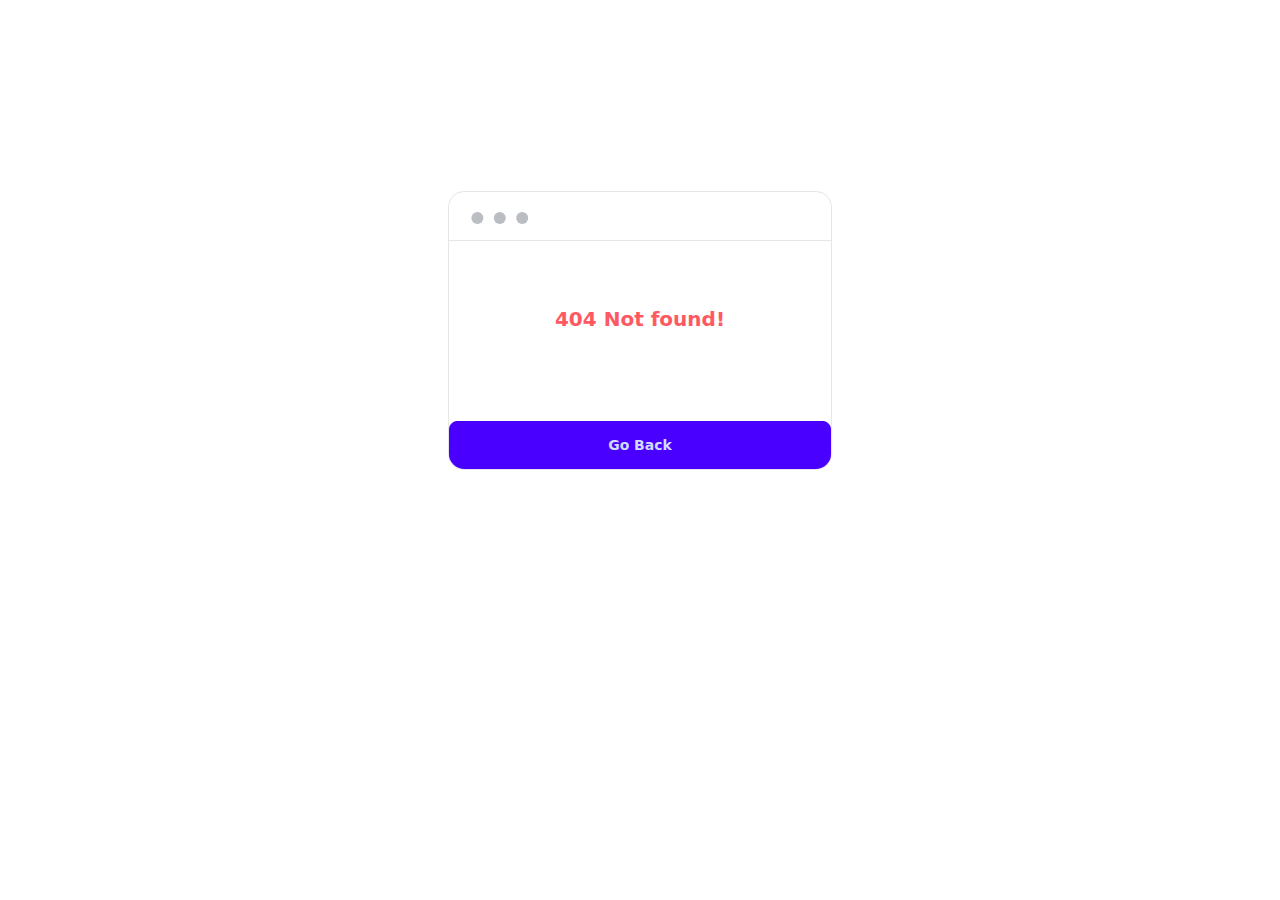
==== index.html @ d7403f7e "deploy" ====
<!doctype html>
<html lang="en">
  <head>
    <meta charset="UTF-8" />
    <link rel="icon" type="image/svg+xml" href="/vite.svg" />
    <meta name="viewport" content="width=device-width, initial-scale=1.0, maximum-scale=1.0, user-scalable=no">
    <link rel="stylesheet" href="https://rsms.me/inter/inter.css">
    <title>ShaFi</title>
    <script type="module" crossorigin src="/assets/index-BonFLyp7.js"></script>
    <link rel="stylesheet" crossorigin href="/assets/index-BYydeKK0.css">
  </head>
  <body>
    <div id="root"></div>
  </body>
</html>
---- assets/index-BYydeKK0.css ----
@charset "UTF-8";.react-datepicker__year-read-view--down-arrow,.react-datepicker__month-read-view--down-arrow,.react-datepicker__month-year-read-view--down-arrow,.react-datepicker__navigation-icon:before{border-color:#ccc;border-style:solid;border-width:3px 3px 0 0;content:"";display:block;height:9px;position:absolute;top:6px;width:9px}.react-datepicker-wrapper{display:inline-block;padding:0;border:0}.react-datepicker{font-family:Helvetica Neue,helvetica,arial,sans-serif;font-size:.8rem;background-color:#fff;color:#000;border:1px solid #aeaeae;border-radius:.3rem;display:inline-block;position:relative;line-height:initial}.react-datepicker--time-only .react-datepicker__time-container{border-left:0}.react-datepicker--time-only .react-datepicker__time,.react-datepicker--time-only .react-datepicker__time-box{border-bottom-left-radius:.3rem;border-bottom-right-radius:.3rem}.react-datepicker-popper{z-index:1;line-height:0}.react-datepicker-popper .react-datepicker__triangle{stroke:#aeaeae}.react-datepicker-popper[data-placement^=bottom] .react-datepicker__triangle{fill:#f0f0f0;color:#f0f0f0}.react-datepicker-popper[data-placement^=top] .react-datepicker__triangle{fill:#fff;color:#fff}.react-datepicker__header{text-align:center;background-color:#f0f0f0;border-bottom:1px solid #aeaeae;border-top-left-radius:.3rem;padding:8px 0;position:relative}.react-datepicker__header--time{padding-bottom:8px;padding-left:5px;padding-right:5px}.react-datepicker__header--time:not(.react-datepicker__header--time--only){border-top-left-radius:0}.react-datepicker__header:not(.react-datepicker__header--has-time-select){border-top-right-radius:.3rem}.react-datepicker__year-dropdown-container--select,.react-datepicker__month-dropdown-container--select,.react-datepicker__month-year-dropdown-container--select,.react-datepicker__year-dropdown-container--scroll,.react-datepicker__month-dropdown-container--scroll,.react-datepicker__month-year-dropdown-container--scroll{display:inline-block;margin:0 15px}.react-datepicker__current-month,.react-datepicker-time__header,.react-datepicker-year-header{margin-top:0;color:#000;font-weight:700;font-size:.944rem}h2.react-datepicker__current-month{padding:0;margin:0}.react-datepicker-time__header{text-overflow:ellipsis;white-space:nowrap;overflow:hidden}.react-datepicker__navigation{align-items:center;background:none;display:flex;justify-content:center;text-align:center;cursor:pointer;position:absolute;top:2px;padding:0;border:none;z-index:1;height:32px;width:32px;text-indent:-999em;overflow:hidden}.react-datepicker__navigation--previous{left:2px}.react-datepicker__navigation--next{right:2px}.react-datepicker__navigation--next--with-time:not(.react-datepicker__navigation--next--with-today-button){right:85px}.react-datepicker__navigation--years{position:relative;top:0;display:block;margin-left:auto;margin-right:auto}.react-datepicker__navigation--years-previous{top:4px}.react-datepicker__navigation--years-upcoming{top:-4px}.react-datepicker__navigation:hover *:before{border-color:#a6a6a6}.react-datepicker__navigation-icon{position:relative;top:-1px;font-size:20px;width:0}.react-datepicker__navigation-icon--next{left:-2px}.react-datepicker__navigation-icon--next:before{transform:rotate(45deg);left:-7px}.react-datepicker__navigation-icon--previous{right:-2px}.react-datepicker__navigation-icon--previous:before{transform:rotate(225deg);right:-7px}.react-datepicker__month-container{float:left}.react-datepicker__year{margin:.4rem;text-align:center}.react-datepicker__year-wrapper{display:flex;flex-wrap:wrap;max-width:180px}.react-datepicker__year .react-datepicker__year-text{display:inline-block;width:4rem;margin:2px}.react-datepicker__month{margin:.4rem;text-align:center}.react-datepicker__month .react-datepicker__month-text,.react-datepicker__month .react-datepicker__quarter-text{display:inline-block;width:4rem;margin:2px}.react-datepicker__input-time-container{clear:both;width:100%;float:left;margin:5px 0 10px 15px;text-align:left}.react-datepicker__input-time-container .react-datepicker-time__caption,.react-datepicker__input-time-container .react-datepicker-time__input-container{display:inline-block}.react-datepicker__input-time-container .react-datepicker-time__input-container .react-datepicker-time__input{display:inline-block;margin-left:10px}.react-datepicker__input-time-container .react-datepicker-time__input-container .react-datepicker-time__input input{width:auto}.react-datepicker__input-time-container .react-datepicker-time__input-container .react-datepicker-time__input input[type=time]::-webkit-inner-spin-button,.react-datepicker__input-time-container .react-datepicker-time__input-container .react-datepicker-time__input input[type=time]::-webkit-outer-spin-button{-webkit-appearance:none;margin:0}.react-datepicker__input-time-container .react-datepicker-time__input-container .react-datepicker-time__input input[type=time]{-moz-appearance:textfield}.react-datepicker__input-time-container .react-datepicker-time__input-container .react-datepicker-time__delimiter{margin-left:5px;display:inline-block}.react-datepicker__time-container{float:right;border-left:1px solid #aeaeae;width:85px}.react-datepicker__time-container--with-today-button{display:inline;border:1px solid #aeaeae;border-radius:.3rem;position:absolute;right:-87px;top:0}.react-datepicker__time-container .react-datepicker__time{position:relative;background:#fff;border-bottom-right-radius:.3rem}.react-datepicker__time-container .react-datepicker__time .react-datepicker__time-box{width:85px;overflow-x:hidden;margin:0 auto;text-align:center;border-bottom-right-radius:.3rem}.react-datepicker__time-container .react-datepicker__time .react-datepicker__time-box ul.react-datepicker__time-list{list-style:none;margin:0;height:calc(195px + .85rem);overflow-y:scroll;padding-right:0;padding-left:0;width:100%;box-sizing:content-box}.react-datepicker__time-container .react-datepicker__time .react-datepicker__time-box ul.react-datepicker__time-list li.react-datepicker__time-list-item{height:30px;padding:5px 10px;white-space:nowrap}.react-datepicker__time-container .react-datepicker__time .react-datepicker__time-box ul.react-datepicker__time-list li.react-datepicker__time-list-item:hover{cursor:pointer;background-color:#f0f0f0}.react-datepicker__time-container .react-datepicker__time .react-datepicker__time-box ul.react-datepicker__time-list li.react-datepicker__time-list-item--selected{background-color:#216ba5;color:#fff;font-weight:700}.react-datepicker__time-container .react-datepicker__time .react-datepicker__time-box ul.react-datepicker__time-list li.react-datepicker__time-list-item--selected:hover{background-color:#216ba5}.react-datepicker__time-container .react-datepicker__time .react-datepicker__time-box ul.react-datepicker__time-list li.react-datepicker__time-list-item--disabled{color:#ccc}.react-datepicker__time-container .react-datepicker__time .react-datepicker__time-box ul.react-datepicker__time-list li.react-datepicker__time-list-item--disabled:hover{cursor:default;background-color:transparent}.react-datepicker__week-number{color:#ccc;display:inline-block;width:1.7rem;line-height:1.7rem;text-align:center;margin:.166rem}.react-datepicker__week-number.react-datepicker__week-number--clickable{cursor:pointer}.react-datepicker__week-number.react-datepicker__week-number--clickable:not(.react-datepicker__week-number--selected,.react-datepicker__week-number--keyboard-selected):hover{border-radius:.3rem;background-color:#f0f0f0}.react-datepicker__week-number--selected{border-radius:.3rem;background-color:#216ba5;color:#fff}.react-datepicker__week-number--selected:hover{background-color:#1d5d90}.react-datepicker__week-number--keyboard-selected{border-radius:.3rem;background-color:#2a87d0;color:#fff}.react-datepicker__week-number--keyboard-selected:hover{background-color:#1d5d90}.react-datepicker__day-names{white-space:nowrap;margin-bottom:-8px}.react-datepicker__week{white-space:nowrap}.react-datepicker__day-name,.react-datepicker__day,.react-datepicker__time-name{color:#000;display:inline-block;width:1.7rem;line-height:1.7rem;text-align:center;margin:.166rem}.react-datepicker__day,.react-datepicker__month-text,.react-datepicker__quarter-text,.react-datepicker__year-text{cursor:pointer}.react-datepicker__day:not([aria-disabled=true]):hover,.react-datepicker__month-text:not([aria-disabled=true]):hover,.react-datepicker__quarter-text:not([aria-disabled=true]):hover,.react-datepicker__year-text:not([aria-disabled=true]):hover{border-radius:.3rem;background-color:#f0f0f0}.react-datepicker__day--today,.react-datepicker__month-text--today,.react-datepicker__quarter-text--today,.react-datepicker__year-text--today{font-weight:700}.react-datepicker__day--highlighted,.react-datepicker__month-text--highlighted,.react-datepicker__quarter-text--highlighted,.react-datepicker__year-text--highlighted{border-radius:.3rem;background-color:#3dcc4a;color:#fff}.react-datepicker__day--highlighted:not([aria-disabled=true]):hover,.react-datepicker__month-text--highlighted:not([aria-disabled=true]):hover,.react-datepicker__quarter-text--highlighted:not([aria-disabled=true]):hover,.react-datepicker__year-text--highlighted:not([aria-disabled=true]):hover{background-color:#32be3f}.react-datepicker__day--highlighted-custom-1,.react-datepicker__month-text--highlighted-custom-1,.react-datepicker__quarter-text--highlighted-custom-1,.react-datepicker__year-text--highlighted-custom-1{color:#f0f}.react-datepicker__day--highlighted-custom-2,.react-datepicker__month-text--highlighted-custom-2,.react-datepicker__quarter-text--highlighted-custom-2,.react-datepicker__year-text--highlighted-custom-2{color:green}.react-datepicker__day--holidays,.react-datepicker__month-text--holidays,.react-datepicker__quarter-text--holidays,.react-datepicker__year-text--holidays{position:relative;border-radius:.3rem;background-color:#ff6803;color:#fff}.react-datepicker__day--holidays .overlay,.react-datepicker__month-text--holidays .overlay,.react-datepicker__quarter-text--holidays .overlay,.react-datepicker__year-text--holidays .overlay{position:absolute;bottom:100%;left:50%;transform:translate(-50%);background-color:#333;color:#fff;padding:4px;border-radius:4px;white-space:nowrap;visibility:hidden;opacity:0;transition:visibility 0s,opacity .3s ease-in-out}.react-datepicker__day--holidays:not([aria-disabled=true]):hover,.react-datepicker__month-text--holidays:not([aria-disabled=true]):hover,.react-datepicker__quarter-text--holidays:not([aria-disabled=true]):hover,.react-datepicker__year-text--holidays:not([aria-disabled=true]):hover{background-color:#cf5300}.react-datepicker__day--holidays:hover .overlay,.react-datepicker__month-text--holidays:hover .overlay,.react-datepicker__quarter-text--holidays:hover .overlay,.react-datepicker__year-text--holidays:hover .overlay{visibility:visible;opacity:1}.react-datepicker__day--selected,.react-datepicker__day--in-selecting-range,.react-datepicker__day--in-range,.react-datepicker__month-text--selected,.react-datepicker__month-text--in-selecting-range,.react-datepicker__month-text--in-range,.react-datepicker__quarter-text--selected,.react-datepicker__quarter-text--in-selecting-range,.react-datepicker__quarter-text--in-range,.react-datepicker__year-text--selected,.react-datepicker__year-text--in-selecting-range,.react-datepicker__year-text--in-range{border-radius:.3rem;background-color:#216ba5;color:#fff}.react-datepicker__day--selected:not([aria-disabled=true]):hover,.react-datepicker__day--in-selecting-range:not([aria-disabled=true]):hover,.react-datepicker__day--in-range:not([aria-disabled=true]):hover,.react-datepicker__month-text--selected:not([aria-disabled=true]):hover,.react-datepicker__month-text--in-selecting-range:not([aria-disabled=true]):hover,.react-datepicker__month-text--in-range:not([aria-disabled=true]):hover,.react-datepicker__quarter-text--selected:not([aria-disabled=true]):hover,.react-datepicker__quarter-text--in-selecting-range:not([aria-disabled=true]):hover,.react-datepicker__quarter-text--in-range:not([aria-disabled=true]):hover,.react-datepicker__year-text--selected:not([aria-disabled=true]):hover,.react-datepicker__year-text--in-selecting-range:not([aria-disabled=true]):hover,.react-datepicker__year-text--in-range:not([aria-disabled=true]):hover{background-color:#1d5d90}.react-datepicker__day--keyboard-selected,.react-datepicker__month-text--keyboard-selected,.react-datepicker__quarter-text--keyboard-selected,.react-datepicker__year-text--keyboard-selected{border-radius:.3rem;background-color:#bad9f1;color:#000}.react-datepicker__day--keyboard-selected:not([aria-disabled=true]):hover,.react-datepicker__month-text--keyboard-selected:not([aria-disabled=true]):hover,.react-datepicker__quarter-text--keyboard-selected:not([aria-disabled=true]):hover,.react-datepicker__year-text--keyboard-selected:not([aria-disabled=true]):hover{background-color:#1d5d90}.react-datepicker__day--in-selecting-range:not(.react-datepicker__day--in-range,.react-datepicker__month-text--in-range,.react-datepicker__quarter-text--in-range,.react-datepicker__year-text--in-range),.react-datepicker__month-text--in-selecting-range:not(.react-datepicker__day--in-range,.react-datepicker__month-text--in-range,.react-datepicker__quarter-text--in-range,.react-datepicker__year-text--in-range),.react-datepicker__quarter-text--in-selecting-range:not(.react-datepicker__day--in-range,.react-datepicker__month-text--in-range,.react-datepicker__quarter-text--in-range,.react-datepicker__year-text--in-range),.react-datepicker__year-text--in-selecting-range:not(.react-datepicker__day--in-range,.react-datepicker__month-text--in-range,.react-datepicker__quarter-text--in-range,.react-datepicker__year-text--in-range){background-color:#216ba580}.react-datepicker__month--selecting-range .react-datepicker__day--in-range:not(.react-datepicker__day--in-selecting-range,.react-datepicker__month-text--in-selecting-range,.react-datepicker__quarter-text--in-selecting-range,.react-datepicker__year-text--in-selecting-range),.react-datepicker__year--selecting-range .react-datepicker__day--in-range:not(.react-datepicker__day--in-selecting-range,.react-datepicker__month-text--in-selecting-range,.react-datepicker__quarter-text--in-selecting-range,.react-datepicker__year-text--in-selecting-range),.react-datepicker__month--selecting-range .react-datepicker__month-text--in-range:not(.react-datepicker__day--in-selecting-range,.react-datepicker__month-text--in-selecting-range,.react-datepicker__quarter-text--in-selecting-range,.react-datepicker__year-text--in-selecting-range),.react-datepicker__year--selecting-range .react-datepicker__month-text--in-range:not(.react-datepicker__day--in-selecting-range,.react-datepicker__month-text--in-selecting-range,.react-datepicker__quarter-text--in-selecting-range,.react-datepicker__year-text--in-selecting-range),.react-datepicker__month--selecting-range .react-datepicker__quarter-text--in-range:not(.react-datepicker__day--in-selecting-range,.react-datepicker__month-text--in-selecting-range,.react-datepicker__quarter-text--in-selecting-range,.react-datepicker__year-text--in-selecting-range),.react-datepicker__year--selecting-range .react-datepicker__quarter-text--in-range:not(.react-datepicker__day--in-selecting-range,.react-datepicker__month-text--in-selecting-range,.react-datepicker__quarter-text--in-selecting-range,.react-datepicker__year-text--in-selecting-range),.react-datepicker__month--selecting-range .react-datepicker__year-text--in-range:not(.react-datepicker__day--in-selecting-range,.react-datepicker__month-text--in-selecting-range,.react-datepicker__quarter-text--in-selecting-range,.react-datepicker__year-text--in-selecting-range),.react-datepicker__year--selecting-range .react-datepicker__year-text--in-range:not(.react-datepicker__day--in-selecting-range,.react-datepicker__month-text--in-selecting-range,.react-datepicker__quarter-text--in-selecting-range,.react-datepicker__year-text--in-selecting-range){background-color:#f0f0f0;color:#000}.react-datepicker__day--disabled,.react-datepicker__month-text--disabled,.react-datepicker__quarter-text--disabled,.react-datepicker__year-text--disabled{cursor:default;color:#ccc}.react-datepicker__day--disabled .overlay,.react-datepicker__month-text--disabled .overlay,.react-datepicker__quarter-text--disabled .overlay,.react-datepicker__year-text--disabled .overlay{position:absolute;bottom:70%;left:50%;transform:translate(-50%);background-color:#333;color:#fff;padding:4px;border-radius:4px;white-space:nowrap;visibility:hidden;opacity:0;transition:visibility 0s,opacity .3s ease-in-out}.react-datepicker__input-container{position:relative;display:inline-block;width:100%}.react-datepicker__input-container .react-datepicker__calendar-icon{position:absolute;padding:.5rem;box-sizing:content-box}.react-datepicker__view-calendar-icon input{padding:6px 10px 5px 25px}.react-datepicker__year-read-view,.react-datepicker__month-read-view,.react-datepicker__month-year-read-view{border:1px solid transparent;border-radius:.3rem;position:relative}.react-datepicker__year-read-view:hover,.react-datepicker__month-read-view:hover,.react-datepicker__month-year-read-view:hover{cursor:pointer}.react-datepicker__year-read-view:hover .react-datepicker__year-read-view--down-arrow,.react-datepicker__year-read-view:hover .react-datepicker__month-read-view--down-arrow,.react-datepicker__month-read-view:hover .react-datepicker__year-read-view--down-arrow,.react-datepicker__month-read-view:hover .react-datepicker__month-read-view--down-arrow,.react-datepicker__month-year-read-view:hover .react-datepicker__year-read-view--down-arrow,.react-datepicker__month-year-read-view:hover .react-datepicker__month-read-view--down-arrow{border-top-color:#b3b3b3}.react-datepicker__year-read-view--down-arrow,.react-datepicker__month-read-view--down-arrow,.react-datepicker__month-year-read-view--down-arrow{transform:rotate(135deg);right:-16px;top:0}.react-datepicker__year-dropdown,.react-datepicker__month-dropdown,.react-datepicker__month-year-dropdown{background-color:#f0f0f0;position:absolute;width:50%;left:25%;top:30px;z-index:1;text-align:center;border-radius:.3rem;border:1px solid #aeaeae}.react-datepicker__year-dropdown:hover,.react-datepicker__month-dropdown:hover,.react-datepicker__month-year-dropdown:hover{cursor:pointer}.react-datepicker__year-dropdown--scrollable,.react-datepicker__month-dropdown--scrollable,.react-datepicker__month-year-dropdown--scrollable{height:150px;overflow-y:scroll}.react-datepicker__year-option,.react-datepicker__month-option,.react-datepicker__month-year-option{line-height:20px;width:100%;display:block;margin-left:auto;margin-right:auto}.react-datepicker__year-option:first-of-type,.react-datepicker__month-option:first-of-type,.react-datepicker__month-year-option:first-of-type{border-top-left-radius:.3rem;border-top-right-radius:.3rem}.react-datepicker__year-option:last-of-type,.react-datepicker__month-option:last-of-type,.react-datepicker__month-year-option:last-of-type{-webkit-user-select:none;-moz-user-select:none;user-select:none;border-bottom-left-radius:.3rem;border-bottom-right-radius:.3rem}.react-datepicker__year-option:hover,.react-datepicker__month-option:hover,.react-datepicker__month-year-option:hover{background-color:#ccc}.react-datepicker__year-option:hover .react-datepicker__navigation--years-upcoming,.react-datepicker__month-option:hover .react-datepicker__navigation--years-upcoming,.react-datepicker__month-year-option:hover .react-datepicker__navigation--years-upcoming{border-bottom-color:#b3b3b3}.react-datepicker__year-option:hover .react-datepicker__navigation--years-previous,.react-datepicker__month-option:hover .react-datepicker__navigation--years-previous,.react-datepicker__month-year-option:hover .react-datepicker__navigation--years-previous{border-top-color:#b3b3b3}.react-datepicker__year-option--selected,.react-datepicker__month-option--selected,.react-datepicker__month-year-option--selected{position:absolute;left:15px}.react-datepicker__close-icon{cursor:pointer;background-color:transparent;border:0;outline:0;padding:0 6px 0 0;position:absolute;top:0;right:0;height:100%;display:table-cell;vertical-align:middle}.react-datepicker__close-icon:after{cursor:pointer;background-color:#216ba5;color:#fff;border-radius:50%;height:16px;width:16px;padding:2px;font-size:12px;line-height:1;text-align:center;display:table-cell;vertical-align:middle;content:"×"}.react-datepicker__close-icon--disabled{cursor:default}.react-datepicker__close-icon--disabled:after{cursor:default;background-color:#ccc}.react-datepicker__today-button{background:#f0f0f0;border-top:1px solid #aeaeae;cursor:pointer;text-align:center;font-weight:700;padding:5px 0;clear:left}.react-datepicker__portal{position:fixed;width:100vw;height:100vh;background-color:#000c;left:0;top:0;justify-content:center;align-items:center;display:flex;z-index:2147483647}.react-datepicker__portal .react-datepicker__day-name,.react-datepicker__portal .react-datepicker__day,.react-datepicker__portal .react-datepicker__time-name{width:3rem;line-height:3rem}@media (max-width: 400px),(max-height: 550px){.react-datepicker__portal .react-datepicker__day-name,.react-datepicker__portal .react-datepicker__day,.react-datepicker__portal .react-datepicker__time-name{width:2rem;line-height:2rem}}.react-datepicker__portal .react-datepicker__current-month,.react-datepicker__portal .react-datepicker-time__header{font-size:1.44rem}.react-datepicker__children-container{width:13.8rem;margin:.4rem;padding-right:.2rem;padding-left:.2rem;height:auto}.react-datepicker__aria-live{position:absolute;clip-path:circle(0);border:0;height:1px;margin:-1px;overflow:hidden;padding:0;width:1px;white-space:nowrap}.react-datepicker__calendar-icon{width:1em;height:1em;vertical-align:-.125em}.react-calendar__month-view{margin-bottom:20px}.react-calendar__navigation{display:flex}.react-calendar__navigation__label{display:flex;justify-content:center;align-items:center;flex-wrap:wrap}*,:before,:after{--tw-border-spacing-x: 0;--tw-border-spacing-y: 0;--tw-translate-x: 0;--tw-translate-y: 0;--tw-rotate: 0;--tw-skew-x: 0;--tw-skew-y: 0;--tw-scale-x: 1;--tw-scale-y: 1;--tw-pan-x: ;--tw-pan-y: ;--tw-pinch-zoom: ;--tw-scroll-snap-strictness: proximity;--tw-gradient-from-position: ;--tw-gradient-via-position: ;--tw-gradient-to-position: ;--tw-ordinal: ;--tw-slashed-zero: ;--tw-numeric-figure: ;--tw-numeric-spacing: ;--tw-numeric-fraction: ;--tw-ring-inset: ;--tw-ring-offset-width: 0px;--tw-ring-offset-color: #fff;--tw-ring-color: rgb(59 130 246 / .5);--tw-ring-offset-shadow: 0 0 #0000;--tw-ring-shadow: 0 0 #0000;--tw-shadow: 0 0 #0000;--tw-shadow-colored: 0 0 #0000;--tw-blur: ;--tw-brightness: ;--tw-contrast: ;--tw-grayscale: ;--tw-hue-rotate: ;--tw-invert: ;--tw-saturate: ;--tw-sepia: ;--tw-drop-shadow: ;--tw-backdrop-blur: ;--tw-backdrop-brightness: ;--tw-backdrop-contrast: ;--tw-backdrop-grayscale: ;--tw-backdrop-hue-rotate: ;--tw-backdrop-invert: ;--tw-backdrop-opacity: ;--tw-backdrop-saturate: ;--tw-backdrop-sepia: ;--tw-contain-size: ;--tw-contain-layout: ;--tw-contain-paint: ;--tw-contain-style: }::backdrop{--tw-border-spacing-x: 0;--tw-border-spacing-y: 0;--tw-translate-x: 0;--tw-translate-y: 0;--tw-rotate: 0;--tw-skew-x: 0;--tw-skew-y: 0;--tw-scale-x: 1;--tw-scale-y: 1;--tw-pan-x: ;--tw-pan-y: ;--tw-pinch-zoom: ;--tw-scroll-snap-strictness: proximity;--tw-gradient-from-position: ;--tw-gradient-via-position: ;--tw-gradient-to-position: ;--tw-ordinal: ;--tw-slashed-zero: ;--tw-numeric-figure: ;--tw-numeric-spacing: ;--tw-numeric-fraction: ;--tw-ring-inset: ;--tw-ring-offset-width: 0px;--tw-ring-offset-color: #fff;--tw-ring-color: rgb(59 130 246 / .5);--tw-ring-offset-shadow: 0 0 #0000;--tw-ring-shadow: 0 0 #0000;--tw-shadow: 0 0 #0000;--tw-shadow-colored: 0 0 #0000;--tw-blur: ;--tw-brightness: ;--tw-contrast: ;--tw-grayscale: ;--tw-hue-rotate: ;--tw-invert: ;--tw-saturate: ;--tw-sepia: ;--tw-drop-shadow: ;--tw-backdrop-blur: ;--tw-backdrop-brightness: ;--tw-backdrop-contrast: ;--tw-backdrop-grayscale: ;--tw-backdrop-hue-rotate: ;--tw-backdrop-invert: ;--tw-backdrop-opacity: ;--tw-backdrop-saturate: ;--tw-backdrop-sepia: ;--tw-contain-size: ;--tw-contain-layout: ;--tw-contain-paint: ;--tw-contain-style: }*,:before,:after{box-sizing:border-box;border-width:0;border-style:solid;border-color:#e5e7eb}:before,:after{--tw-content: ""}html,:host{line-height:1.5;-webkit-text-size-adjust:100%;-moz-tab-size:4;-o-tab-size:4;tab-size:4;font-family:InterVariable,ui-sans-serif,system-ui,sans-serif,"Apple Color Emoji","Segoe UI Emoji",Segoe UI Symbol,"Noto Color Emoji";font-feature-settings:normal;font-variation-settings:normal;-webkit-tap-highlight-color:transparent}body{margin:0;line-height:inherit}hr{height:0;color:inherit;border-top-width:1px}abbr:where([title]){-webkit-text-decoration:underline dotted;text-decoration:underline dotted}h1,h2,h3,h4,h5,h6{font-size:inherit;font-weight:inherit}a{color:inherit;text-decoration:inherit}b,strong{font-weight:bolder}code,kbd,samp,pre{font-family:ui-monospace,SFMono-Regular,Menlo,Monaco,Consolas,Liberation Mono,Courier New,monospace;font-feature-settings:normal;font-variation-settings:normal;font-size:1em}small{font-size:80%}sub,sup{font-size:75%;line-height:0;position:relative;vertical-align:baseline}sub{bottom:-.25em}sup{top:-.5em}table{text-indent:0;border-color:inherit;border-collapse:collapse}button,input,optgroup,select,textarea{font-family:inherit;font-feature-settings:inherit;font-variation-settings:inherit;font-size:100%;font-weight:inherit;line-height:inherit;letter-spacing:inherit;color:inherit;margin:0;padding:0}button,select{text-transform:none}button,input:where([type=button]),input:where([type=reset]),input:where([type=submit]){-webkit-appearance:button;background-color:transparent;background-image:none}:-moz-focusring{outline:auto}:-moz-ui-invalid{box-shadow:none}progress{vertical-align:baseline}::-webkit-inner-spin-button,::-webkit-outer-spin-button{height:auto}[type=search]{-webkit-appearance:textfield;outline-offset:-2px}::-webkit-search-decoration{-webkit-appearance:none}::-webkit-file-upload-button{-webkit-appearance:button;font:inherit}summary{display:list-item}blockquote,dl,dd,h1,h2,h3,h4,h5,h6,hr,figure,p,pre{margin:0}fieldset{margin:0;padding:0}legend{padding:0}ol,ul,menu{list-style:none;margin:0;padding:0}dialog{padding:0}textarea{resize:vertical}input::-moz-placeholder,textarea::-moz-placeholder{opacity:1;color:#9ca3af}input::placeholder,textarea::placeholder{opacity:1;color:#9ca3af}button,[role=button]{cursor:pointer}:disabled{cursor:default}img,svg,video,canvas,audio,iframe,embed,object{display:block;vertical-align:middle}img,video{max-width:100%;height:auto}[hidden]:where(:not([hidden=until-found])){display:none}:root,[data-theme]{background-color:var(--fallback-b1,oklch(var(--b1)/1));color:var(--fallback-bc,oklch(var(--bc)/1))}@supports not (color: oklch(0% 0 0)){:root{color-scheme:light;--fallback-p: #491eff;--fallback-pc: #d4dbff;--fallback-s: #ff41c7;--fallback-sc: #fff9fc;--fallback-a: #00cfbd;--fallback-ac: #00100d;--fallback-n: #2b3440;--fallback-nc: #d7dde4;--fallback-b1: #ffffff;--fallback-b2: #e5e6e6;--fallback-b3: #e5e6e6;--fallback-bc: #1f2937;--fallback-in: #00b3f0;--fallback-inc: #000000;--fallback-su: #00ca92;--fallback-suc: #000000;--fallback-wa: #ffc22d;--fallback-wac: #000000;--fallback-er: #ff6f70;--fallback-erc: #000000}@media (prefers-color-scheme: dark){:root{color-scheme:dark;--fallback-p: #7582ff;--fallback-pc: #050617;--fallback-s: #ff71cf;--fallback-sc: #190211;--fallback-a: #00c7b5;--fallback-ac: #000e0c;--fallback-n: #2a323c;--fallback-nc: #a6adbb;--fallback-b1: #1d232a;--fallback-b2: #191e24;--fallback-b3: #15191e;--fallback-bc: #a6adbb;--fallback-in: #00b3f0;--fallback-inc: #000000;--fallback-su: #00ca92;--fallback-suc: #000000;--fallback-wa: #ffc22d;--fallback-wac: #000000;--fallback-er: #ff6f70;--fallback-erc: #000000}}}html{-webkit-tap-highlight-color:transparent}*{scrollbar-color:color-mix(in oklch,currentColor 35%,transparent) transparent}*:hover{scrollbar-color:color-mix(in oklch,currentColor 60%,transparent) transparent}:root{color-scheme:light;--in: 72.06% .191 231.6;--su: 64.8% .15 160;--wa: 84.71% .199 83.87;--er: 71.76% .221 22.18;--pc: 89.824% .06192 275.75;--ac: 15.352% .0368 183.61;--inc: 0% 0 0;--suc: 0% 0 0;--wac: 0% 0 0;--erc: 0% 0 0;--rounded-box: 1rem;--rounded-btn: .5rem;--rounded-badge: 1.9rem;--animation-btn: .25s;--animation-input: .2s;--btn-focus-scale: .95;--border-btn: 1px;--tab-border: 1px;--tab-radius: .5rem;--p: 49.12% .3096 275.75;--s: 69.71% .329 342.55;--sc: 98.71% .0106 342.55;--a: 76.76% .184 183.61;--n: 32.1785% .02476 255.701624;--nc: 89.4994% .011585 252.096176;--b1: 100% 0 0;--b2: 96.1151% 0 0;--b3: 92.4169% .00108 197.137559;--bc: 27.8078% .029596 256.847952}@media (prefers-color-scheme: dark){:root{color-scheme:dark;--in: 72.06% .191 231.6;--su: 64.8% .15 160;--wa: 84.71% .199 83.87;--er: 71.76% .221 22.18;--pc: 13.138% .0392 275.75;--sc: 14.96% .052 342.55;--ac: 14.902% .0334 183.61;--inc: 0% 0 0;--suc: 0% 0 0;--wac: 0% 0 0;--erc: 0% 0 0;--rounded-box: 1rem;--rounded-btn: .5rem;--rounded-badge: 1.9rem;--animation-btn: .25s;--animation-input: .2s;--btn-focus-scale: .95;--border-btn: 1px;--tab-border: 1px;--tab-radius: .5rem;--p: 65.69% .196 275.75;--s: 74.8% .26 342.55;--a: 74.51% .167 183.61;--n: 31.3815% .021108 254.139175;--nc: 74.6477% .0216 264.435964;--b1: 25.3267% .015896 252.417568;--b2: 23.2607% .013807 253.100675;--b3: 21.1484% .01165 254.087939;--bc: 74.6477% .0216 264.435964}}[data-theme=light]{color-scheme:light;--in: 72.06% .191 231.6;--su: 64.8% .15 160;--wa: 84.71% .199 83.87;--er: 71.76% .221 22.18;--pc: 89.824% .06192 275.75;--ac: 15.352% .0368 183.61;--inc: 0% 0 0;--suc: 0% 0 0;--wac: 0% 0 0;--erc: 0% 0 0;--rounded-box: 1rem;--rounded-btn: .5rem;--rounded-badge: 1.9rem;--animation-btn: .25s;--animation-input: .2s;--btn-focus-scale: .95;--border-btn: 1px;--tab-border: 1px;--tab-radius: .5rem;--p: 49.12% .3096 275.75;--s: 69.71% .329 342.55;--sc: 98.71% .0106 342.55;--a: 76.76% .184 183.61;--n: 32.1785% .02476 255.701624;--nc: 89.4994% .011585 252.096176;--b1: 100% 0 0;--b2: 96.1151% 0 0;--b3: 92.4169% .00108 197.137559;--bc: 27.8078% .029596 256.847952}:root:has(input.theme-controller[value=light]:checked){color-scheme:light;--in: 72.06% .191 231.6;--su: 64.8% .15 160;--wa: 84.71% .199 83.87;--er: 71.76% .221 22.18;--pc: 89.824% .06192 275.75;--ac: 15.352% .0368 183.61;--inc: 0% 0 0;--suc: 0% 0 0;--wac: 0% 0 0;--erc: 0% 0 0;--rounded-box: 1rem;--rounded-btn: .5rem;--rounded-badge: 1.9rem;--animation-btn: .25s;--animation-input: .2s;--btn-focus-scale: .95;--border-btn: 1px;--tab-border: 1px;--tab-radius: .5rem;--p: 49.12% .3096 275.75;--s: 69.71% .329 342.55;--sc: 98.71% .0106 342.55;--a: 76.76% .184 183.61;--n: 32.1785% .02476 255.701624;--nc: 89.4994% .011585 252.096176;--b1: 100% 0 0;--b2: 96.1151% 0 0;--b3: 92.4169% .00108 197.137559;--bc: 27.8078% .029596 256.847952}[data-theme=dark]{color-scheme:dark;--in: 72.06% .191 231.6;--su: 64.8% .15 160;--wa: 84.71% .199 83.87;--er: 71.76% .221 22.18;--pc: 13.138% .0392 275.75;--sc: 14.96% .052 342.55;--ac: 14.902% .0334 183.61;--inc: 0% 0 0;--suc: 0% 0 0;--wac: 0% 0 0;--erc: 0% 0 0;--rounded-box: 1rem;--rounded-btn: .5rem;--rounded-badge: 1.9rem;--animation-btn: .25s;--animation-input: .2s;--btn-focus-scale: .95;--border-btn: 1px;--tab-border: 1px;--tab-radius: .5rem;--p: 65.69% .196 275.75;--s: 74.8% .26 342.55;--a: 74.51% .167 183.61;--n: 31.3815% .021108 254.139175;--nc: 74.6477% .0216 264.435964;--b1: 25.3267% .015896 252.417568;--b2: 23.2607% .013807 253.100675;--b3: 21.1484% .01165 254.087939;--bc: 74.6477% .0216 264.435964}:root:has(input.theme-controller[value=dark]:checked){color-scheme:dark;--in: 72.06% .191 231.6;--su: 64.8% .15 160;--wa: 84.71% .199 83.87;--er: 71.76% .221 22.18;--pc: 13.138% .0392 275.75;--sc: 14.96% .052 342.55;--ac: 14.902% .0334 183.61;--inc: 0% 0 0;--suc: 0% 0 0;--wac: 0% 0 0;--erc: 0% 0 0;--rounded-box: 1rem;--rounded-btn: .5rem;--rounded-badge: 1.9rem;--animation-btn: .25s;--animation-input: .2s;--btn-focus-scale: .95;--border-btn: 1px;--tab-border: 1px;--tab-radius: .5rem;--p: 65.69% .196 275.75;--s: 74.8% .26 342.55;--a: 74.51% .167 183.61;--n: 31.3815% .021108 254.139175;--nc: 74.6477% .0216 264.435964;--b1: 25.3267% .015896 252.417568;--b2: 23.2607% .013807 253.100675;--b3: 21.1484% .01165 254.087939;--bc: 74.6477% .0216 264.435964}[data-theme=cupcake]{color-scheme:light;--in: 72.06% .191 231.6;--su: 64.8% .15 160;--wa: 84.71% .199 83.87;--er: 71.76% .221 22.18;--pc: 15.2344% .017892 200.026556;--sc: 15.787% .020249 356.29965;--ac: 15.8762% .029206 78.618794;--nc: 84.7148% .013247 313.189598;--inc: 0% 0 0;--suc: 0% 0 0;--wac: 0% 0 0;--erc: 0% 0 0;--rounded-box: 1rem;--rounded-badge: 1.9rem;--animation-btn: .25s;--animation-input: .2s;--btn-focus-scale: .95;--border-btn: 1px;--p: 76.172% .089459 200.026556;--s: 78.9351% .101246 356.29965;--a: 79.3811% .146032 78.618794;--n: 23.5742% .066235 313.189598;--b1: 97.7882% .00418 56.375637;--b2: 93.9822% .007638 61.449292;--b3: 91.5861% .006811 53.440502;--bc: 23.5742% .066235 313.189598;--rounded-btn: 1.9rem;--tab-border: 2px;--tab-radius: .7rem}:root:has(input.theme-controller[value=cupcake]:checked){color-scheme:light;--in: 72.06% .191 231.6;--su: 64.8% .15 160;--wa: 84.71% .199 83.87;--er: 71.76% .221 22.18;--pc: 15.2344% .017892 200.026556;--sc: 15.787% .020249 356.29965;--ac: 15.8762% .029206 78.618794;--nc: 84.7148% .013247 313.189598;--inc: 0% 0 0;--suc: 0% 0 0;--wac: 0% 0 0;--erc: 0% 0 0;--rounded-box: 1rem;--rounded-badge: 1.9rem;--animation-btn: .25s;--animation-input: .2s;--btn-focus-scale: .95;--border-btn: 1px;--p: 76.172% .089459 200.026556;--s: 78.9351% .101246 356.29965;--a: 79.3811% .146032 78.618794;--n: 23.5742% .066235 313.189598;--b1: 97.7882% .00418 56.375637;--b2: 93.9822% .007638 61.449292;--b3: 91.5861% .006811 53.440502;--bc: 23.5742% .066235 313.189598;--rounded-btn: 1.9rem;--tab-border: 2px;--tab-radius: .7rem}[data-theme=night]{color-scheme:dark;--b2: 19.3144% .037037 265.754874;--b3: 17.8606% .034249 265.754874;--bc: 84.1536% .007965 265.754874;--pc: 15.0703% .027798 232.66148;--sc: 13.6023% .031661 276.934902;--ac: 14.4721% .035244 350.048739;--nc: 85.5899% .00737 260.030984;--suc: 15.6904% .026506 181.911977;--wac: 16.6486% .027912 82.95003;--erc: 14.3572% .034051 13.11834;--rounded-box: 1rem;--rounded-btn: .5rem;--rounded-badge: 1.9rem;--animation-btn: .25s;--animation-input: .2s;--btn-focus-scale: .95;--border-btn: 1px;--tab-border: 1px;--tab-radius: .5rem;--p: 75.3513% .138989 232.66148;--s: 68.0113% .158303 276.934902;--a: 72.3603% .176218 350.048739;--n: 27.9495% .036848 260.030984;--b1: 20.7682% .039824 265.754874;--in: 68.4553% .148062 237.25135;--inc: 0% 0 0;--su: 78.452% .132529 181.911977;--wa: 83.2428% .139558 82.95003;--er: 71.7858% .170255 13.11834}:root:has(input.theme-controller[value=night]:checked){color-scheme:dark;--b2: 19.3144% .037037 265.754874;--b3: 17.8606% .034249 265.754874;--bc: 84.1536% .007965 265.754874;--pc: 15.0703% .027798 232.66148;--sc: 13.6023% .031661 276.934902;--ac: 14.4721% .035244 350.048739;--nc: 85.5899% .00737 260.030984;--suc: 15.6904% .026506 181.911977;--wac: 16.6486% .027912 82.95003;--erc: 14.3572% .034051 13.11834;--rounded-box: 1rem;--rounded-btn: .5rem;--rounded-badge: 1.9rem;--animation-btn: .25s;--animation-input: .2s;--btn-focus-scale: .95;--border-btn: 1px;--tab-border: 1px;--tab-radius: .5rem;--p: 75.3513% .138989 232.66148;--s: 68.0113% .158303 276.934902;--a: 72.3603% .176218 350.048739;--n: 27.9495% .036848 260.030984;--b1: 20.7682% .039824 265.754874;--in: 68.4553% .148062 237.25135;--inc: 0% 0 0;--su: 78.452% .132529 181.911977;--wa: 83.2428% .139558 82.95003;--er: 71.7858% .170255 13.11834}[data-theme=dim]{color-scheme:dark;--pc: 17.2267% .028331 139.549991;--sc: 14.6752% .033181 35.353059;--ac: 14.8459% .026728 311.37924;--inc: 17.2157% .028409 206.182959;--suc: 17.2343% .028437 166.534048;--wac: 17.2327% .028447 94.818679;--erc: 16.4838% .019914 33.756357;--rounded-box: 1rem;--rounded-btn: .5rem;--rounded-badge: 1.9rem;--animation-btn: .25s;--animation-input: .2s;--btn-focus-scale: .95;--border-btn: 1px;--tab-border: 1px;--tab-radius: .5rem;--p: 86.1335% .141656 139.549991;--s: 73.3759% .165904 35.353059;--a: 74.2296% .133641 311.37924;--n: 24.7311% .020483 264.094728;--nc: 82.9011% .031335 222.959324;--b1: 30.8577% .023243 264.149498;--b2: 28.0368% .01983 264.182074;--b3: 26.3469% .018403 262.177739;--bc: 82.9011% .031335 222.959324;--in: 86.0785% .142046 206.182959;--su: 86.1717% .142187 166.534048;--wa: 86.1634% .142236 94.818679;--er: 82.4189% .09957 33.756357}:root:has(input.theme-controller[value=dim]:checked){color-scheme:dark;--pc: 17.2267% .028331 139.549991;--sc: 14.6752% .033181 35.353059;--ac: 14.8459% .026728 311.37924;--inc: 17.2157% .028409 206.182959;--suc: 17.2343% .028437 166.534048;--wac: 17.2327% .028447 94.818679;--erc: 16.4838% .019914 33.756357;--rounded-box: 1rem;--rounded-btn: .5rem;--rounded-badge: 1.9rem;--animation-btn: .25s;--animation-input: .2s;--btn-focus-scale: .95;--border-btn: 1px;--tab-border: 1px;--tab-radius: .5rem;--p: 86.1335% .141656 139.549991;--s: 73.3759% .165904 35.353059;--a: 74.2296% .133641 311.37924;--n: 24.7311% .020483 264.094728;--nc: 82.9011% .031335 222.959324;--b1: 30.8577% .023243 264.149498;--b2: 28.0368% .01983 264.182074;--b3: 26.3469% .018403 262.177739;--bc: 82.9011% .031335 222.959324;--in: 86.0785% .142046 206.182959;--su: 86.1717% .142187 166.534048;--wa: 86.1634% .142236 94.818679;--er: 82.4189% .09957 33.756357}[data-theme=lemonade]{color-scheme:light;--b2: 91.8003% .0186 123.72;--b3: 84.8906% .0172 123.72;--bc: 19.742% .004 123.72;--pc: 11.784% .0398 134.6;--sc: 15.55% .0392 111.09;--ac: 17.078% .0402 100.73;--nc: 86.196% .015 108.6;--inc: 17.238% .0094 224.14;--suc: 17.238% .0094 157.85;--wac: 17.238% .0094 102.15;--erc: 17.238% .0094 25.85;--rounded-box: 1rem;--rounded-btn: .5rem;--rounded-badge: 1.9rem;--animation-btn: .25s;--animation-input: .2s;--btn-focus-scale: .95;--border-btn: 1px;--tab-border: 1px;--tab-radius: .5rem;--p: 58.92% .199 134.6;--s: 77.75% .196 111.09;--a: 85.39% .201 100.73;--n: 30.98% .075 108.6;--b1: 98.71% .02 123.72;--in: 86.19% .047 224.14;--su: 86.19% .047 157.85;--wa: 86.19% .047 102.15;--er: 86.19% .047 25.85}:root:has(input.theme-controller[value=lemonade]:checked){color-scheme:light;--b2: 91.8003% .0186 123.72;--b3: 84.8906% .0172 123.72;--bc: 19.742% .004 123.72;--pc: 11.784% .0398 134.6;--sc: 15.55% .0392 111.09;--ac: 17.078% .0402 100.73;--nc: 86.196% .015 108.6;--inc: 17.238% .0094 224.14;--suc: 17.238% .0094 157.85;--wac: 17.238% .0094 102.15;--erc: 17.238% .0094 25.85;--rounded-box: 1rem;--rounded-btn: .5rem;--rounded-badge: 1.9rem;--animation-btn: .25s;--animation-input: .2s;--btn-focus-scale: .95;--border-btn: 1px;--tab-border: 1px;--tab-radius: .5rem;--p: 58.92% .199 134.6;--s: 77.75% .196 111.09;--a: 85.39% .201 100.73;--n: 30.98% .075 108.6;--b1: 98.71% .02 123.72;--in: 86.19% .047 224.14;--su: 86.19% .047 157.85;--wa: 86.19% .047 102.15;--er: 86.19% .047 25.85}.container{width:100%}@media (min-width: 320px){.container{max-width:320px}}@media (min-width: 480px){.container{max-width:480px}}@media (min-width: 640px){.container{max-width:640px}}@media (min-width: 768px){.container{max-width:768px}}@media (min-width: 1024px){.container{max-width:1024px}}@media (min-width: 1280px){.container{max-width:1280px}}@media (min-width: 1536px){.container{max-width:1536px}}.alert{display:grid;width:100%;grid-auto-flow:row;align-content:flex-start;align-items:center;justify-items:center;gap:1rem;text-align:center;border-radius:var(--rounded-box, 1rem);border-width:1px;--tw-border-opacity: 1;border-color:var(--fallback-b2,oklch(var(--b2)/var(--tw-border-opacity)));padding:1rem;--tw-text-opacity: 1;color:var(--fallback-bc,oklch(var(--bc)/var(--tw-text-opacity)));--alert-bg: var(--fallback-b2,oklch(var(--b2)/1));--alert-bg-mix: var(--fallback-b1,oklch(var(--b1)/1));background-color:var(--alert-bg)}@media (min-width: 640px){.alert{grid-auto-flow:column;grid-template-columns:auto minmax(auto,1fr);justify-items:start;text-align:start}}.artboard{width:100%}.avatar{position:relative;display:inline-flex}.avatar>div{display:block;aspect-ratio:1 / 1;overflow:hidden}.avatar img{height:100%;width:100%;-o-object-fit:cover;object-fit:cover}.avatar.placeholder>div{display:flex;align-items:center;justify-content:center}.badge{display:inline-flex;align-items:center;justify-content:center;transition-property:color,background-color,border-color,text-decoration-color,fill,stroke,opacity,box-shadow,transform,filter,-webkit-backdrop-filter;transition-property:color,background-color,border-color,text-decoration-color,fill,stroke,opacity,box-shadow,transform,filter,backdrop-filter;transition-property:color,background-color,border-color,text-decoration-color,fill,stroke,opacity,box-shadow,transform,filter,backdrop-filter,-webkit-backdrop-filter;transition-timing-function:cubic-bezier(.4,0,.2,1);transition-timing-function:cubic-bezier(0,0,.2,1);transition-duration:.2s;height:1.25rem;font-size:.875rem;line-height:1.25rem;width:-moz-fit-content;width:fit-content;padding-left:.563rem;padding-right:.563rem;border-radius:var(--rounded-badge, 1.9rem);border-width:1px;--tw-border-opacity: 1;border-color:var(--fallback-b2,oklch(var(--b2)/var(--tw-border-opacity)));--tw-bg-opacity: 1;background-color:var(--fallback-b1,oklch(var(--b1)/var(--tw-bg-opacity)));--tw-text-opacity: 1;color:var(--fallback-bc,oklch(var(--bc)/var(--tw-text-opacity)))}.btm-nav{position:fixed;bottom:0;left:0;right:0;display:flex;width:100%;flex-direction:row;align-items:center;justify-content:space-around;padding-bottom:env(safe-area-inset-bottom);height:4rem;--tw-bg-opacity: 1;background-color:var(--fallback-b1,oklch(var(--b1)/var(--tw-bg-opacity)));color:currentColor}.btm-nav>*{position:relative;display:flex;height:100%;flex-basis:100%;cursor:pointer;flex-direction:column;align-items:center;justify-content:center;gap:.25rem;border-color:currentColor}@media (hover:hover){.link-hover:hover{text-decoration-line:underline}.label a:hover{--tw-text-opacity: 1;color:var(--fallback-bc,oklch(var(--bc)/var(--tw-text-opacity)))}.menu li>*:not(ul,.menu-title,details,.btn):active,.menu li>*:not(ul,.menu-title,details,.btn).active,.menu li>details>summary:active{--tw-bg-opacity: 1;background-color:var(--fallback-n,oklch(var(--n)/var(--tw-bg-opacity)));--tw-text-opacity: 1;color:var(--fallback-nc,oklch(var(--nc)/var(--tw-text-opacity)))}.radio-primary:hover{--tw-border-opacity: 1;border-color:var(--fallback-p,oklch(var(--p)/var(--tw-border-opacity)))}.radio-accent:hover{--tw-border-opacity: 1;border-color:var(--fallback-a,oklch(var(--a)/var(--tw-border-opacity)))}.radio-success:hover{--tw-border-opacity: 1;border-color:var(--fallback-su,oklch(var(--su)/var(--tw-border-opacity)))}.radio-warning:hover{--tw-border-opacity: 1;border-color:var(--fallback-wa,oklch(var(--wa)/var(--tw-border-opacity)))}.radio-error:hover{--tw-border-opacity: 1;border-color:var(--fallback-er,oklch(var(--er)/var(--tw-border-opacity)))}.tab:hover{--tw-text-opacity: 1}.tabs-boxed :is(.tab-active,[aria-selected=true]):not(.tab-disabled):not([disabled]):hover,.tabs-boxed :is(input:checked):hover{--tw-text-opacity: 1;color:var(--fallback-pc,oklch(var(--pc)/var(--tw-text-opacity)))}.table tr.hover:hover,.table tr.hover:nth-child(2n):hover{--tw-bg-opacity: 1;background-color:var(--fallback-b2,oklch(var(--b2)/var(--tw-bg-opacity)))}.table-zebra tr.hover:hover,.table-zebra tr.hover:nth-child(2n):hover{--tw-bg-opacity: 1;background-color:var(--fallback-b3,oklch(var(--b3)/var(--tw-bg-opacity)))}}.btn{display:inline-flex;height:3rem;min-height:3rem;flex-shrink:0;cursor:pointer;-webkit-user-select:none;-moz-user-select:none;user-select:none;flex-wrap:wrap;align-items:center;justify-content:center;border-radius:var(--rounded-btn, .5rem);border-color:transparent;border-color:oklch(var(--btn-color, var(--b2)) / var(--tw-border-opacity));padding-left:1rem;padding-right:1rem;text-align:center;font-size:.875rem;line-height:1em;gap:.5rem;font-weight:600;text-decoration-line:none;transition-duration:.2s;transition-timing-function:cubic-bezier(0,0,.2,1);border-width:var(--border-btn, 1px);transition-property:color,background-color,border-color,opacity,box-shadow,transform;--tw-text-opacity: 1;color:var(--fallback-bc,oklch(var(--bc)/var(--tw-text-opacity)));--tw-shadow: 0 1px 2px 0 rgb(0 0 0 / .05);--tw-shadow-colored: 0 1px 2px 0 var(--tw-shadow-color);box-shadow:var(--tw-ring-offset-shadow, 0 0 #0000),var(--tw-ring-shadow, 0 0 #0000),var(--tw-shadow);outline-color:var(--fallback-bc,oklch(var(--bc)/1));background-color:oklch(var(--btn-color, var(--b2)) / var(--tw-bg-opacity));--tw-bg-opacity: 1;--tw-border-opacity: 1}.btn-disabled,.btn[disabled],.btn:disabled{pointer-events:none}.btn-square{height:3rem;width:3rem;padding:0}.btn-circle{height:3rem;width:3rem;border-radius:9999px;padding:0}:where(.btn:is(input[type=checkbox])),:where(.btn:is(input[type=radio])){width:auto;-webkit-appearance:none;-moz-appearance:none;appearance:none}.btn:is(input[type=checkbox]):after,.btn:is(input[type=radio]):after{--tw-content: attr(aria-label);content:var(--tw-content)}.card{position:relative;display:flex;flex-direction:column;border-radius:var(--rounded-box, 1rem)}.card:focus{outline:2px solid transparent;outline-offset:2px}.card-body{display:flex;flex:1 1 auto;flex-direction:column;padding:var(--padding-card, 2rem);gap:.5rem}.card-body :where(p){flex-grow:1}.card-actions{display:flex;flex-wrap:wrap;align-items:flex-start;gap:.5rem}.card figure{display:flex;align-items:center;justify-content:center}.card.image-full{display:grid}.card.image-full:before{position:relative;content:"";z-index:10;border-radius:var(--rounded-box, 1rem);--tw-bg-opacity: 1;background-color:var(--fallback-n,oklch(var(--n)/var(--tw-bg-opacity)));opacity:.75}.card.image-full:before,.card.image-full>*{grid-column-start:1;grid-row-start:1}.card.image-full>figure img{height:100%;-o-object-fit:cover;object-fit:cover}.card.image-full>.card-body{position:relative;z-index:20;--tw-text-opacity: 1;color:var(--fallback-nc,oklch(var(--nc)/var(--tw-text-opacity)))}.carousel{display:inline-flex;overflow-x:scroll;scroll-snap-type:x mandatory;scroll-behavior:smooth;-ms-overflow-style:none;scrollbar-width:none}.carousel-item{box-sizing:content-box;display:flex;flex:none;scroll-snap-align:start}.carousel-start .carousel-item{scroll-snap-align:start}.carousel-center .carousel-item{scroll-snap-align:center}.carousel-end .carousel-item{scroll-snap-align:end}.checkbox{flex-shrink:0;--chkbg: var(--fallback-bc,oklch(var(--bc)/1));--chkfg: var(--fallback-b1,oklch(var(--b1)/1));height:1.5rem;width:1.5rem;cursor:pointer;-webkit-appearance:none;-moz-appearance:none;appearance:none;border-radius:var(--rounded-btn, .5rem);border-width:1px;border-color:var(--fallback-bc,oklch(var(--bc)/var(--tw-border-opacity)));--tw-border-opacity: .2}.collapse:not(td):not(tr):not(colgroup){visibility:visible}.collapse{position:relative;display:grid;overflow:hidden;grid-template-rows:auto 0fr;transition:grid-template-rows .2s;width:100%;border-radius:var(--rounded-box, 1rem)}.collapse-title,.collapse>input[type=checkbox],.collapse>input[type=radio],.collapse-content{grid-column-start:1;grid-row-start:1}.collapse>input[type=checkbox],.collapse>input[type=radio]{-webkit-appearance:none;-moz-appearance:none;appearance:none;opacity:0}.collapse-content{visibility:hidden;grid-column-start:1;grid-row-start:2;min-height:0px;transition:visibility .2s;transition:padding .2s ease-out,background-color .2s ease-out;padding-left:1rem;padding-right:1rem;cursor:unset}.collapse[open],.collapse-open,.collapse:focus:not(.collapse-close){grid-template-rows:auto 1fr}.collapse:not(.collapse-close):has(>input[type=checkbox]:checked),.collapse:not(.collapse-close):has(>input[type=radio]:checked){grid-template-rows:auto 1fr}.collapse[open]>.collapse-content,.collapse-open>.collapse-content,.collapse:focus:not(.collapse-close)>.collapse-content,.collapse:not(.collapse-close)>input[type=checkbox]:checked~.collapse-content,.collapse:not(.collapse-close)>input[type=radio]:checked~.collapse-content{visibility:visible;min-height:-moz-fit-content;min-height:fit-content}.divider{display:flex;flex-direction:row;align-items:center;align-self:stretch;margin-top:1rem;margin-bottom:1rem;height:1rem;white-space:nowrap}.divider:before,.divider:after{height:.125rem;width:100%;flex-grow:1;--tw-content: "";content:var(--tw-content);background-color:var(--fallback-bc,oklch(var(--bc)/.1))}.dropdown{position:relative;display:inline-block}.dropdown>*:not(summary):focus{outline:2px solid transparent;outline-offset:2px}.dropdown .dropdown-content{position:absolute}.dropdown:is(:not(details)) .dropdown-content{visibility:hidden;opacity:0;transform-origin:top;--tw-scale-x: .95;--tw-scale-y: .95;transform:translate(var(--tw-translate-x),var(--tw-translate-y)) rotate(var(--tw-rotate)) skew(var(--tw-skew-x)) skewY(var(--tw-skew-y)) scaleX(var(--tw-scale-x)) scaleY(var(--tw-scale-y));transition-property:color,background-color,border-color,text-decoration-color,fill,stroke,opacity,box-shadow,transform,filter,-webkit-backdrop-filter;transition-property:color,background-color,border-color,text-decoration-color,fill,stroke,opacity,box-shadow,transform,filter,backdrop-filter;transition-property:color,background-color,border-color,text-decoration-color,fill,stroke,opacity,box-shadow,transform,filter,backdrop-filter,-webkit-backdrop-filter;transition-timing-function:cubic-bezier(.4,0,.2,1);transition-timing-function:cubic-bezier(0,0,.2,1);transition-duration:.2s}.dropdown-end .dropdown-content{inset-inline-end:0px}.dropdown-left .dropdown-content{bottom:auto;inset-inline-end:100%;top:0;transform-origin:right}.dropdown-right .dropdown-content{bottom:auto;inset-inline-start:100%;top:0;transform-origin:left}.dropdown-bottom .dropdown-content{bottom:auto;top:100%;transform-origin:top}.dropdown-top .dropdown-content{bottom:100%;top:auto;transform-origin:bottom}.dropdown-end.dropdown-right .dropdown-content,.dropdown-end.dropdown-left .dropdown-content{bottom:0;top:auto}.dropdown.dropdown-open .dropdown-content,.dropdown:not(.dropdown-hover):focus .dropdown-content,.dropdown:focus-within .dropdown-content{visibility:visible;opacity:1}@media (hover: hover){.dropdown.dropdown-hover:hover .dropdown-content{visibility:visible;opacity:1}.btm-nav>*.disabled:hover,.btm-nav>*[disabled]:hover{pointer-events:none;--tw-border-opacity: 0;background-color:var(--fallback-n,oklch(var(--n)/var(--tw-bg-opacity)));--tw-bg-opacity: .1;color:var(--fallback-bc,oklch(var(--bc)/var(--tw-text-opacity)));--tw-text-opacity: .2}.btm-nav>*.\!disabled:hover{pointer-events:none!important;--tw-border-opacity: 0 !important;background-color:var(--fallback-n,oklch(var(--n)/var(--tw-bg-opacity)))!important;--tw-bg-opacity: .1 !important;color:var(--fallback-bc,oklch(var(--bc)/var(--tw-text-opacity)))!important;--tw-text-opacity: .2 !important}.btn:hover{--tw-border-opacity: 1;border-color:var(--fallback-b3,oklch(var(--b3)/var(--tw-border-opacity)));--tw-bg-opacity: 1;background-color:var(--fallback-b3,oklch(var(--b3)/var(--tw-bg-opacity)))}@supports (color: color-mix(in oklab,black,black)){.btn:hover{background-color:color-mix(in oklab,oklch(var(--btn-color, var(--b2)) / var(--tw-bg-opacity, 1)) 90%,black);border-color:color-mix(in oklab,oklch(var(--btn-color, var(--b2)) / var(--tw-border-opacity, 1)) 90%,black)}}@supports not (color: oklch(0% 0 0)){.btn:hover{background-color:var(--btn-color, var(--fallback-b2));border-color:var(--btn-color, var(--fallback-b2))}}.btn.glass:hover{--glass-opacity: 25%;--glass-border-opacity: 15%}.btn-ghost:hover{border-color:transparent}@supports (color: oklch(0% 0 0)){.btn-ghost:hover{background-color:var(--fallback-bc,oklch(var(--bc)/.2))}}.btn-link:hover{border-color:transparent;background-color:transparent;text-decoration-line:underline}.btn-outline:hover{--tw-border-opacity: 1;border-color:var(--fallback-bc,oklch(var(--bc)/var(--tw-border-opacity)));--tw-bg-opacity: 1;background-color:var(--fallback-bc,oklch(var(--bc)/var(--tw-bg-opacity)));--tw-text-opacity: 1;color:var(--fallback-b1,oklch(var(--b1)/var(--tw-text-opacity)))}.btn-outline.btn-primary:hover{--tw-text-opacity: 1;color:var(--fallback-pc,oklch(var(--pc)/var(--tw-text-opacity)))}@supports (color: color-mix(in oklab,black,black)){.btn-outline.btn-primary:hover{background-color:color-mix(in oklab,var(--fallback-p,oklch(var(--p)/1)) 90%,black);border-color:color-mix(in oklab,var(--fallback-p,oklch(var(--p)/1)) 90%,black)}}.btn-outline.btn-secondary:hover{--tw-text-opacity: 1;color:var(--fallback-sc,oklch(var(--sc)/var(--tw-text-opacity)))}@supports (color: color-mix(in oklab,black,black)){.btn-outline.btn-secondary:hover{background-color:color-mix(in oklab,var(--fallback-s,oklch(var(--s)/1)) 90%,black);border-color:color-mix(in oklab,var(--fallback-s,oklch(var(--s)/1)) 90%,black)}}.btn-outline.btn-accent:hover{--tw-text-opacity: 1;color:var(--fallback-ac,oklch(var(--ac)/var(--tw-text-opacity)))}@supports (color: color-mix(in oklab,black,black)){.btn-outline.btn-accent:hover{background-color:color-mix(in oklab,var(--fallback-a,oklch(var(--a)/1)) 90%,black);border-color:color-mix(in oklab,var(--fallback-a,oklch(var(--a)/1)) 90%,black)}}.btn-outline.btn-success:hover{--tw-text-opacity: 1;color:var(--fallback-suc,oklch(var(--suc)/var(--tw-text-opacity)))}@supports (color: color-mix(in oklab,black,black)){.btn-outline.btn-success:hover{background-color:color-mix(in oklab,var(--fallback-su,oklch(var(--su)/1)) 90%,black);border-color:color-mix(in oklab,var(--fallback-su,oklch(var(--su)/1)) 90%,black)}}.btn-outline.btn-info:hover{--tw-text-opacity: 1;color:var(--fallback-inc,oklch(var(--inc)/var(--tw-text-opacity)))}@supports (color: color-mix(in oklab,black,black)){.btn-outline.btn-info:hover{background-color:color-mix(in oklab,var(--fallback-in,oklch(var(--in)/1)) 90%,black);border-color:color-mix(in oklab,var(--fallback-in,oklch(var(--in)/1)) 90%,black)}}.btn-outline.btn-warning:hover{--tw-text-opacity: 1;color:var(--fallback-wac,oklch(var(--wac)/var(--tw-text-opacity)))}@supports (color: color-mix(in oklab,black,black)){.btn-outline.btn-warning:hover{background-color:color-mix(in oklab,var(--fallback-wa,oklch(var(--wa)/1)) 90%,black);border-color:color-mix(in oklab,var(--fallback-wa,oklch(var(--wa)/1)) 90%,black)}}.btn-outline.btn-error:hover{--tw-text-opacity: 1;color:var(--fallback-erc,oklch(var(--erc)/var(--tw-text-opacity)))}@supports (color: color-mix(in oklab,black,black)){.btn-outline.btn-error:hover{background-color:color-mix(in oklab,var(--fallback-er,oklch(var(--er)/1)) 90%,black);border-color:color-mix(in oklab,var(--fallback-er,oklch(var(--er)/1)) 90%,black)}}.btn-disabled:hover,.btn[disabled]:hover,.btn:disabled:hover{--tw-border-opacity: 0;background-color:var(--fallback-n,oklch(var(--n)/var(--tw-bg-opacity)));--tw-bg-opacity: .2;color:var(--fallback-bc,oklch(var(--bc)/var(--tw-text-opacity)));--tw-text-opacity: .2}@supports (color: color-mix(in oklab,black,black)){.btn:is(input[type=checkbox]:checked):hover,.btn:is(input[type=radio]:checked):hover{background-color:color-mix(in oklab,var(--fallback-p,oklch(var(--p)/1)) 90%,black);border-color:color-mix(in oklab,var(--fallback-p,oklch(var(--p)/1)) 90%,black)}}.dropdown.dropdown-hover:hover .dropdown-content{--tw-scale-x: 1;--tw-scale-y: 1;transform:translate(var(--tw-translate-x),var(--tw-translate-y)) rotate(var(--tw-rotate)) skew(var(--tw-skew-x)) skewY(var(--tw-skew-y)) scaleX(var(--tw-scale-x)) scaleY(var(--tw-scale-y))}:where(.menu li:not(.menu-title,.disabled)>*:not(ul,details,.menu-title)):not(.active,.btn):hover,:where(.menu li:not(.menu-title,.disabled)>details>summary:not(.menu-title)):not(.active,.btn):hover{cursor:pointer;outline:2px solid transparent;outline-offset:2px}@supports (color: oklch(0% 0 0)){:where(.menu li:not(.menu-title,.disabled)>*:not(ul,details,.menu-title)):not(.active,.btn):hover,:where(.menu li:not(.menu-title,.disabled)>details>summary:not(.menu-title)):not(.active,.btn):hover{background-color:var(--fallback-bc,oklch(var(--bc)/.1))}}.tab[disabled],.tab[disabled]:hover{cursor:not-allowed;color:var(--fallback-bc,oklch(var(--bc)/var(--tw-text-opacity)));--tw-text-opacity: .2}}.dropdown:is(details) summary::-webkit-details-marker{display:none}.footer{display:grid;width:100%;grid-auto-flow:row;place-items:start;-moz-column-gap:1rem;column-gap:1rem;row-gap:2.5rem;font-size:.875rem;line-height:1.25rem}.footer>*{display:grid;place-items:start;gap:.5rem}.footer-center{place-items:center;text-align:center}.footer-center>*{place-items:center}@media (min-width: 48rem){.footer{grid-auto-flow:column}.footer-center{grid-auto-flow:row dense}}.form-control{display:flex;flex-direction:column}.label{display:flex;-webkit-user-select:none;-moz-user-select:none;user-select:none;align-items:center;justify-content:space-between;padding:.5rem .25rem}.hero{display:grid;width:100%;place-items:center;background-size:cover;background-position:center}.hero>*{grid-column-start:1;grid-row-start:1}.hero-overlay{grid-column-start:1;grid-row-start:1;height:100%;width:100%;background-color:var(--fallback-n,oklch(var(--n)/var(--tw-bg-opacity)));--tw-bg-opacity: .5}.hero-content{z-index:0;display:flex;align-items:center;justify-content:center;max-width:80rem;gap:1rem;padding:1rem}.indicator{position:relative;display:inline-flex;width:-moz-max-content;width:max-content}.indicator :where(.indicator-item){z-index:1;position:absolute;transform:translate(var(--tw-translate-x),var(--tw-translate-y)) rotate(var(--tw-rotate)) skew(var(--tw-skew-x)) skewY(var(--tw-skew-y)) scaleX(var(--tw-scale-x)) scaleY(var(--tw-scale-y));white-space:nowrap}.input{flex-shrink:1;-webkit-appearance:none;-moz-appearance:none;appearance:none;height:3rem;padding-left:1rem;padding-right:1rem;font-size:1rem;line-height:2;line-height:1.5rem;border-radius:var(--rounded-btn, .5rem);border-width:1px;border-color:transparent;--tw-bg-opacity: 1;background-color:var(--fallback-b1,oklch(var(--b1)/var(--tw-bg-opacity)))}.input[type=number]::-webkit-inner-spin-button,.input-md[type=number]::-webkit-inner-spin-button{margin-top:-1rem;margin-bottom:-1rem;margin-inline-end:-1rem}.join{display:inline-flex;align-items:stretch;border-radius:var(--rounded-btn, .5rem)}.join :where(.join-item){border-start-end-radius:0;border-end-end-radius:0;border-end-start-radius:0;border-start-start-radius:0}.join .join-item:not(:first-child):not(:last-child),.join *:not(:first-child):not(:last-child) .join-item{border-start-end-radius:0;border-end-end-radius:0;border-end-start-radius:0;border-start-start-radius:0}.join .join-item:first-child:not(:last-child),.join *:first-child:not(:last-child) .join-item{border-start-end-radius:0;border-end-end-radius:0}.join .dropdown .join-item:first-child:not(:last-child),.join *:first-child:not(:last-child) .dropdown .join-item{border-start-end-radius:inherit;border-end-end-radius:inherit}.join :where(.join-item:first-child:not(:last-child)),.join :where(*:first-child:not(:last-child) .join-item){border-end-start-radius:inherit;border-start-start-radius:inherit}.join .join-item:last-child:not(:first-child),.join *:last-child:not(:first-child) .join-item{border-end-start-radius:0;border-start-start-radius:0}.join :where(.join-item:last-child:not(:first-child)),.join :where(*:last-child:not(:first-child) .join-item){border-start-end-radius:inherit;border-end-end-radius:inherit}@supports not selector(:has(*)){:where(.join *){border-radius:inherit}}@supports selector(:has(*)){:where(.join *:has(.join-item)){border-radius:inherit}}.kbd{display:inline-flex;align-items:center;justify-content:center;border-radius:var(--rounded-btn, .5rem);border-width:1px;border-color:var(--fallback-bc,oklch(var(--bc)/var(--tw-border-opacity)));--tw-border-opacity: .2;--tw-bg-opacity: 1;background-color:var(--fallback-b2,oklch(var(--b2)/var(--tw-bg-opacity)));padding-left:.5rem;padding-right:.5rem;--tw-text-opacity: 1;color:var(--fallback-bc,oklch(var(--bc)/var(--tw-text-opacity)));border-bottom-width:2px;min-height:2.2em;min-width:2.2em}.link{cursor:pointer;text-decoration-line:underline}.link-hover{text-decoration-line:none}.mask{-webkit-mask-size:contain;mask-size:contain;-webkit-mask-repeat:no-repeat;mask-repeat:no-repeat;-webkit-mask-position:center;mask-position:center}.menu{display:flex;flex-direction:column;flex-wrap:wrap;font-size:.875rem;line-height:1.25rem;padding:.5rem}.menu :where(li ul){position:relative;white-space:nowrap;margin-inline-start:1rem;padding-inline-start:.5rem}.menu :where(li:not(.menu-title)>*:not(ul,details,.menu-title,.btn)),.menu :where(li:not(.menu-title)>details>summary:not(.menu-title)){display:grid;grid-auto-flow:column;align-content:flex-start;align-items:center;gap:.5rem;grid-auto-columns:minmax(auto,max-content) auto max-content;-webkit-user-select:none;-moz-user-select:none;user-select:none}.menu li.disabled{cursor:not-allowed;-webkit-user-select:none;-moz-user-select:none;user-select:none;color:var(--fallback-bc,oklch(var(--bc)/.3))}.menu li.\!disabled{cursor:not-allowed!important;-webkit-user-select:none!important;-moz-user-select:none!important;user-select:none!important;color:var(--fallback-bc,oklch(var(--bc)/.3))!important}.menu :where(li>.menu-dropdown:not(.menu-dropdown-show)){display:none}:where(.menu li){position:relative;display:flex;flex-shrink:0;flex-direction:column;flex-wrap:wrap;align-items:stretch}:where(.menu li) .badge{justify-self:end}.mockup-code{position:relative;overflow:hidden;overflow-x:auto;min-width:18rem;border-radius:var(--rounded-box, 1rem);--tw-bg-opacity: 1;background-color:var(--fallback-n,oklch(var(--n)/var(--tw-bg-opacity)));padding-top:1.25rem;padding-bottom:1.25rem;--tw-text-opacity: 1;color:var(--fallback-nc,oklch(var(--nc)/var(--tw-text-opacity)));direction:ltr}.mockup-code pre[data-prefix]:before{content:attr(data-prefix);display:inline-block;text-align:right;width:2rem;opacity:.5}.mockup-window{position:relative;overflow:hidden;overflow-x:auto;display:flex;flex-direction:column;border-radius:var(--rounded-box, 1rem);padding-top:1.25rem}.mockup-window pre[data-prefix]:before{content:attr(data-prefix);display:inline-block;text-align:right}.mockup-browser{position:relative;overflow:hidden;overflow-x:auto;border-radius:var(--rounded-box, 1rem)}.mockup-browser pre[data-prefix]:before{content:attr(data-prefix);display:inline-block;text-align:right}.modal{pointer-events:none;position:fixed;top:0;right:0;bottom:0;left:0;margin:0;display:grid;height:100%;max-height:none;width:100%;max-width:none;justify-items:center;padding:0;opacity:0;overscroll-behavior:contain;z-index:999;background-color:transparent;color:inherit;transition-duration:.2s;transition-timing-function:cubic-bezier(0,0,.2,1);transition-property:transform,opacity,visibility;overflow-y:hidden}:where(.modal){align-items:center}.modal-box{max-height:calc(100vh - 5em);grid-column-start:1;grid-row-start:1;width:91.666667%;max-width:32rem;--tw-scale-x: .9;--tw-scale-y: .9;transform:translate(var(--tw-translate-x),var(--tw-translate-y)) rotate(var(--tw-rotate)) skew(var(--tw-skew-x)) skewY(var(--tw-skew-y)) scaleX(var(--tw-scale-x)) scaleY(var(--tw-scale-y));border-bottom-right-radius:var(--rounded-box, 1rem);border-bottom-left-radius:var(--rounded-box, 1rem);border-top-left-radius:var(--rounded-box, 1rem);border-top-right-radius:var(--rounded-box, 1rem);--tw-bg-opacity: 1;background-color:var(--fallback-b1,oklch(var(--b1)/var(--tw-bg-opacity)));padding:1.5rem;transition-property:color,background-color,border-color,text-decoration-color,fill,stroke,opacity,box-shadow,transform,filter,-webkit-backdrop-filter;transition-property:color,background-color,border-color,text-decoration-color,fill,stroke,opacity,box-shadow,transform,filter,backdrop-filter;transition-property:color,background-color,border-color,text-decoration-color,fill,stroke,opacity,box-shadow,transform,filter,backdrop-filter,-webkit-backdrop-filter;transition-timing-function:cubic-bezier(.4,0,.2,1);transition-timing-function:cubic-bezier(0,0,.2,1);transition-duration:.2s;box-shadow:#00000040 0 25px 50px -12px;overflow-y:auto;overscroll-behavior:contain}.modal-open,.modal:target,.modal-toggle:checked+.modal,.modal[open]{pointer-events:auto;visibility:visible;opacity:1}.modal-action{display:flex;margin-top:1.5rem;justify-content:flex-end}.modal-toggle{position:fixed;height:0px;width:0px;-webkit-appearance:none;-moz-appearance:none;appearance:none;opacity:0}:root:has(:is(.modal-open,.modal:target,.modal-toggle:checked+.modal,.modal[open])){overflow:hidden;scrollbar-gutter:stable}.navbar{display:flex;align-items:center;padding:var(--navbar-padding, .5rem);min-height:4rem;width:100%}:where(.navbar>*:not(script,style)){display:inline-flex;align-items:center}.navbar-start{width:50%;justify-content:flex-start}.navbar-center{flex-shrink:0}.navbar-end{width:50%;justify-content:flex-end}.progress{position:relative;width:100%;-webkit-appearance:none;-moz-appearance:none;appearance:none;overflow:hidden;height:.5rem;border-radius:var(--rounded-box, 1rem);background-color:var(--fallback-bc,oklch(var(--bc)/.2))}.radio{flex-shrink:0;--chkbg: var(--bc);height:1.5rem;width:1.5rem;cursor:pointer;-webkit-appearance:none;-moz-appearance:none;appearance:none;border-radius:9999px;border-width:1px;border-color:var(--fallback-bc,oklch(var(--bc)/var(--tw-border-opacity)));--tw-border-opacity: .2}.range{height:1.5rem;width:100%;cursor:pointer;-moz-appearance:none;appearance:none;-webkit-appearance:none;--range-shdw: var(--fallback-bc,oklch(var(--bc)/1));overflow:hidden;border-radius:var(--rounded-box, 1rem);background-color:transparent}.range:focus{outline:none}.select{display:inline-flex;cursor:pointer;-webkit-user-select:none;-moz-user-select:none;user-select:none;-webkit-appearance:none;-moz-appearance:none;appearance:none;height:3rem;min-height:3rem;padding-inline-start:1rem;padding-inline-end:2.5rem;font-size:.875rem;line-height:1.25rem;line-height:2;border-radius:var(--rounded-btn, .5rem);border-width:1px;border-color:transparent;--tw-bg-opacity: 1;background-color:var(--fallback-b1,oklch(var(--b1)/var(--tw-bg-opacity)));background-image:linear-gradient(45deg,transparent 50%,currentColor 50%),linear-gradient(135deg,currentColor 50%,transparent 50%);background-position:calc(100% - 20px) calc(1px + 50%),calc(100% - 16.1px) calc(1px + 50%);background-size:4px 4px,4px 4px;background-repeat:no-repeat}.select[multiple]{height:auto}.stats{display:inline-grid;border-radius:var(--rounded-box, 1rem);--tw-bg-opacity: 1;background-color:var(--fallback-b1,oklch(var(--b1)/var(--tw-bg-opacity)));--tw-text-opacity: 1;color:var(--fallback-bc,oklch(var(--bc)/var(--tw-text-opacity)))}:where(.stats){grid-auto-flow:column;overflow-x:auto}.stat{display:inline-grid;width:100%;grid-template-columns:repeat(1,1fr);-moz-column-gap:1rem;column-gap:1rem;border-color:var(--fallback-bc,oklch(var(--bc)/var(--tw-border-opacity)));--tw-border-opacity: .1;padding:1rem 1.5rem}.stat-title{grid-column-start:1;white-space:nowrap;color:var(--fallback-bc,oklch(var(--bc)/.6))}.stat-value{grid-column-start:1;white-space:nowrap;font-size:2.25rem;line-height:2.5rem;font-weight:800}.stat-desc{grid-column-start:1;white-space:nowrap;font-size:.75rem;line-height:1rem;color:var(--fallback-bc,oklch(var(--bc)/.6))}.steps{display:inline-grid;grid-auto-flow:column;overflow:hidden;overflow-x:auto;counter-reset:step;grid-auto-columns:1fr}.steps .step{display:grid;grid-template-columns:repeat(1,minmax(0,1fr));grid-template-columns:auto;grid-template-rows:repeat(2,minmax(0,1fr));grid-template-rows:40px 1fr;place-items:center;text-align:center;min-width:4rem}.swap{position:relative;display:inline-grid;-webkit-user-select:none;-moz-user-select:none;user-select:none;place-content:center;cursor:pointer}.swap>*{grid-column-start:1;grid-row-start:1;transition-duration:.3s;transition-timing-function:cubic-bezier(0,0,.2,1);transition-property:transform,opacity}.swap input{-webkit-appearance:none;-moz-appearance:none;appearance:none}.swap .swap-on,.swap .swap-indeterminate,.swap input:indeterminate~.swap-on{opacity:0}.swap input:checked~.swap-off,.swap-active .swap-off,.swap input:indeterminate~.swap-off{opacity:0}.swap input:checked~.swap-on,.swap-active .swap-on,.swap input:indeterminate~.swap-indeterminate{opacity:1}.tabs-lifted:has(.tab-content[class^=rounded-]) .tab:first-child:not(:is(.tab-active,[aria-selected=true])),.tabs-lifted:has(.tab-content[class*=" rounded-"]) .tab:first-child:not(:is(.tab-active,[aria-selected=true])){border-bottom-color:transparent}.tab{position:relative;grid-row-start:1;display:inline-flex;height:2rem;cursor:pointer;-webkit-user-select:none;-moz-user-select:none;user-select:none;-webkit-appearance:none;-moz-appearance:none;appearance:none;flex-wrap:wrap;align-items:center;justify-content:center;text-align:center;font-size:.875rem;line-height:1.25rem;line-height:2;--tab-padding: 1rem;--tw-text-opacity: .5;--tab-color: var(--fallback-bc,oklch(var(--bc)/1));--tab-bg: var(--fallback-b1,oklch(var(--b1)/1));--tab-border-color: var(--fallback-b3,oklch(var(--b3)/1));color:var(--tab-color);padding-inline-start:var(--tab-padding, 1rem);padding-inline-end:var(--tab-padding, 1rem)}.tab:is(input[type=radio]){width:auto;border-bottom-right-radius:0;border-bottom-left-radius:0}.tab:is(input[type=radio]):after{--tw-content: attr(aria-label);content:var(--tw-content)}.tab:not(input):empty{cursor:default;grid-column-start:span 9999}.tab-content{grid-column-start:1;grid-column-end:span 9999;grid-row-start:2;margin-top:calc(var(--tab-border) * -1);display:none;border-color:transparent;border-width:var(--tab-border, 0)}:checked+.tab-content:nth-child(2),:is(.tab-active,[aria-selected=true])+.tab-content:nth-child(2){border-start-start-radius:0px}input.tab:checked+.tab-content,:is(.tab-active,[aria-selected=true])+.tab-content{display:block}.table{position:relative;width:100%;border-radius:var(--rounded-box, 1rem);text-align:left;font-size:.875rem;line-height:1.25rem}.table :where(.table-pin-rows thead tr){position:sticky;top:0;z-index:1;--tw-bg-opacity: 1;background-color:var(--fallback-b1,oklch(var(--b1)/var(--tw-bg-opacity)))}.table :where(.table-pin-rows tfoot tr){position:sticky;bottom:0;z-index:1;--tw-bg-opacity: 1;background-color:var(--fallback-b1,oklch(var(--b1)/var(--tw-bg-opacity)))}.table :where(.table-pin-cols tr th){position:sticky;left:0;right:0;--tw-bg-opacity: 1;background-color:var(--fallback-b1,oklch(var(--b1)/var(--tw-bg-opacity)))}.table-zebra tbody tr:nth-child(2n) :where(.table-pin-cols tr th){--tw-bg-opacity: 1;background-color:var(--fallback-b2,oklch(var(--b2)/var(--tw-bg-opacity)))}.textarea{min-height:3rem;flex-shrink:1;padding:.5rem 1rem;font-size:.875rem;line-height:1.25rem;line-height:2;border-radius:var(--rounded-btn, .5rem);border-width:1px;border-color:transparent;--tw-bg-opacity: 1;background-color:var(--fallback-b1,oklch(var(--b1)/var(--tw-bg-opacity)))}.toggle{flex-shrink:0;--tglbg: var(--fallback-b1,oklch(var(--b1)/1));--handleoffset: 1.5rem;--handleoffsetcalculator: calc(var(--handleoffset) * -1);--togglehandleborder: 0 0;height:1.5rem;width:3rem;cursor:pointer;-webkit-appearance:none;-moz-appearance:none;appearance:none;border-radius:var(--rounded-badge, 1.9rem);border-width:1px;border-color:currentColor;background-color:currentColor;color:var(--fallback-bc,oklch(var(--bc)/.5));transition:background,box-shadow var(--animation-input, .2s) ease-out;box-shadow:var(--handleoffsetcalculator) 0 0 2px var(--tglbg) inset,0 0 0 2px var(--tglbg) inset,var(--togglehandleborder)}.alert-info{border-color:var(--fallback-in,oklch(var(--in)/.2));--tw-text-opacity: 1;color:var(--fallback-inc,oklch(var(--inc)/var(--tw-text-opacity)));--alert-bg: var(--fallback-in,oklch(var(--in)/1));--alert-bg-mix: var(--fallback-b1,oklch(var(--b1)/1))}.alert-success{border-color:var(--fallback-su,oklch(var(--su)/.2));--tw-text-opacity: 1;color:var(--fallback-suc,oklch(var(--suc)/var(--tw-text-opacity)));--alert-bg: var(--fallback-su,oklch(var(--su)/1));--alert-bg-mix: var(--fallback-b1,oklch(var(--b1)/1))}.alert-warning{border-color:var(--fallback-wa,oklch(var(--wa)/.2));--tw-text-opacity: 1;color:var(--fallback-wac,oklch(var(--wac)/var(--tw-text-opacity)));--alert-bg: var(--fallback-wa,oklch(var(--wa)/1));--alert-bg-mix: var(--fallback-b1,oklch(var(--b1)/1))}.alert-error{border-color:var(--fallback-er,oklch(var(--er)/.2));--tw-text-opacity: 1;color:var(--fallback-erc,oklch(var(--erc)/var(--tw-text-opacity)));--alert-bg: var(--fallback-er,oklch(var(--er)/1));--alert-bg-mix: var(--fallback-b1,oklch(var(--b1)/1))}.avatar-group{display:flex;overflow:hidden}.avatar-group :where(.avatar){overflow:hidden;border-radius:9999px;border-width:4px;--tw-border-opacity: 1;border-color:var(--fallback-b1,oklch(var(--b1)/var(--tw-border-opacity)))}.badge-neutral{--tw-border-opacity: 1;border-color:var(--fallback-n,oklch(var(--n)/var(--tw-border-opacity)));--tw-bg-opacity: 1;background-color:var(--fallback-n,oklch(var(--n)/var(--tw-bg-opacity)));--tw-text-opacity: 1;color:var(--fallback-nc,oklch(var(--nc)/var(--tw-text-opacity)))}.badge-primary{--tw-border-opacity: 1;border-color:var(--fallback-p,oklch(var(--p)/var(--tw-border-opacity)));--tw-bg-opacity: 1;background-color:var(--fallback-p,oklch(var(--p)/var(--tw-bg-opacity)));--tw-text-opacity: 1;color:var(--fallback-pc,oklch(var(--pc)/var(--tw-text-opacity)))}.badge-secondary{--tw-border-opacity: 1;border-color:var(--fallback-s,oklch(var(--s)/var(--tw-border-opacity)));--tw-bg-opacity: 1;background-color:var(--fallback-s,oklch(var(--s)/var(--tw-bg-opacity)));--tw-text-opacity: 1;color:var(--fallback-sc,oklch(var(--sc)/var(--tw-text-opacity)))}.badge-accent{--tw-border-opacity: 1;border-color:var(--fallback-a,oklch(var(--a)/var(--tw-border-opacity)));--tw-bg-opacity: 1;background-color:var(--fallback-a,oklch(var(--a)/var(--tw-bg-opacity)));--tw-text-opacity: 1;color:var(--fallback-ac,oklch(var(--ac)/var(--tw-text-opacity)))}.badge-info{border-color:transparent;--tw-bg-opacity: 1;background-color:var(--fallback-in,oklch(var(--in)/var(--tw-bg-opacity)));--tw-text-opacity: 1;color:var(--fallback-inc,oklch(var(--inc)/var(--tw-text-opacity)))}.badge-success{border-color:transparent;--tw-bg-opacity: 1;background-color:var(--fallback-su,oklch(var(--su)/var(--tw-bg-opacity)));--tw-text-opacity: 1;color:var(--fallback-suc,oklch(var(--suc)/var(--tw-text-opacity)))}.badge-warning{border-color:transparent;--tw-bg-opacity: 1;background-color:var(--fallback-wa,oklch(var(--wa)/var(--tw-bg-opacity)));--tw-text-opacity: 1;color:var(--fallback-wac,oklch(var(--wac)/var(--tw-text-opacity)))}.badge-error{border-color:transparent;--tw-bg-opacity: 1;background-color:var(--fallback-er,oklch(var(--er)/var(--tw-bg-opacity)));--tw-text-opacity: 1;color:var(--fallback-erc,oklch(var(--erc)/var(--tw-text-opacity)))}.badge-ghost{--tw-border-opacity: 1;border-color:var(--fallback-b2,oklch(var(--b2)/var(--tw-border-opacity)));--tw-bg-opacity: 1;background-color:var(--fallback-b2,oklch(var(--b2)/var(--tw-bg-opacity)));--tw-text-opacity: 1;color:var(--fallback-bc,oklch(var(--bc)/var(--tw-text-opacity)))}.badge-outline{border-color:currentColor;--tw-border-opacity: .5;background-color:transparent;color:currentColor}.badge-outline.badge-neutral{--tw-text-opacity: 1;color:var(--fallback-n,oklch(var(--n)/var(--tw-text-opacity)))}.badge-outline.badge-primary{--tw-text-opacity: 1;color:var(--fallback-p,oklch(var(--p)/var(--tw-text-opacity)))}.badge-outline.badge-secondary{--tw-text-opacity: 1;color:var(--fallback-s,oklch(var(--s)/var(--tw-text-opacity)))}.badge-outline.badge-accent{--tw-text-opacity: 1;color:var(--fallback-a,oklch(var(--a)/var(--tw-text-opacity)))}.badge-outline.badge-info{--tw-text-opacity: 1;color:var(--fallback-in,oklch(var(--in)/var(--tw-text-opacity)))}.badge-outline.badge-success{--tw-text-opacity: 1;color:var(--fallback-su,oklch(var(--su)/var(--tw-text-opacity)))}.badge-outline.badge-warning{--tw-text-opacity: 1;color:var(--fallback-wa,oklch(var(--wa)/var(--tw-text-opacity)))}.badge-outline.badge-error{--tw-text-opacity: 1;color:var(--fallback-er,oklch(var(--er)/var(--tw-text-opacity)))}.btm-nav>*:not(.active){padding-top:.125rem}.btm-nav>*:where(.active){border-top-width:2px;--tw-bg-opacity: 1;background-color:var(--fallback-b1,oklch(var(--b1)/var(--tw-bg-opacity)))}.btm-nav>*.disabled,.btm-nav>*[disabled]{pointer-events:none;--tw-border-opacity: 0;background-color:var(--fallback-n,oklch(var(--n)/var(--tw-bg-opacity)));--tw-bg-opacity: .1;color:var(--fallback-bc,oklch(var(--bc)/var(--tw-text-opacity)));--tw-text-opacity: .2}.btm-nav>*.\!disabled{pointer-events:none!important;--tw-border-opacity: 0 !important;background-color:var(--fallback-n,oklch(var(--n)/var(--tw-bg-opacity)))!important;--tw-bg-opacity: .1 !important;color:var(--fallback-bc,oklch(var(--bc)/var(--tw-text-opacity)))!important;--tw-text-opacity: .2 !important}.btm-nav>* .label{font-size:1rem;line-height:1.5rem}@media (prefers-reduced-motion: no-preference){.btn{animation:button-pop var(--animation-btn, .25s) ease-out}}.btn:active:hover,.btn:active:focus{animation:button-pop 0s ease-out;transform:scale(var(--btn-focus-scale, .97))}@supports not (color: oklch(0% 0 0)){.btn{background-color:var(--btn-color, var(--fallback-b2));border-color:var(--btn-color, var(--fallback-b2))}.btn-primary{--btn-color: var(--fallback-p)}.btn-secondary{--btn-color: var(--fallback-s)}.btn-accent{--btn-color: var(--fallback-a)}.btn-neutral{--btn-color: var(--fallback-n)}.btn-info{--btn-color: var(--fallback-in)}.btn-success{--btn-color: var(--fallback-su)}.btn-warning{--btn-color: var(--fallback-wa)}.btn-error{--btn-color: var(--fallback-er)}}@supports (color: color-mix(in oklab,black,black)){.btn-active{background-color:color-mix(in oklab,oklch(var(--btn-color, var(--b3)) / var(--tw-bg-opacity, 1)) 90%,black);border-color:color-mix(in oklab,oklch(var(--btn-color, var(--b3)) / var(--tw-border-opacity, 1)) 90%,black)}.btn-outline.btn-primary.btn-active{background-color:color-mix(in oklab,var(--fallback-p,oklch(var(--p)/1)) 90%,black);border-color:color-mix(in oklab,var(--fallback-p,oklch(var(--p)/1)) 90%,black)}.btn-outline.btn-secondary.btn-active{background-color:color-mix(in oklab,var(--fallback-s,oklch(var(--s)/1)) 90%,black);border-color:color-mix(in oklab,var(--fallback-s,oklch(var(--s)/1)) 90%,black)}.btn-outline.btn-accent.btn-active{background-color:color-mix(in oklab,var(--fallback-a,oklch(var(--a)/1)) 90%,black);border-color:color-mix(in oklab,var(--fallback-a,oklch(var(--a)/1)) 90%,black)}.btn-outline.btn-success.btn-active{background-color:color-mix(in oklab,var(--fallback-su,oklch(var(--su)/1)) 90%,black);border-color:color-mix(in oklab,var(--fallback-su,oklch(var(--su)/1)) 90%,black)}.btn-outline.btn-info.btn-active{background-color:color-mix(in oklab,var(--fallback-in,oklch(var(--in)/1)) 90%,black);border-color:color-mix(in oklab,var(--fallback-in,oklch(var(--in)/1)) 90%,black)}.btn-outline.btn-warning.btn-active{background-color:color-mix(in oklab,var(--fallback-wa,oklch(var(--wa)/1)) 90%,black);border-color:color-mix(in oklab,var(--fallback-wa,oklch(var(--wa)/1)) 90%,black)}.btn-outline.btn-error.btn-active{background-color:color-mix(in oklab,var(--fallback-er,oklch(var(--er)/1)) 90%,black);border-color:color-mix(in oklab,var(--fallback-er,oklch(var(--er)/1)) 90%,black)}}.btn:focus-visible{outline-style:solid;outline-width:2px;outline-offset:2px}.btn-primary{--tw-text-opacity: 1;color:var(--fallback-pc,oklch(var(--pc)/var(--tw-text-opacity)));outline-color:var(--fallback-p,oklch(var(--p)/1))}@supports (color: oklch(0% 0 0)){.btn-primary{--btn-color: var(--p)}.btn-secondary{--btn-color: var(--s)}.btn-accent{--btn-color: var(--a)}.btn-neutral{--btn-color: var(--n)}.btn-info{--btn-color: var(--in)}.btn-success{--btn-color: var(--su)}.btn-warning{--btn-color: var(--wa)}.btn-error{--btn-color: var(--er)}}.btn-secondary{--tw-text-opacity: 1;color:var(--fallback-sc,oklch(var(--sc)/var(--tw-text-opacity)));outline-color:var(--fallback-s,oklch(var(--s)/1))}.btn-accent{--tw-text-opacity: 1;color:var(--fallback-ac,oklch(var(--ac)/var(--tw-text-opacity)));outline-color:var(--fallback-a,oklch(var(--a)/1))}.btn-neutral{--tw-text-opacity: 1;color:var(--fallback-nc,oklch(var(--nc)/var(--tw-text-opacity)));outline-color:var(--fallback-n,oklch(var(--n)/1))}.btn-info{--tw-text-opacity: 1;color:var(--fallback-inc,oklch(var(--inc)/var(--tw-text-opacity)));outline-color:var(--fallback-in,oklch(var(--in)/1))}.btn-success{--tw-text-opacity: 1;color:var(--fallback-suc,oklch(var(--suc)/var(--tw-text-opacity)));outline-color:var(--fallback-su,oklch(var(--su)/1))}.btn-warning{--tw-text-opacity: 1;color:var(--fallback-wac,oklch(var(--wac)/var(--tw-text-opacity)));outline-color:var(--fallback-wa,oklch(var(--wa)/1))}.btn-error{--tw-text-opacity: 1;color:var(--fallback-erc,oklch(var(--erc)/var(--tw-text-opacity)));outline-color:var(--fallback-er,oklch(var(--er)/1))}.btn.glass{--tw-shadow: 0 0 #0000;--tw-shadow-colored: 0 0 #0000;box-shadow:var(--tw-ring-offset-shadow, 0 0 #0000),var(--tw-ring-shadow, 0 0 #0000),var(--tw-shadow);outline-color:currentColor}.btn.glass.btn-active{--glass-opacity: 25%;--glass-border-opacity: 15%}.btn-ghost{border-width:1px;border-color:transparent;background-color:transparent;color:currentColor;--tw-shadow: 0 0 #0000;--tw-shadow-colored: 0 0 #0000;box-shadow:var(--tw-ring-offset-shadow, 0 0 #0000),var(--tw-ring-shadow, 0 0 #0000),var(--tw-shadow);outline-color:currentColor}.btn-ghost.btn-active{border-color:transparent;background-color:var(--fallback-bc,oklch(var(--bc)/.2))}.btn-link{border-color:transparent;background-color:transparent;--tw-text-opacity: 1;color:var(--fallback-p,oklch(var(--p)/var(--tw-text-opacity)));text-decoration-line:underline;--tw-shadow: 0 0 #0000;--tw-shadow-colored: 0 0 #0000;box-shadow:var(--tw-ring-offset-shadow, 0 0 #0000),var(--tw-ring-shadow, 0 0 #0000),var(--tw-shadow);outline-color:currentColor}.btn-link.btn-active{border-color:transparent;background-color:transparent;text-decoration-line:underline}.btn-outline{border-color:currentColor;background-color:transparent;--tw-text-opacity: 1;color:var(--fallback-bc,oklch(var(--bc)/var(--tw-text-opacity)));--tw-shadow: 0 0 #0000;--tw-shadow-colored: 0 0 #0000;box-shadow:var(--tw-ring-offset-shadow, 0 0 #0000),var(--tw-ring-shadow, 0 0 #0000),var(--tw-shadow)}.btn-outline.btn-active{--tw-border-opacity: 1;border-color:var(--fallback-bc,oklch(var(--bc)/var(--tw-border-opacity)));--tw-bg-opacity: 1;background-color:var(--fallback-bc,oklch(var(--bc)/var(--tw-bg-opacity)));--tw-text-opacity: 1;color:var(--fallback-b1,oklch(var(--b1)/var(--tw-text-opacity)))}.btn-outline.btn-primary{--tw-text-opacity: 1;color:var(--fallback-p,oklch(var(--p)/var(--tw-text-opacity)))}.btn-outline.btn-primary.btn-active{--tw-text-opacity: 1;color:var(--fallback-pc,oklch(var(--pc)/var(--tw-text-opacity)))}.btn-outline.btn-secondary{--tw-text-opacity: 1;color:var(--fallback-s,oklch(var(--s)/var(--tw-text-opacity)))}.btn-outline.btn-secondary.btn-active{--tw-text-opacity: 1;color:var(--fallback-sc,oklch(var(--sc)/var(--tw-text-opacity)))}.btn-outline.btn-accent{--tw-text-opacity: 1;color:var(--fallback-a,oklch(var(--a)/var(--tw-text-opacity)))}.btn-outline.btn-accent.btn-active{--tw-text-opacity: 1;color:var(--fallback-ac,oklch(var(--ac)/var(--tw-text-opacity)))}.btn-outline.btn-success{--tw-text-opacity: 1;color:var(--fallback-su,oklch(var(--su)/var(--tw-text-opacity)))}.btn-outline.btn-success.btn-active{--tw-text-opacity: 1;color:var(--fallback-suc,oklch(var(--suc)/var(--tw-text-opacity)))}.btn-outline.btn-info{--tw-text-opacity: 1;color:var(--fallback-in,oklch(var(--in)/var(--tw-text-opacity)))}.btn-outline.btn-info.btn-active{--tw-text-opacity: 1;color:var(--fallback-inc,oklch(var(--inc)/var(--tw-text-opacity)))}.btn-outline.btn-warning{--tw-text-opacity: 1;color:var(--fallback-wa,oklch(var(--wa)/var(--tw-text-opacity)))}.btn-outline.btn-warning.btn-active{--tw-text-opacity: 1;color:var(--fallback-wac,oklch(var(--wac)/var(--tw-text-opacity)))}.btn-outline.btn-error{--tw-text-opacity: 1;color:var(--fallback-er,oklch(var(--er)/var(--tw-text-opacity)))}.btn-outline.btn-error.btn-active{--tw-text-opacity: 1;color:var(--fallback-erc,oklch(var(--erc)/var(--tw-text-opacity)))}.btn.btn-disabled,.btn[disabled],.btn:disabled{--tw-border-opacity: 0;background-color:var(--fallback-n,oklch(var(--n)/var(--tw-bg-opacity)));--tw-bg-opacity: .2;color:var(--fallback-bc,oklch(var(--bc)/var(--tw-text-opacity)));--tw-text-opacity: .2}.btn:is(input[type=checkbox]:checked),.btn:is(input[type=radio]:checked){--tw-border-opacity: 1;border-color:var(--fallback-p,oklch(var(--p)/var(--tw-border-opacity)));--tw-bg-opacity: 1;background-color:var(--fallback-p,oklch(var(--p)/var(--tw-bg-opacity)));--tw-text-opacity: 1;color:var(--fallback-pc,oklch(var(--pc)/var(--tw-text-opacity)))}.btn:is(input[type=checkbox]:checked):focus-visible,.btn:is(input[type=radio]:checked):focus-visible{outline-color:var(--fallback-p,oklch(var(--p)/1))}@keyframes button-pop{0%{transform:scale(var(--btn-focus-scale, .98))}40%{transform:scale(1.02)}to{transform:scale(1)}}.card :where(figure:first-child){overflow:hidden;border-start-start-radius:inherit;border-start-end-radius:inherit;border-end-start-radius:unset;border-end-end-radius:unset}.card :where(figure:last-child){overflow:hidden;border-start-start-radius:unset;border-start-end-radius:unset;border-end-start-radius:inherit;border-end-end-radius:inherit}.card:focus-visible{outline:2px solid currentColor;outline-offset:2px}.card.bordered{border-width:1px;--tw-border-opacity: 1;border-color:var(--fallback-b2,oklch(var(--b2)/var(--tw-border-opacity)))}.card.compact .card-body{padding:1rem;font-size:.875rem;line-height:1.25rem}.card-title{display:flex;align-items:center;gap:.5rem;font-size:1.25rem;line-height:1.75rem;font-weight:600}.card.image-full :where(figure){overflow:hidden;border-radius:inherit}.carousel::-webkit-scrollbar{display:none}.checkbox:focus{box-shadow:none}.checkbox:focus-visible{outline-style:solid;outline-width:2px;outline-offset:2px;outline-color:var(--fallback-bc,oklch(var(--bc)/1))}.checkbox:disabled{border-width:0px;cursor:not-allowed;border-color:transparent;--tw-bg-opacity: 1;background-color:var(--fallback-bc,oklch(var(--bc)/var(--tw-bg-opacity)));opacity:.2}.checkbox:checked,.checkbox[aria-checked=true]{background-repeat:no-repeat;animation:checkmark var(--animation-input, .2s) ease-out;background-color:var(--chkbg);background-image:linear-gradient(-45deg,transparent 65%,var(--chkbg) 65.99%),linear-gradient(45deg,transparent 75%,var(--chkbg) 75.99%),linear-gradient(-45deg,var(--chkbg) 40%,transparent 40.99%),linear-gradient(45deg,var(--chkbg) 30%,var(--chkfg) 30.99%,var(--chkfg) 40%,transparent 40.99%),linear-gradient(-45deg,var(--chkfg) 50%,var(--chkbg) 50.99%)}.checkbox:indeterminate{--tw-bg-opacity: 1;background-color:var(--fallback-bc,oklch(var(--bc)/var(--tw-bg-opacity)));background-repeat:no-repeat;animation:checkmark var(--animation-input, .2s) ease-out;background-image:linear-gradient(90deg,transparent 80%,var(--chkbg) 80%),linear-gradient(-90deg,transparent 80%,var(--chkbg) 80%),linear-gradient(0deg,var(--chkbg) 43%,var(--chkfg) 43%,var(--chkfg) 57%,var(--chkbg) 57%)}@keyframes checkmark{0%{background-position-y:5px}50%{background-position-y:-2px}to{background-position-y:0}}details.collapse{width:100%}details.collapse summary{position:relative;display:block;outline:2px solid transparent;outline-offset:2px}details.collapse summary::-webkit-details-marker{display:none}.collapse:focus-visible{outline-style:solid;outline-width:2px;outline-offset:2px;outline-color:var(--fallback-bc,oklch(var(--bc)/1))}.collapse:has(.collapse-title:focus-visible),.collapse:has(>input[type=checkbox]:focus-visible),.collapse:has(>input[type=radio]:focus-visible){outline-style:solid;outline-width:2px;outline-offset:2px;outline-color:var(--fallback-bc,oklch(var(--bc)/1))}.collapse-arrow>.collapse-title:after{position:absolute;display:block;height:.5rem;width:.5rem;--tw-translate-y: -100%;--tw-rotate: 45deg;transform:translate(var(--tw-translate-x),var(--tw-translate-y)) rotate(var(--tw-rotate)) skew(var(--tw-skew-x)) skewY(var(--tw-skew-y)) scaleX(var(--tw-scale-x)) scaleY(var(--tw-scale-y));transition-property:all;transition-timing-function:cubic-bezier(.4,0,.2,1);transition-timing-function:cubic-bezier(0,0,.2,1);transition-duration:.15s;transition-duration:.2s;top:1.9rem;inset-inline-end:1.4rem;content:"";transform-origin:75% 75%;box-shadow:2px 2px;pointer-events:none}.collapse-plus>.collapse-title:after{position:absolute;display:block;height:.5rem;width:.5rem;transition-property:all;transition-timing-function:cubic-bezier(.4,0,.2,1);transition-timing-function:cubic-bezier(0,0,.2,1);transition-duration:.3s;top:.9rem;inset-inline-end:1.4rem;content:"+";pointer-events:none}.collapse:not(.collapse-open):not(.collapse-close)>input[type=checkbox],.collapse:not(.collapse-open):not(.collapse-close)>input[type=radio]:not(:checked),.collapse:not(.collapse-open):not(.collapse-close)>.collapse-title{cursor:pointer}.collapse:focus:not(.collapse-open):not(.collapse-close):not(.collapse[open])>.collapse-title{cursor:unset}.collapse-title{position:relative}:where(.collapse>input[type=checkbox]),:where(.collapse>input[type=radio]){z-index:1}.collapse-title,:where(.collapse>input[type=checkbox]),:where(.collapse>input[type=radio]){width:100%;padding:1rem;padding-inline-end:3rem;min-height:3.75rem;transition:background-color .2s ease-out}.collapse[open]>:where(.collapse-content),.collapse-open>:where(.collapse-content),.collapse:focus:not(.collapse-close)>:where(.collapse-content),.collapse:not(.collapse-close)>:where(input[type=checkbox]:checked~.collapse-content),.collapse:not(.collapse-close)>:where(input[type=radio]:checked~.collapse-content){padding-bottom:1rem;transition:padding .2s ease-out,background-color .2s ease-out}.collapse[open].collapse-arrow>.collapse-title:after,.collapse-open.collapse-arrow>.collapse-title:after,.collapse-arrow:focus:not(.collapse-close)>.collapse-title:after,.collapse-arrow:not(.collapse-close)>input[type=checkbox]:checked~.collapse-title:after,.collapse-arrow:not(.collapse-close)>input[type=radio]:checked~.collapse-title:after{--tw-translate-y: -50%;--tw-rotate: 225deg;transform:translate(var(--tw-translate-x),var(--tw-translate-y)) rotate(var(--tw-rotate)) skew(var(--tw-skew-x)) skewY(var(--tw-skew-y)) scaleX(var(--tw-scale-x)) scaleY(var(--tw-scale-y))}.collapse[open].collapse-plus>.collapse-title:after,.collapse-open.collapse-plus>.collapse-title:after,.collapse-plus:focus:not(.collapse-close)>.collapse-title:after,.collapse-plus:not(.collapse-close)>input[type=checkbox]:checked~.collapse-title:after,.collapse-plus:not(.collapse-close)>input[type=radio]:checked~.collapse-title:after{content:"−"}.divider:not(:empty){gap:1rem}.divider-primary:before,.divider-primary:after{--tw-bg-opacity: 1;background-color:var(--fallback-p,oklch(var(--p)/var(--tw-bg-opacity)))}.divider-secondary:before,.divider-secondary:after{--tw-bg-opacity: 1;background-color:var(--fallback-s,oklch(var(--s)/var(--tw-bg-opacity)))}.divider-accent:before,.divider-accent:after{--tw-bg-opacity: 1;background-color:var(--fallback-a,oklch(var(--a)/var(--tw-bg-opacity)))}.divider-success:before,.divider-success:after{--tw-bg-opacity: 1;background-color:var(--fallback-su,oklch(var(--su)/var(--tw-bg-opacity)))}.divider-warning:before,.divider-warning:after{--tw-bg-opacity: 1;background-color:var(--fallback-wa,oklch(var(--wa)/var(--tw-bg-opacity)))}.divider-info:before,.divider-info:after{--tw-bg-opacity: 1;background-color:var(--fallback-in,oklch(var(--in)/var(--tw-bg-opacity)))}.divider-error:before,.divider-error:after{--tw-bg-opacity: 1;background-color:var(--fallback-er,oklch(var(--er)/var(--tw-bg-opacity)))}.dropdown.dropdown-open .dropdown-content,.dropdown:focus .dropdown-content,.dropdown:focus-within .dropdown-content{--tw-scale-x: 1;--tw-scale-y: 1;transform:translate(var(--tw-translate-x),var(--tw-translate-y)) rotate(var(--tw-rotate)) skew(var(--tw-skew-x)) skewY(var(--tw-skew-y)) scaleX(var(--tw-scale-x)) scaleY(var(--tw-scale-y))}.label-text{font-size:.875rem;line-height:1.25rem;--tw-text-opacity: 1;color:var(--fallback-bc,oklch(var(--bc)/var(--tw-text-opacity)))}.label-text-alt{font-size:.75rem;line-height:1rem;--tw-text-opacity: 1;color:var(--fallback-bc,oklch(var(--bc)/var(--tw-text-opacity)))}.input input{--tw-bg-opacity: 1;background-color:var(--fallback-p,oklch(var(--p)/var(--tw-bg-opacity)));background-color:transparent}.input input:focus{outline:2px solid transparent;outline-offset:2px}.input[list]::-webkit-calendar-picker-indicator{line-height:1em}.input-bordered{border-color:var(--fallback-bc,oklch(var(--bc)/.2))}.input:focus,.input:focus-within{box-shadow:none;border-color:var(--fallback-bc,oklch(var(--bc)/.2));outline-style:solid;outline-width:2px;outline-offset:2px;outline-color:var(--fallback-bc,oklch(var(--bc)/.2))}.input:has(>input[disabled]),.input-disabled,.input:disabled,.input[disabled]{cursor:not-allowed;--tw-border-opacity: 1;border-color:var(--fallback-b2,oklch(var(--b2)/var(--tw-border-opacity)));--tw-bg-opacity: 1;background-color:var(--fallback-b2,oklch(var(--b2)/var(--tw-bg-opacity)));color:var(--fallback-bc,oklch(var(--bc)/.4))}.input:has(>input[disabled])::-moz-placeholder,.input-disabled::-moz-placeholder,.input:disabled::-moz-placeholder,.input[disabled]::-moz-placeholder{color:var(--fallback-bc,oklch(var(--bc)/var(--tw-placeholder-opacity)));--tw-placeholder-opacity: .2}.input:has(>input[disabled])::placeholder,.input-disabled::placeholder,.input:disabled::placeholder,.input[disabled]::placeholder{color:var(--fallback-bc,oklch(var(--bc)/var(--tw-placeholder-opacity)));--tw-placeholder-opacity: .2}.input:has(>input[disabled])>input[disabled]{cursor:not-allowed}.input::-webkit-date-and-time-value{text-align:inherit}.join>:where(*:not(:first-child)){margin-top:0;margin-bottom:0;margin-inline-start:-1px}.join>:where(*:not(:first-child)):is(.btn){margin-inline-start:calc(var(--border-btn) * -1)}.join-item:focus{isolation:isolate}.link:focus{outline:2px solid transparent;outline-offset:2px}.link:focus-visible{outline:2px solid currentColor;outline-offset:2px}.loading{pointer-events:none;display:inline-block;aspect-ratio:1 / 1;width:1.5rem;background-color:currentColor;-webkit-mask-size:100%;mask-size:100%;-webkit-mask-repeat:no-repeat;mask-repeat:no-repeat;-webkit-mask-position:center;mask-position:center;-webkit-mask-image:url("data:image/svg+xml,%3Csvg width='24' height='24' stroke='%23000' viewBox='0 0 24 24' xmlns='http://www.w3.org/2000/svg'%3E%3Cstyle%3E.spinner_V8m1%7Btransform-origin:center;animation:spinner_zKoa 2s linear infinite%7D.spinner_V8m1 circle%7Bstroke-linecap:round;animation:spinner_YpZS 1.5s ease-out infinite%7D%40keyframes spinner_zKoa%7B100%25%7Btransform:rotate(360deg)%7D%7D%40keyframes spinner_YpZS%7B0%25%7Bstroke-dasharray:0 150;stroke-dashoffset:0%7D47.5%25%7Bstroke-dasharray:42 150;stroke-dashoffset:-16%7D95%25%2C100%25%7Bstroke-dasharray:42 150;stroke-dashoffset:-59%7D%7D%3C%2Fstyle%3E%3Cg class='spinner_V8m1'%3E%3Ccircle cx='12' cy='12' r='9.5' fill='none' stroke-width='3'%3E%3C%2Fcircle%3E%3C%2Fg%3E%3C%2Fsvg%3E");mask-image:url("data:image/svg+xml,%3Csvg width='24' height='24' stroke='%23000' viewBox='0 0 24 24' xmlns='http://www.w3.org/2000/svg'%3E%3Cstyle%3E.spinner_V8m1%7Btransform-origin:center;animation:spinner_zKoa 2s linear infinite%7D.spinner_V8m1 circle%7Bstroke-linecap:round;animation:spinner_YpZS 1.5s ease-out infinite%7D%40keyframes spinner_zKoa%7B100%25%7Btransform:rotate(360deg)%7D%7D%40keyframes spinner_YpZS%7B0%25%7Bstroke-dasharray:0 150;stroke-dashoffset:0%7D47.5%25%7Bstroke-dasharray:42 150;stroke-dashoffset:-16%7D95%25%2C100%25%7Bstroke-dasharray:42 150;stroke-dashoffset:-59%7D%7D%3C%2Fstyle%3E%3Cg class='spinner_V8m1'%3E%3Ccircle cx='12' cy='12' r='9.5' fill='none' stroke-width='3'%3E%3C%2Fcircle%3E%3C%2Fg%3E%3C%2Fsvg%3E")}.loading-dots{-webkit-mask-image:url("data:image/svg+xml,%3Csvg width='24' height='24' viewBox='0 0 24 24' xmlns='http://www.w3.org/2000/svg'%3E%3Cstyle%3E.spinner_qM83%7Banimation:spinner_8HQG 1.05s infinite%7D.spinner_oXPr%7Banimation-delay:.1s%7D.spinner_ZTLf%7Banimation-delay:.2s%7D@keyframes spinner_8HQG%7B0%25,57.14%25%7Banimation-timing-function:cubic-bezier(0.33,.66,.66,1);transform:translate(0)%7D28.57%25%7Banimation-timing-function:cubic-bezier(0.33,0,.66,.33);transform:translateY(-6px)%7D100%25%7Btransform:translate(0)%7D%7D%3C/style%3E%3Ccircle class='spinner_qM83' cx='4' cy='12' r='3'/%3E%3Ccircle class='spinner_qM83 spinner_oXPr' cx='12' cy='12' r='3'/%3E%3Ccircle class='spinner_qM83 spinner_ZTLf' cx='20' cy='12' r='3'/%3E%3C/svg%3E");mask-image:url("data:image/svg+xml,%3Csvg width='24' height='24' viewBox='0 0 24 24' xmlns='http://www.w3.org/2000/svg'%3E%3Cstyle%3E.spinner_qM83%7Banimation:spinner_8HQG 1.05s infinite%7D.spinner_oXPr%7Banimation-delay:.1s%7D.spinner_ZTLf%7Banimation-delay:.2s%7D@keyframes spinner_8HQG%7B0%25,57.14%25%7Banimation-timing-function:cubic-bezier(0.33,.66,.66,1);transform:translate(0)%7D28.57%25%7Banimation-timing-function:cubic-bezier(0.33,0,.66,.33);transform:translateY(-6px)%7D100%25%7Btransform:translate(0)%7D%7D%3C/style%3E%3Ccircle class='spinner_qM83' cx='4' cy='12' r='3'/%3E%3Ccircle class='spinner_qM83 spinner_oXPr' cx='12' cy='12' r='3'/%3E%3Ccircle class='spinner_qM83 spinner_ZTLf' cx='20' cy='12' r='3'/%3E%3C/svg%3E")}.loading-bars{-webkit-mask-image:url("data:image/svg+xml,%0A%3Csvg width='24' height='24' viewBox='0 0 24 24' xmlns='http://www.w3.org/2000/svg'%3E%3Cstyle%3E.spinner_hzlK%7Banimation:spinner_vc4H .8s linear infinite;animation-delay:-.8s%7D.spinner_koGT%7Banimation-delay:-.65s%7D.spinner_YF1u%7Banimation-delay:-.5s%7D@keyframes spinner_vc4H%7B0%25%7By:1px;height:22px%7D93.75%25%7By:5px;height:14px;opacity:.2%7D%7D%3C/style%3E%3Crect class='spinner_hzlK' x='1' y='1' width='6' height='22'/%3E%3Crect class='spinner_hzlK spinner_koGT' x='9' y='1' width='6' height='22'/%3E%3Crect class='spinner_hzlK spinner_YF1u' x='17' y='1' width='6' height='22'/%3E%3C/svg%3E");mask-image:url("data:image/svg+xml,%0A%3Csvg width='24' height='24' viewBox='0 0 24 24' xmlns='http://www.w3.org/2000/svg'%3E%3Cstyle%3E.spinner_hzlK%7Banimation:spinner_vc4H .8s linear infinite;animation-delay:-.8s%7D.spinner_koGT%7Banimation-delay:-.65s%7D.spinner_YF1u%7Banimation-delay:-.5s%7D@keyframes spinner_vc4H%7B0%25%7By:1px;height:22px%7D93.75%25%7By:5px;height:14px;opacity:.2%7D%7D%3C/style%3E%3Crect class='spinner_hzlK' x='1' y='1' width='6' height='22'/%3E%3Crect class='spinner_hzlK spinner_koGT' x='9' y='1' width='6' height='22'/%3E%3Crect class='spinner_hzlK spinner_YF1u' x='17' y='1' width='6' height='22'/%3E%3C/svg%3E")}.loading-md{width:1.5rem}.loading-lg{width:2.5rem}.mask-squircle{-webkit-mask-image:url("data:image/svg+xml,%3csvg width='200' height='200' xmlns='http://www.w3.org/2000/svg'%3e%3cpath d='M100 0C20 0 0 20 0 100s20 100 100 100 100-20 100-100S180 0 100 0Z'/%3e%3c/svg%3e");mask-image:url("data:image/svg+xml,%3csvg width='200' height='200' xmlns='http://www.w3.org/2000/svg'%3e%3cpath d='M100 0C20 0 0 20 0 100s20 100 100 100 100-20 100-100S180 0 100 0Z'/%3e%3c/svg%3e")}:where(.menu li:empty){--tw-bg-opacity: 1;background-color:var(--fallback-bc,oklch(var(--bc)/var(--tw-bg-opacity)));opacity:.1;margin:.5rem 1rem;height:1px}.menu :where(li ul):before{position:absolute;bottom:.75rem;inset-inline-start:0px;top:.75rem;width:1px;--tw-bg-opacity: 1;background-color:var(--fallback-bc,oklch(var(--bc)/var(--tw-bg-opacity)));opacity:.1;content:""}.menu :where(li:not(.menu-title)>*:not(ul,details,.menu-title,.btn)),.menu :where(li:not(.menu-title)>details>summary:not(.menu-title)){border-radius:var(--rounded-btn, .5rem);padding:.5rem 1rem;text-align:start;transition-property:color,background-color,border-color,text-decoration-color,fill,stroke,opacity,box-shadow,transform,filter,-webkit-backdrop-filter;transition-property:color,background-color,border-color,text-decoration-color,fill,stroke,opacity,box-shadow,transform,filter,backdrop-filter;transition-property:color,background-color,border-color,text-decoration-color,fill,stroke,opacity,box-shadow,transform,filter,backdrop-filter,-webkit-backdrop-filter;transition-timing-function:cubic-bezier(.4,0,.2,1);transition-timing-function:cubic-bezier(0,0,.2,1);transition-duration:.2s;text-wrap:balance}:where(.menu li:not(.menu-title,.disabled)>*:not(ul,details,.menu-title)):not(summary,.active,.btn).focus,:where(.menu li:not(.menu-title,.disabled)>*:not(ul,details,.menu-title)):not(summary,.active,.btn):focus,:where(.menu li:not(.menu-title,.disabled)>*:not(ul,details,.menu-title)):is(summary):not(.active,.btn):focus-visible,:where(.menu li:not(.menu-title,.disabled)>details>summary:not(.menu-title)):not(summary,.active,.btn).focus,:where(.menu li:not(.menu-title,.disabled)>details>summary:not(.menu-title)):not(summary,.active,.btn):focus,:where(.menu li:not(.menu-title,.disabled)>details>summary:not(.menu-title)):is(summary):not(.active,.btn):focus-visible{cursor:pointer;background-color:var(--fallback-bc,oklch(var(--bc)/.1));--tw-text-opacity: 1;color:var(--fallback-bc,oklch(var(--bc)/var(--tw-text-opacity)));outline:2px solid transparent;outline-offset:2px}.menu li>*:not(ul,.menu-title,details,.btn):active,.menu li>*:not(ul,.menu-title,details,.btn).active,.menu li>details>summary:active{--tw-bg-opacity: 1;background-color:var(--fallback-n,oklch(var(--n)/var(--tw-bg-opacity)));--tw-text-opacity: 1;color:var(--fallback-nc,oklch(var(--nc)/var(--tw-text-opacity)))}.menu :where(li>details>summary)::-webkit-details-marker{display:none}.menu :where(li>details>summary):after,.menu :where(li>.menu-dropdown-toggle):after{justify-self:end;display:block;margin-top:-.5rem;height:.5rem;width:.5rem;transform:rotate(45deg);transition-property:transform,margin-top;transition-duration:.3s;transition-timing-function:cubic-bezier(.4,0,.2,1);content:"";transform-origin:75% 75%;box-shadow:2px 2px;pointer-events:none}.menu :where(li>details[open]>summary):after,.menu :where(li>.menu-dropdown-toggle.menu-dropdown-show):after{transform:rotate(225deg);margin-top:0}.menu-title{padding:.5rem 1rem;font-size:.875rem;line-height:1.25rem;font-weight:700;color:var(--fallback-bc,oklch(var(--bc)/.4))}.mockup-code:before{content:"";margin-bottom:1rem;display:block;height:.75rem;width:.75rem;border-radius:9999px;opacity:.3;box-shadow:1.4em 0,2.8em 0,4.2em 0}.mockup-code pre{padding-right:1.25rem}.mockup-code pre:before{content:"";margin-right:2ch}.mockup-window:before{content:"";margin-bottom:1rem;display:block;aspect-ratio:1 / 1;height:.75rem;flex-shrink:0;align-self:flex-start;border-radius:9999px;opacity:.3;box-shadow:1.4em 0,2.8em 0,4.2em 0}.mockup-window:where([dir=rtl],[dir=rtl] *):before{align-self:flex-end}.mockup-phone{display:inline-block;border:4px solid #444;border-radius:50px;background-color:#000;padding:10px;margin:0 auto;overflow:hidden}.mockup-phone .camera{position:relative;top:0;left:0;background:#000;height:25px;width:150px;margin:0 auto;border-bottom-left-radius:17px;border-bottom-right-radius:17px;z-index:11}.mockup-phone .camera:before{content:"";position:absolute;top:35%;left:50%;width:50px;height:4px;border-radius:5px;background-color:#0c0b0e;transform:translate(-50%,-50%)}.mockup-phone .camera:after{content:"";position:absolute;top:20%;left:70%;width:8px;height:8px;border-radius:5px;background-color:#0f0b25}.mockup-phone .display{overflow:hidden;border-radius:40px;margin-top:-25px}.mockup-browser .mockup-browser-toolbar{margin-top:.75rem;margin-bottom:.75rem;display:inline-flex;width:100%;align-items:center;padding-right:1.4em}.mockup-browser .mockup-browser-toolbar:where([dir=rtl],[dir=rtl] *){flex-direction:row-reverse}.mockup-browser .mockup-browser-toolbar:before{content:"";margin-right:4.8rem;display:inline-block;aspect-ratio:1 / 1;height:.75rem;border-radius:9999px;opacity:.3;box-shadow:1.4em 0,2.8em 0,4.2em 0}.mockup-browser .mockup-browser-toolbar .input{position:relative;margin-left:auto;margin-right:auto;display:block;height:1.75rem;width:24rem;overflow:hidden;text-overflow:ellipsis;white-space:nowrap;--tw-bg-opacity: 1;background-color:var(--fallback-b2,oklch(var(--b2)/var(--tw-bg-opacity)));padding-left:2rem;direction:ltr}.mockup-browser .mockup-browser-toolbar .input:before{content:"";position:absolute;left:.5rem;top:50%;aspect-ratio:1 / 1;height:.75rem;--tw-translate-y: -50%;transform:translate(var(--tw-translate-x),var(--tw-translate-y)) rotate(var(--tw-rotate)) skew(var(--tw-skew-x)) skewY(var(--tw-skew-y)) scaleX(var(--tw-scale-x)) scaleY(var(--tw-scale-y));border-radius:9999px;border-width:2px;border-color:currentColor;opacity:.6}.mockup-browser .mockup-browser-toolbar .input:after{content:"";position:absolute;left:1.25rem;top:50%;height:.5rem;--tw-translate-y: 25%;--tw-rotate: -45deg;transform:translate(var(--tw-translate-x),var(--tw-translate-y)) rotate(var(--tw-rotate)) skew(var(--tw-skew-x)) skewY(var(--tw-skew-y)) scaleX(var(--tw-scale-x)) scaleY(var(--tw-scale-y));border-radius:9999px;border-width:1px;border-color:currentColor;opacity:.6}.modal:not(dialog:not(.modal-open)),.modal::backdrop{background-color:#0006;animation:modal-pop .2s ease-out}.modal-backdrop{z-index:-1;grid-column-start:1;grid-row-start:1;display:grid;align-self:stretch;justify-self:stretch;color:transparent}.modal-open .modal-box,.modal-toggle:checked+.modal .modal-box,.modal:target .modal-box,.modal[open] .modal-box{--tw-translate-y: 0px;--tw-scale-x: 1;--tw-scale-y: 1;transform:translate(var(--tw-translate-x),var(--tw-translate-y)) rotate(var(--tw-rotate)) skew(var(--tw-skew-x)) skewY(var(--tw-skew-y)) scaleX(var(--tw-scale-x)) scaleY(var(--tw-scale-y))}.modal-action>:not([hidden])~:not([hidden]){--tw-space-x-reverse: 0;margin-right:calc(.5rem * var(--tw-space-x-reverse));margin-left:calc(.5rem * calc(1 - var(--tw-space-x-reverse)))}@keyframes modal-pop{0%{opacity:0}}.progress::-moz-progress-bar{border-radius:var(--rounded-box, 1rem);--tw-bg-opacity: 1;background-color:var(--fallback-bc,oklch(var(--bc)/var(--tw-bg-opacity)))}.progress:indeterminate{--progress-color: var(--fallback-bc,oklch(var(--bc)/1));background-image:repeating-linear-gradient(90deg,var(--progress-color) -1%,var(--progress-color) 10%,transparent 10%,transparent 90%);background-size:200%;background-position-x:15%;animation:progress-loading 5s ease-in-out infinite}.progress::-webkit-progress-bar{border-radius:var(--rounded-box, 1rem);background-color:transparent}.progress::-webkit-progress-value{border-radius:var(--rounded-box, 1rem);--tw-bg-opacity: 1;background-color:var(--fallback-bc,oklch(var(--bc)/var(--tw-bg-opacity)))}.progress:indeterminate::-moz-progress-bar{background-color:transparent;background-image:repeating-linear-gradient(90deg,var(--progress-color) -1%,var(--progress-color) 10%,transparent 10%,transparent 90%);background-size:200%;background-position-x:15%;animation:progress-loading 5s ease-in-out infinite}@keyframes progress-loading{50%{background-position-x:-115%}}.radio:focus{box-shadow:none}.radio:focus-visible{outline-style:solid;outline-width:2px;outline-offset:2px;outline-color:var(--fallback-bc,oklch(var(--bc)/1))}.radio:checked,.radio[aria-checked=true]{--tw-bg-opacity: 1;background-color:var(--fallback-bc,oklch(var(--bc)/var(--tw-bg-opacity)));background-image:none;animation:radiomark var(--animation-input, .2s) ease-out;box-shadow:0 0 0 4px var(--fallback-b1,oklch(var(--b1)/1)) inset,0 0 0 4px var(--fallback-b1,oklch(var(--b1)/1)) inset}.radio-primary{--chkbg: var(--p);--tw-border-opacity: 1;border-color:var(--fallback-p,oklch(var(--p)/var(--tw-border-opacity)))}.radio-primary:focus-visible{outline-color:var(--fallback-p,oklch(var(--p)/1))}.radio-primary:checked,.radio-primary[aria-checked=true]{--tw-border-opacity: 1;border-color:var(--fallback-p,oklch(var(--p)/var(--tw-border-opacity)));--tw-bg-opacity: 1;background-color:var(--fallback-p,oklch(var(--p)/var(--tw-bg-opacity)));--tw-text-opacity: 1;color:var(--fallback-pc,oklch(var(--pc)/var(--tw-text-opacity)))}.radio-accent{--chkbg: var(--a);--tw-border-opacity: 1;border-color:var(--fallback-a,oklch(var(--a)/var(--tw-border-opacity)))}.radio-accent:focus-visible{outline-color:var(--fallback-a,oklch(var(--a)/1))}.radio-accent:checked,.radio-accent[aria-checked=true]{--tw-border-opacity: 1;border-color:var(--fallback-a,oklch(var(--a)/var(--tw-border-opacity)));--tw-bg-opacity: 1;background-color:var(--fallback-a,oklch(var(--a)/var(--tw-bg-opacity)));--tw-text-opacity: 1;color:var(--fallback-ac,oklch(var(--ac)/var(--tw-text-opacity)))}.radio-success{--chkbg: var(--su);--tw-border-opacity: 1;border-color:var(--fallback-su,oklch(var(--su)/var(--tw-border-opacity)))}.radio-success:focus-visible{outline-color:var(--fallback-su,oklch(var(--su)/1))}.radio-success:checked,.radio-success[aria-checked=true]{--tw-border-opacity: 1;border-color:var(--fallback-su,oklch(var(--su)/var(--tw-border-opacity)));--tw-bg-opacity: 1;background-color:var(--fallback-su,oklch(var(--su)/var(--tw-bg-opacity)));--tw-text-opacity: 1;color:var(--fallback-suc,oklch(var(--suc)/var(--tw-text-opacity)))}.radio-warning{--chkbg: var(--wa);--tw-border-opacity: 1;border-color:var(--fallback-wa,oklch(var(--wa)/var(--tw-border-opacity)))}.radio-warning:focus-visible{outline-color:var(--fallback-wa,oklch(var(--wa)/1))}.radio-warning:checked,.radio-warning[aria-checked=true]{--tw-border-opacity: 1;border-color:var(--fallback-wa,oklch(var(--wa)/var(--tw-border-opacity)));--tw-bg-opacity: 1;background-color:var(--fallback-wa,oklch(var(--wa)/var(--tw-bg-opacity)));--tw-text-opacity: 1;color:var(--fallback-wac,oklch(var(--wac)/var(--tw-text-opacity)))}.radio-error{--chkbg: var(--er);--tw-border-opacity: 1;border-color:var(--fallback-er,oklch(var(--er)/var(--tw-border-opacity)))}.radio-error:focus-visible{outline-color:var(--fallback-er,oklch(var(--er)/1))}.radio-error:checked,.radio-error[aria-checked=true]{--tw-border-opacity: 1;border-color:var(--fallback-er,oklch(var(--er)/var(--tw-border-opacity)));--tw-bg-opacity: 1;background-color:var(--fallback-er,oklch(var(--er)/var(--tw-bg-opacity)));--tw-text-opacity: 1;color:var(--fallback-erc,oklch(var(--erc)/var(--tw-text-opacity)))}.radio:disabled{cursor:not-allowed;opacity:.2}@keyframes radiomark{0%{box-shadow:0 0 0 12px var(--fallback-b1,oklch(var(--b1)/1)) inset,0 0 0 12px var(--fallback-b1,oklch(var(--b1)/1)) inset}50%{box-shadow:0 0 0 3px var(--fallback-b1,oklch(var(--b1)/1)) inset,0 0 0 3px var(--fallback-b1,oklch(var(--b1)/1)) inset}to{box-shadow:0 0 0 4px var(--fallback-b1,oklch(var(--b1)/1)) inset,0 0 0 4px var(--fallback-b1,oklch(var(--b1)/1)) inset}}.range:focus-visible::-webkit-slider-thumb{--focus-shadow: 0 0 0 6px var(--fallback-b1,oklch(var(--b1)/1)) inset, 0 0 0 2rem var(--range-shdw) inset}.range:focus-visible::-moz-range-thumb{--focus-shadow: 0 0 0 6px var(--fallback-b1,oklch(var(--b1)/1)) inset, 0 0 0 2rem var(--range-shdw) inset}.range::-webkit-slider-runnable-track{height:.5rem;width:100%;border-radius:var(--rounded-box, 1rem);background-color:var(--fallback-bc,oklch(var(--bc)/.1))}.range::-moz-range-track{height:.5rem;width:100%;border-radius:var(--rounded-box, 1rem);background-color:var(--fallback-bc,oklch(var(--bc)/.1))}.range::-webkit-slider-thumb{position:relative;height:1.5rem;width:1.5rem;border-radius:var(--rounded-box, 1rem);border-style:none;--tw-bg-opacity: 1;background-color:var(--fallback-b1,oklch(var(--b1)/var(--tw-bg-opacity)));-moz-appearance:none;appearance:none;-webkit-appearance:none;top:50%;color:var(--range-shdw);transform:translateY(-50%);--filler-size: 100rem;--filler-offset: .6rem;box-shadow:0 0 0 3px var(--range-shdw) inset,var(--focus-shadow, 0 0),calc(var(--filler-size) * -1 - var(--filler-offset)) 0 0 var(--filler-size)}.range::-moz-range-thumb{position:relative;height:1.5rem;width:1.5rem;border-radius:var(--rounded-box, 1rem);border-style:none;--tw-bg-opacity: 1;background-color:var(--fallback-b1,oklch(var(--b1)/var(--tw-bg-opacity)));top:50%;color:var(--range-shdw);--filler-size: 100rem;--filler-offset: .5rem;box-shadow:0 0 0 3px var(--range-shdw) inset,var(--focus-shadow, 0 0),calc(var(--filler-size) * -1 - var(--filler-offset)) 0 0 var(--filler-size)}@keyframes rating-pop{0%{transform:translateY(-.125em)}40%{transform:translateY(-.125em)}to{transform:translateY(0)}}.select-bordered{border-color:var(--fallback-bc,oklch(var(--bc)/.2))}.select:focus{box-shadow:none;border-color:var(--fallback-bc,oklch(var(--bc)/.2));outline-style:solid;outline-width:2px;outline-offset:2px;outline-color:var(--fallback-bc,oklch(var(--bc)/.2))}.select-ghost{--tw-bg-opacity: .05}.select-ghost:focus{--tw-bg-opacity: 1;--tw-text-opacity: 1;color:var(--fallback-bc,oklch(var(--bc)/var(--tw-text-opacity)))}.select-disabled,.select:disabled,.select[disabled]{cursor:not-allowed;--tw-border-opacity: 1;border-color:var(--fallback-b2,oklch(var(--b2)/var(--tw-border-opacity)));--tw-bg-opacity: 1;background-color:var(--fallback-b2,oklch(var(--b2)/var(--tw-bg-opacity)));color:var(--fallback-bc,oklch(var(--bc)/.4))}.select-disabled::-moz-placeholder,.select:disabled::-moz-placeholder,.select[disabled]::-moz-placeholder{color:var(--fallback-bc,oklch(var(--bc)/var(--tw-placeholder-opacity)));--tw-placeholder-opacity: .2}.select-disabled::placeholder,.select:disabled::placeholder,.select[disabled]::placeholder{color:var(--fallback-bc,oklch(var(--bc)/var(--tw-placeholder-opacity)));--tw-placeholder-opacity: .2}.select-multiple,.select[multiple],.select[size].select:not([size="1"]){background-image:none;padding-right:1rem}[dir=rtl] .select{background-position:calc(0% + 12px) calc(1px + 50%),calc(0% + 16px) calc(1px + 50%)}.skeleton{border-radius:var(--rounded-box, 1rem);--tw-bg-opacity: 1;background-color:var(--fallback-b3,oklch(var(--b3)/var(--tw-bg-opacity)));will-change:background-position;animation:skeleton 1.8s ease-in-out infinite;background-image:linear-gradient(105deg,transparent 0%,transparent 40%,var(--fallback-b1,oklch(var(--b1)/1)) 50%,transparent 60%,transparent 100%);background-size:200% auto;background-repeat:no-repeat;background-position-x:-50%}@media (prefers-reduced-motion){.skeleton{animation-duration:15s}}@keyframes skeleton{0%{background-position:150%}to{background-position:-50%}}:where(.stats)>:not([hidden])~:not([hidden]){--tw-divide-x-reverse: 0;border-right-width:calc(1px * var(--tw-divide-x-reverse));border-left-width:calc(1px * calc(1 - var(--tw-divide-x-reverse)));--tw-divide-y-reverse: 0;border-top-width:calc(0px * calc(1 - var(--tw-divide-y-reverse)));border-bottom-width:calc(0px * var(--tw-divide-y-reverse))}[dir=rtl] .stats>*:not([hidden])~*:not([hidden]){--tw-divide-x-reverse: 1}.steps .step:before{top:0;grid-column-start:1;grid-row-start:1;height:.5rem;width:100%;transform:translate(var(--tw-translate-x),var(--tw-translate-y)) rotate(var(--tw-rotate)) skew(var(--tw-skew-x)) skewY(var(--tw-skew-y)) scaleX(var(--tw-scale-x)) scaleY(var(--tw-scale-y));--tw-bg-opacity: 1;background-color:var(--fallback-b3,oklch(var(--b3)/var(--tw-bg-opacity)));--tw-text-opacity: 1;color:var(--fallback-bc,oklch(var(--bc)/var(--tw-text-opacity)));content:"";margin-inline-start:-100%}.steps .step:after{content:counter(step);counter-increment:step;z-index:1;position:relative;grid-column-start:1;grid-row-start:1;display:grid;height:2rem;width:2rem;place-items:center;place-self:center;border-radius:9999px;--tw-bg-opacity: 1;background-color:var(--fallback-b3,oklch(var(--b3)/var(--tw-bg-opacity)));--tw-text-opacity: 1;color:var(--fallback-bc,oklch(var(--bc)/var(--tw-text-opacity)))}.steps .step:first-child:before{content:none}.steps .step[data-content]:after{content:attr(data-content)}.steps .step-neutral+.step-neutral:before,.steps .step-neutral:after{--tw-bg-opacity: 1;background-color:var(--fallback-n,oklch(var(--n)/var(--tw-bg-opacity)));--tw-text-opacity: 1;color:var(--fallback-nc,oklch(var(--nc)/var(--tw-text-opacity)))}.steps .step-primary+.step-primary:before,.steps .step-primary:after{--tw-bg-opacity: 1;background-color:var(--fallback-p,oklch(var(--p)/var(--tw-bg-opacity)));--tw-text-opacity: 1;color:var(--fallback-pc,oklch(var(--pc)/var(--tw-text-opacity)))}.steps .step-secondary+.step-secondary:before,.steps .step-secondary:after{--tw-bg-opacity: 1;background-color:var(--fallback-s,oklch(var(--s)/var(--tw-bg-opacity)));--tw-text-opacity: 1;color:var(--fallback-sc,oklch(var(--sc)/var(--tw-text-opacity)))}.steps .step-accent+.step-accent:before,.steps .step-accent:after{--tw-bg-opacity: 1;background-color:var(--fallback-a,oklch(var(--a)/var(--tw-bg-opacity)));--tw-text-opacity: 1;color:var(--fallback-ac,oklch(var(--ac)/var(--tw-text-opacity)))}.steps .step-info+.step-info:before{--tw-bg-opacity: 1;background-color:var(--fallback-in,oklch(var(--in)/var(--tw-bg-opacity)))}.steps .step-info:after{--tw-bg-opacity: 1;background-color:var(--fallback-in,oklch(var(--in)/var(--tw-bg-opacity)));--tw-text-opacity: 1;color:var(--fallback-inc,oklch(var(--inc)/var(--tw-text-opacity)))}.steps .step-success+.step-success:before{--tw-bg-opacity: 1;background-color:var(--fallback-su,oklch(var(--su)/var(--tw-bg-opacity)))}.steps .step-success:after{--tw-bg-opacity: 1;background-color:var(--fallback-su,oklch(var(--su)/var(--tw-bg-opacity)));--tw-text-opacity: 1;color:var(--fallback-suc,oklch(var(--suc)/var(--tw-text-opacity)))}.steps .step-warning+.step-warning:before{--tw-bg-opacity: 1;background-color:var(--fallback-wa,oklch(var(--wa)/var(--tw-bg-opacity)))}.steps .step-warning:after{--tw-bg-opacity: 1;background-color:var(--fallback-wa,oklch(var(--wa)/var(--tw-bg-opacity)));--tw-text-opacity: 1;color:var(--fallback-wac,oklch(var(--wac)/var(--tw-text-opacity)))}.steps .step-error+.step-error:before{--tw-bg-opacity: 1;background-color:var(--fallback-er,oklch(var(--er)/var(--tw-bg-opacity)))}.steps .step-error:after{--tw-bg-opacity: 1;background-color:var(--fallback-er,oklch(var(--er)/var(--tw-bg-opacity)));--tw-text-opacity: 1;color:var(--fallback-erc,oklch(var(--erc)/var(--tw-text-opacity)))}.swap-rotate .swap-on,.swap-rotate .swap-indeterminate,.swap-rotate input:indeterminate~.swap-on{--tw-rotate: 45deg;transform:translate(var(--tw-translate-x),var(--tw-translate-y)) rotate(var(--tw-rotate)) skew(var(--tw-skew-x)) skewY(var(--tw-skew-y)) scaleX(var(--tw-scale-x)) scaleY(var(--tw-scale-y))}.swap-rotate input:checked~.swap-off,.swap-active:where(.swap-rotate) .swap-off,.swap-rotate input:indeterminate~.swap-off{--tw-rotate: -45deg;transform:translate(var(--tw-translate-x),var(--tw-translate-y)) rotate(var(--tw-rotate)) skew(var(--tw-skew-x)) skewY(var(--tw-skew-y)) scaleX(var(--tw-scale-x)) scaleY(var(--tw-scale-y))}.swap-rotate input:checked~.swap-on,.swap-active:where(.swap-rotate) .swap-on,.swap-rotate input:indeterminate~.swap-indeterminate{--tw-rotate: 0deg;transform:translate(var(--tw-translate-x),var(--tw-translate-y)) rotate(var(--tw-rotate)) skew(var(--tw-skew-x)) skewY(var(--tw-skew-y)) scaleX(var(--tw-scale-x)) scaleY(var(--tw-scale-y))}.swap-flip{transform-style:preserve-3d;perspective:16em}.swap-flip .swap-on,.swap-flip .swap-indeterminate,.swap-flip input:indeterminate~.swap-on{transform:rotateY(180deg);backface-visibility:hidden;opacity:1}.swap-flip input:checked~.swap-off,.swap-active:where(.swap-flip) .swap-off,.swap-flip input:indeterminate~.swap-off{transform:rotateY(-180deg);backface-visibility:hidden;opacity:1}.swap-flip input:checked~.swap-on,.swap-active:where(.swap-flip) .swap-on,.swap-flip input:indeterminate~.swap-indeterminate{transform:rotateY(0)}.tabs-lifted>.tab:focus-visible{border-end-end-radius:0;border-end-start-radius:0}.tab:is(.tab-active,[aria-selected=true]):not(.tab-disabled):not([disabled]),.tab:is(input:checked){border-color:var(--fallback-bc,oklch(var(--bc)/var(--tw-border-opacity)));--tw-border-opacity: 1;--tw-text-opacity: 1}.tab:focus{outline:2px solid transparent;outline-offset:2px}.tab:focus-visible{outline:2px solid currentColor;outline-offset:-5px}.tab-disabled,.tab[disabled]{cursor:not-allowed;color:var(--fallback-bc,oklch(var(--bc)/var(--tw-text-opacity)));--tw-text-opacity: .2}.tabs-bordered>.tab{border-color:var(--fallback-bc,oklch(var(--bc)/var(--tw-border-opacity)));--tw-border-opacity: .2;border-style:solid;border-bottom-width:calc(var(--tab-border, 1px) + 1px)}.tabs-lifted>.tab{border:var(--tab-border, 1px) solid transparent;border-width:0 0 var(--tab-border, 1px) 0;border-start-start-radius:var(--tab-radius, .5rem);border-start-end-radius:var(--tab-radius, .5rem);border-bottom-color:var(--tab-border-color);padding-inline-start:var(--tab-padding, 1rem);padding-inline-end:var(--tab-padding, 1rem);padding-top:var(--tab-border, 1px)}.tabs-lifted>.tab:is(.tab-active,[aria-selected=true]):not(.tab-disabled):not([disabled]),.tabs-lifted>.tab:is(input:checked){background-color:var(--tab-bg);border-width:var(--tab-border, 1px) var(--tab-border, 1px) 0 var(--tab-border, 1px);border-inline-start-color:var(--tab-border-color);border-inline-end-color:var(--tab-border-color);border-top-color:var(--tab-border-color);padding-inline-start:calc(var(--tab-padding, 1rem) - var(--tab-border, 1px));padding-inline-end:calc(var(--tab-padding, 1rem) - var(--tab-border, 1px));padding-bottom:var(--tab-border, 1px);padding-top:0}.tabs-lifted>.tab:is(.tab-active,[aria-selected=true]):not(.tab-disabled):not([disabled]):before,.tabs-lifted>.tab:is(input:checked):before{z-index:1;content:"";display:block;position:absolute;width:calc(100% + var(--tab-radius, .5rem) * 2);height:var(--tab-radius, .5rem);bottom:0;background-size:var(--tab-radius, .5rem);background-position:top left,top right;background-repeat:no-repeat;--tab-grad: calc(69% - var(--tab-border, 1px));--radius-start: radial-gradient( circle at top left, transparent var(--tab-grad), var(--tab-border-color) calc(var(--tab-grad) + .25px), var(--tab-border-color) calc(var(--tab-grad) + var(--tab-border, 1px)), var(--tab-bg) calc(var(--tab-grad) + var(--tab-border, 1px) + .25px) );--radius-end: radial-gradient( circle at top right, transparent var(--tab-grad), var(--tab-border-color) calc(var(--tab-grad) + .25px), var(--tab-border-color) calc(var(--tab-grad) + var(--tab-border, 1px)), var(--tab-bg) calc(var(--tab-grad) + var(--tab-border, 1px) + .25px) );background-image:var(--radius-start),var(--radius-end)}.tabs-lifted>.tab:is(.tab-active,[aria-selected=true]):not(.tab-disabled):not([disabled]):first-child:before,.tabs-lifted>.tab:is(input:checked):first-child:before{background-image:var(--radius-end);background-position:top right}[dir=rtl] .tabs-lifted>.tab:is(.tab-active,[aria-selected=true]):not(.tab-disabled):not([disabled]):first-child:before,[dir=rtl] .tabs-lifted>.tab:is(input:checked):first-child:before{background-image:var(--radius-start);background-position:top left}.tabs-lifted>.tab:is(.tab-active,[aria-selected=true]):not(.tab-disabled):not([disabled]):last-child:before,.tabs-lifted>.tab:is(input:checked):last-child:before{background-image:var(--radius-start);background-position:top left}[dir=rtl] .tabs-lifted>.tab:is(.tab-active,[aria-selected=true]):not(.tab-disabled):not([disabled]):last-child:before,[dir=rtl] .tabs-lifted>.tab:is(input:checked):last-child:before{background-image:var(--radius-end);background-position:top right}.tabs-lifted>:is(.tab-active,[aria-selected=true]):not(.tab-disabled):not([disabled])+.tabs-lifted :is(.tab-active,[aria-selected=true]):not(.tab-disabled):not([disabled]):before,.tabs-lifted>.tab:is(input:checked)+.tabs-lifted .tab:is(input:checked):before{background-image:var(--radius-end);background-position:top right}.tabs-boxed{border-radius:var(--rounded-btn, .5rem);--tw-bg-opacity: 1;background-color:var(--fallback-b2,oklch(var(--b2)/var(--tw-bg-opacity)));padding:.25rem}.tabs-boxed .tab{border-radius:var(--rounded-btn, .5rem)}.tabs-boxed :is(.tab-active,[aria-selected=true]):not(.tab-disabled):not([disabled]),.tabs-boxed :is(input:checked){--tw-bg-opacity: 1;background-color:var(--fallback-p,oklch(var(--p)/var(--tw-bg-opacity)));--tw-text-opacity: 1;color:var(--fallback-pc,oklch(var(--pc)/var(--tw-text-opacity)))}.table:where([dir=rtl],[dir=rtl] *){text-align:right}.table :where(th,td){padding:.75rem 1rem;vertical-align:middle}.table tr.active,.table tr.active:nth-child(2n),.table-zebra tbody tr:nth-child(2n){--tw-bg-opacity: 1;background-color:var(--fallback-b2,oklch(var(--b2)/var(--tw-bg-opacity)))}.table-zebra tr.active,.table-zebra tr.active:nth-child(2n),.table-zebra-zebra tbody tr:nth-child(2n){--tw-bg-opacity: 1;background-color:var(--fallback-b3,oklch(var(--b3)/var(--tw-bg-opacity)))}.table :where(thead tr,tbody tr:not(:last-child),tbody tr:first-child:last-child){border-bottom-width:1px;--tw-border-opacity: 1;border-bottom-color:var(--fallback-b2,oklch(var(--b2)/var(--tw-border-opacity)))}.table :where(thead,tfoot){white-space:nowrap;font-size:.75rem;line-height:1rem;font-weight:700;color:var(--fallback-bc,oklch(var(--bc)/.6))}.table :where(tfoot){border-top-width:1px;--tw-border-opacity: 1;border-top-color:var(--fallback-b2,oklch(var(--b2)/var(--tw-border-opacity)))}.textarea-bordered{border-color:var(--fallback-bc,oklch(var(--bc)/.2))}.textarea:focus{box-shadow:none;border-color:var(--fallback-bc,oklch(var(--bc)/.2));outline-style:solid;outline-width:2px;outline-offset:2px;outline-color:var(--fallback-bc,oklch(var(--bc)/.2))}.textarea-disabled,.textarea:disabled,.textarea[disabled]{cursor:not-allowed;--tw-border-opacity: 1;border-color:var(--fallback-b2,oklch(var(--b2)/var(--tw-border-opacity)));--tw-bg-opacity: 1;background-color:var(--fallback-b2,oklch(var(--b2)/var(--tw-bg-opacity)));color:var(--fallback-bc,oklch(var(--bc)/.4))}.textarea-disabled::-moz-placeholder,.textarea:disabled::-moz-placeholder,.textarea[disabled]::-moz-placeholder{color:var(--fallback-bc,oklch(var(--bc)/var(--tw-placeholder-opacity)));--tw-placeholder-opacity: .2}.textarea-disabled::placeholder,.textarea:disabled::placeholder,.textarea[disabled]::placeholder{color:var(--fallback-bc,oklch(var(--bc)/var(--tw-placeholder-opacity)));--tw-placeholder-opacity: .2}@keyframes toast-pop{0%{transform:scale(.9);opacity:0}to{transform:scale(1);opacity:1}}[dir=rtl] .toggle{--handleoffsetcalculator: calc(var(--handleoffset) * 1)}.toggle:focus-visible{outline-style:solid;outline-width:2px;outline-offset:2px;outline-color:var(--fallback-bc,oklch(var(--bc)/.2))}.toggle:hover{background-color:currentColor}.toggle:checked,.toggle[aria-checked=true]{background-image:none;--handleoffsetcalculator: var(--handleoffset);--tw-text-opacity: 1;color:var(--fallback-bc,oklch(var(--bc)/var(--tw-text-opacity)))}[dir=rtl] .toggle:checked,[dir=rtl] .toggle[aria-checked=true]{--handleoffsetcalculator: calc(var(--handleoffset) * -1)}.toggle:indeterminate{--tw-text-opacity: 1;color:var(--fallback-bc,oklch(var(--bc)/var(--tw-text-opacity)));box-shadow:calc(var(--handleoffset) / 2) 0 0 2px var(--tglbg) inset,calc(var(--handleoffset) / -2) 0 0 2px var(--tglbg) inset,0 0 0 2px var(--tglbg) inset}[dir=rtl] .toggle:indeterminate{box-shadow:calc(var(--handleoffset) / 2) 0 0 2px var(--tglbg) inset,calc(var(--handleoffset) / -2) 0 0 2px var(--tglbg) inset,0 0 0 2px var(--tglbg) inset}.toggle-primary:focus-visible{outline-color:var(--fallback-p,oklch(var(--p)/1))}.toggle-primary:checked,.toggle-primary[aria-checked=true]{border-color:var(--fallback-p,oklch(var(--p)/var(--tw-border-opacity)));--tw-border-opacity: .1;--tw-bg-opacity: 1;background-color:var(--fallback-p,oklch(var(--p)/var(--tw-bg-opacity)));--tw-text-opacity: 1;color:var(--fallback-pc,oklch(var(--pc)/var(--tw-text-opacity)))}.toggle-accent:focus-visible{outline-color:var(--fallback-a,oklch(var(--a)/1))}.toggle-accent:checked,.toggle-accent[aria-checked=true]{border-color:var(--fallback-a,oklch(var(--a)/var(--tw-border-opacity)));--tw-border-opacity: .1;--tw-bg-opacity: 1;background-color:var(--fallback-a,oklch(var(--a)/var(--tw-bg-opacity)));--tw-text-opacity: 1;color:var(--fallback-ac,oklch(var(--ac)/var(--tw-text-opacity)))}.toggle:disabled{cursor:not-allowed;--tw-border-opacity: 1;border-color:var(--fallback-bc,oklch(var(--bc)/var(--tw-border-opacity)));background-color:transparent;opacity:.3;--togglehandleborder: 0 0 0 3px var(--fallback-bc,oklch(var(--bc)/1)) inset, var(--handleoffsetcalculator) 0 0 3px var(--fallback-bc,oklch(var(--bc)/1)) inset}.glass,.glass.btn-active{border:none;-webkit-backdrop-filter:blur(var(--glass-blur, 40px));backdrop-filter:blur(var(--glass-blur, 40px));background-color:transparent;background-image:linear-gradient(135deg,rgb(255 255 255 / var(--glass-opacity, 30%)),#0000),linear-gradient(var(--glass-reflex-degree, 100deg),rgb(255 255 255 / var(--glass-reflex-opacity, 10%)) 25%,rgb(0 0 0 / 0%) 25%);box-shadow:0 0 0 1px rgb(255 255 255 / var(--glass-border-opacity, 10%)) inset,0 0 0 2px #0000000d;text-shadow:0 1px rgb(0 0 0 / var(--glass-text-shadow-opacity, 5%))}@media (hover: hover){.glass.btn-active{border:none;-webkit-backdrop-filter:blur(var(--glass-blur, 40px));backdrop-filter:blur(var(--glass-blur, 40px));background-color:transparent;background-image:linear-gradient(135deg,rgb(255 255 255 / var(--glass-opacity, 30%)),#0000),linear-gradient(var(--glass-reflex-degree, 100deg),rgb(255 255 255 / var(--glass-reflex-opacity, 10%)) 25%,rgb(0 0 0 / 0%) 25%);box-shadow:0 0 0 1px rgb(255 255 255 / var(--glass-border-opacity, 10%)) inset,0 0 0 2px #0000000d;text-shadow:0 1px rgb(0 0 0 / var(--glass-text-shadow-opacity, 5%))}}.artboard.phone{width:320px}.artboard.phone-1{width:320px;height:568px}.artboard.phone-1.horizontal,.artboard.phone-1.artboard-horizontal{width:568px;height:320px}.artboard.phone-2{width:375px;height:667px}.artboard.phone-2.horizontal,.artboard.phone-2.artboard-horizontal{width:667px;height:375px}.artboard.phone-3{width:414px;height:736px}.artboard.phone-3.horizontal,.artboard.phone-3.artboard-horizontal{width:736px;height:414px}.artboard.phone-4{width:375px;height:812px}.artboard.phone-4.horizontal,.artboard.phone-4.artboard-horizontal{width:812px;height:375px}.artboard.phone-5{width:414px;height:896px}.artboard.phone-5.horizontal,.artboard.phone-5.artboard-horizontal{width:896px;height:414px}.artboard.phone-6{width:320px;height:1024px}.artboard.phone-6.horizontal,.artboard.phone-6.artboard-horizontal{width:1024px;height:320px}.badge-xs{height:.75rem;font-size:.75rem;line-height:.75rem;padding-left:.313rem;padding-right:.313rem}.badge-sm{height:1rem;font-size:.75rem;line-height:1rem;padding-left:.438rem;padding-right:.438rem}.btm-nav-xs{height:2.5rem}.btm-nav-xs>*:where(.active){border-top-width:1px}.btm-nav-xs .btm-nav-label{font-size:.75rem;line-height:1rem}.btm-nav-sm{height:3rem}.btm-nav-sm>*:where(.active){border-top-width:2px}.btm-nav-sm .btm-nav-label{font-size:.75rem;line-height:1rem}.btm-nav-md{height:4rem}.btm-nav-md>*:where(.active){border-top-width:2px}.btm-nav-md .btm-nav-label{font-size:.875rem;line-height:1.25rem}.btm-nav-lg{height:5rem}.btm-nav-lg>*:where(.active){border-top-width:4px}.btm-nav-lg .btm-nav-label{font-size:1rem;line-height:1.5rem}.btn-xs{height:1.5rem;min-height:1.5rem;padding-left:.5rem;padding-right:.5rem;font-size:.75rem}.btn-sm{height:2rem;min-height:2rem;padding-left:.75rem;padding-right:.75rem;font-size:.875rem}.btn-md{height:3rem;min-height:3rem;padding-left:1rem;padding-right:1rem;font-size:.875rem}.btn-lg{height:4rem;min-height:4rem;padding-left:1.5rem;padding-right:1.5rem;font-size:1.125rem}.btn-square:where(.btn-xs){height:1.5rem;width:1.5rem;padding:0}.btn-square:where(.btn-sm){height:2rem;width:2rem;padding:0}.btn-square:where(.btn-md){height:3rem;width:3rem;padding:0}.btn-square:where(.btn-lg){height:4rem;width:4rem;padding:0}.btn-circle:where(.btn-xs){height:1.5rem;width:1.5rem;border-radius:9999px;padding:0}.btn-circle:where(.btn-sm){height:2rem;width:2rem;border-radius:9999px;padding:0}.btn-circle:where(.btn-md){height:3rem;width:3rem;border-radius:9999px;padding:0}.btn-circle:where(.btn-lg){height:4rem;width:4rem;border-radius:9999px;padding:0}.indicator :where(.indicator-item){bottom:auto;inset-inline-end:0px;inset-inline-start:auto;top:0;--tw-translate-y: -50%;--tw-translate-x: 50%;transform:translate(var(--tw-translate-x),var(--tw-translate-y)) rotate(var(--tw-rotate)) skew(var(--tw-skew-x)) skewY(var(--tw-skew-y)) scaleX(var(--tw-scale-x)) scaleY(var(--tw-scale-y))}.indicator :where(.indicator-item):where([dir=rtl],[dir=rtl] *){--tw-translate-x: -50%;transform:translate(var(--tw-translate-x),var(--tw-translate-y)) rotate(var(--tw-rotate)) skew(var(--tw-skew-x)) skewY(var(--tw-skew-y)) scaleX(var(--tw-scale-x)) scaleY(var(--tw-scale-y))}.indicator :where(.indicator-item.indicator-start){inset-inline-end:auto;inset-inline-start:0px;--tw-translate-x: -50%;transform:translate(var(--tw-translate-x),var(--tw-translate-y)) rotate(var(--tw-rotate)) skew(var(--tw-skew-x)) skewY(var(--tw-skew-y)) scaleX(var(--tw-scale-x)) scaleY(var(--tw-scale-y))}.indicator :where(.indicator-item.indicator-start):where([dir=rtl],[dir=rtl] *){--tw-translate-x: 50%;transform:translate(var(--tw-translate-x),var(--tw-translate-y)) rotate(var(--tw-rotate)) skew(var(--tw-skew-x)) skewY(var(--tw-skew-y)) scaleX(var(--tw-scale-x)) scaleY(var(--tw-scale-y))}.indicator :where(.indicator-item.indicator-center){inset-inline-end:50%;inset-inline-start:50%;--tw-translate-x: -50%;transform:translate(var(--tw-translate-x),var(--tw-translate-y)) rotate(var(--tw-rotate)) skew(var(--tw-skew-x)) skewY(var(--tw-skew-y)) scaleX(var(--tw-scale-x)) scaleY(var(--tw-scale-y))}.indicator :where(.indicator-item.indicator-center):where([dir=rtl],[dir=rtl] *){--tw-translate-x: 50%;transform:translate(var(--tw-translate-x),var(--tw-translate-y)) rotate(var(--tw-rotate)) skew(var(--tw-skew-x)) skewY(var(--tw-skew-y)) scaleX(var(--tw-scale-x)) scaleY(var(--tw-scale-y))}.indicator :where(.indicator-item.indicator-end){inset-inline-end:0px;inset-inline-start:auto;--tw-translate-x: 50%;transform:translate(var(--tw-translate-x),var(--tw-translate-y)) rotate(var(--tw-rotate)) skew(var(--tw-skew-x)) skewY(var(--tw-skew-y)) scaleX(var(--tw-scale-x)) scaleY(var(--tw-scale-y))}.indicator :where(.indicator-item.indicator-end):where([dir=rtl],[dir=rtl] *){--tw-translate-x: -50%;transform:translate(var(--tw-translate-x),var(--tw-translate-y)) rotate(var(--tw-rotate)) skew(var(--tw-skew-x)) skewY(var(--tw-skew-y)) scaleX(var(--tw-scale-x)) scaleY(var(--tw-scale-y))}.indicator :where(.indicator-item.indicator-bottom){bottom:0;top:auto;--tw-translate-y: 50%;transform:translate(var(--tw-translate-x),var(--tw-translate-y)) rotate(var(--tw-rotate)) skew(var(--tw-skew-x)) skewY(var(--tw-skew-y)) scaleX(var(--tw-scale-x)) scaleY(var(--tw-scale-y))}.indicator :where(.indicator-item.indicator-middle){bottom:50%;top:50%;--tw-translate-y: -50%;transform:translate(var(--tw-translate-x),var(--tw-translate-y)) rotate(var(--tw-rotate)) skew(var(--tw-skew-x)) skewY(var(--tw-skew-y)) scaleX(var(--tw-scale-x)) scaleY(var(--tw-scale-y))}.indicator :where(.indicator-item.indicator-top){bottom:auto;top:0;--tw-translate-y: -50%;transform:translate(var(--tw-translate-x),var(--tw-translate-y)) rotate(var(--tw-rotate)) skew(var(--tw-skew-x)) skewY(var(--tw-skew-y)) scaleX(var(--tw-scale-x)) scaleY(var(--tw-scale-y))}.input-md{height:3rem;padding-left:1rem;padding-right:1rem;font-size:.875rem;line-height:1.25rem;line-height:2}.join.join-vertical{flex-direction:column}.join.join-vertical .join-item:first-child:not(:last-child),.join.join-vertical *:first-child:not(:last-child) .join-item{border-end-start-radius:0;border-end-end-radius:0;border-start-start-radius:inherit;border-start-end-radius:inherit}.join.join-vertical .join-item:last-child:not(:first-child),.join.join-vertical *:last-child:not(:first-child) .join-item{border-start-start-radius:0;border-start-end-radius:0;border-end-start-radius:inherit;border-end-end-radius:inherit}.join.join-horizontal{flex-direction:row}.join.join-horizontal .join-item:first-child:not(:last-child),.join.join-horizontal *:first-child:not(:last-child) .join-item{border-end-end-radius:0;border-start-end-radius:0;border-end-start-radius:inherit;border-start-start-radius:inherit}.join.join-horizontal .join-item:last-child:not(:first-child),.join.join-horizontal *:last-child:not(:first-child) .join-item{border-end-start-radius:0;border-start-start-radius:0;border-end-end-radius:inherit;border-start-end-radius:inherit}.menu-horizontal{display:inline-flex;flex-direction:row}.menu-horizontal>li:not(.menu-title)>details>ul{position:absolute}.modal-top{place-items:start}.modal-middle{place-items:center}.modal-bottom{place-items:end}.select-md{height:3rem;min-height:3rem;padding-left:1rem;padding-right:2.5rem;font-size:.875rem;line-height:1.25rem;line-height:2}[dir=rtl] .select-md{padding-left:2.5rem;padding-right:1rem}.select-lg{height:4rem;min-height:4rem;padding-left:1.5rem;padding-right:2rem;font-size:1.125rem;line-height:1.75rem;line-height:2}[dir=rtl] .select-lg{padding-left:2rem;padding-right:1.5rem}.stats-horizontal{grid-auto-flow:column}.stats-vertical{grid-auto-flow:row}.steps-horizontal{grid-auto-columns:1fr;display:inline-grid;grid-auto-flow:column;overflow:hidden;overflow-x:auto}.steps-horizontal .step{display:grid;grid-template-columns:repeat(1,minmax(0,1fr));grid-template-rows:repeat(2,minmax(0,1fr));place-items:center;text-align:center}.steps-vertical{grid-auto-rows:1fr;grid-auto-flow:row}.steps-vertical .step{display:grid;grid-template-columns:repeat(2,minmax(0,1fr));grid-template-rows:repeat(1,minmax(0,1fr))}.tabs-md :where(.tab){height:2rem;font-size:.875rem;line-height:1.25rem;line-height:2;--tab-padding: 1rem}.tabs-lg :where(.tab){height:3rem;font-size:1.125rem;line-height:1.75rem;line-height:2;--tab-padding: 1.25rem}.tabs-sm :where(.tab){height:1.5rem;font-size:.875rem;line-height:.75rem;--tab-padding: .75rem}.tabs-xs :where(.tab){height:1.25rem;font-size:.75rem;line-height:.75rem;--tab-padding: .5rem}.textarea-xs{padding:.25rem .5rem;font-size:.75rem;line-height:1rem;line-height:1.625}.textarea-md{padding:.75rem 1rem;font-size:.875rem;line-height:1.25rem;line-height:2}.textarea-lg{padding:1rem 1.5rem;font-size:1.125rem;line-height:1.75rem;line-height:2}.tooltip{position:relative;display:inline-block;--tooltip-offset: calc(100% + 1px + var(--tooltip-tail, 0px))}.tooltip:before{position:absolute;pointer-events:none;z-index:1;content:var(--tw-content);--tw-content: attr(data-tip)}.tooltip:before,.tooltip-top:before{transform:translate(-50%);top:auto;left:50%;right:auto;bottom:var(--tooltip-offset)}.tooltip-bottom:before{transform:translate(-50%);top:var(--tooltip-offset);left:50%;right:auto;bottom:auto}.avatar.online:before{content:"";position:absolute;z-index:10;display:block;border-radius:9999px;--tw-bg-opacity: 1;background-color:var(--fallback-su,oklch(var(--su)/var(--tw-bg-opacity)));outline-style:solid;outline-width:2px;outline-color:var(--fallback-b1,oklch(var(--b1)/1));width:15%;height:15%;top:7%;right:7%}.avatar.offline:before{content:"";position:absolute;z-index:10;display:block;border-radius:9999px;--tw-bg-opacity: 1;background-color:var(--fallback-b3,oklch(var(--b3)/var(--tw-bg-opacity)));outline-style:solid;outline-width:2px;outline-color:var(--fallback-b1,oklch(var(--b1)/1));width:15%;height:15%;top:7%;right:7%}.card-compact .card-body{padding:1rem;font-size:.875rem;line-height:1.25rem}.card-compact .card-title{margin-bottom:.25rem}.card-normal .card-body{padding:var(--padding-card, 2rem);font-size:1rem;line-height:1.5rem}.card-normal .card-title{margin-bottom:.75rem}.join.join-vertical>:where(*:not(:first-child)){margin-left:0;margin-right:0;margin-top:-1px}.join.join-vertical>:where(*:not(:first-child)):is(.btn){margin-top:calc(var(--border-btn) * -1)}.join.join-horizontal>:where(*:not(:first-child)){margin-top:0;margin-bottom:0;margin-inline-start:-1px}.join.join-horizontal>:where(*:not(:first-child)):is(.btn){margin-inline-start:calc(var(--border-btn) * -1);margin-top:0}.menu-horizontal>li:not(.menu-title)>details>ul{margin-inline-start:0px;margin-top:1rem;padding-top:.5rem;padding-bottom:.5rem;padding-inline-end:.5rem}.menu-horizontal>li>details>ul:before{content:none}:where(.menu-horizontal>li:not(.menu-title)>details>ul){border-radius:var(--rounded-box, 1rem);--tw-bg-opacity: 1;background-color:var(--fallback-b1,oklch(var(--b1)/var(--tw-bg-opacity)));--tw-shadow: 0 20px 25px -5px rgb(0 0 0 / .1), 0 8px 10px -6px rgb(0 0 0 / .1);--tw-shadow-colored: 0 20px 25px -5px var(--tw-shadow-color), 0 8px 10px -6px var(--tw-shadow-color);box-shadow:var(--tw-ring-offset-shadow, 0 0 #0000),var(--tw-ring-shadow, 0 0 #0000),var(--tw-shadow)}.menu-xs :where(li:not(.menu-title)>*:not(ul,details,.menu-title)),.menu-xs :where(li:not(.menu-title)>details>summary:not(.menu-title)){border-radius:.25rem;padding:.25rem .5rem;font-size:.75rem;line-height:1rem}.menu-xs .menu-title{padding:.25rem .5rem}.menu-sm :where(li:not(.menu-title)>*:not(ul,details,.menu-title)),.menu-sm :where(li:not(.menu-title)>details>summary:not(.menu-title)){border-radius:var(--rounded-btn, .5rem);padding:.25rem .75rem;font-size:.875rem;line-height:1.25rem}.menu-sm .menu-title{padding:.5rem .75rem}.menu-md :where(li:not(.menu-title)>*:not(ul,details,.menu-title)),.menu-md :where(li:not(.menu-title)>details>summary:not(.menu-title)){border-radius:var(--rounded-btn, .5rem);padding:.5rem 1rem;font-size:.875rem;line-height:1.25rem}.menu-md .menu-title{padding:.5rem 1rem}.menu-lg :where(li:not(.menu-title)>*:not(ul,details,.menu-title)),.menu-lg :where(li:not(.menu-title)>details>summary:not(.menu-title)){border-radius:var(--rounded-btn, .5rem);padding:.75rem 1.5rem;font-size:1.125rem;line-height:1.75rem}.menu-lg .menu-title{padding:.75rem 1.5rem}.modal-top :where(.modal-box){width:100%;max-width:none;--tw-translate-y: -2.5rem;--tw-scale-x: 1;--tw-scale-y: 1;transform:translate(var(--tw-translate-x),var(--tw-translate-y)) rotate(var(--tw-rotate)) skew(var(--tw-skew-x)) skewY(var(--tw-skew-y)) scaleX(var(--tw-scale-x)) scaleY(var(--tw-scale-y));border-bottom-right-radius:var(--rounded-box, 1rem);border-bottom-left-radius:var(--rounded-box, 1rem);border-top-left-radius:0;border-top-right-radius:0}.modal-middle :where(.modal-box){width:91.666667%;max-width:32rem;--tw-translate-y: 0px;--tw-scale-x: .9;--tw-scale-y: .9;transform:translate(var(--tw-translate-x),var(--tw-translate-y)) rotate(var(--tw-rotate)) skew(var(--tw-skew-x)) skewY(var(--tw-skew-y)) scaleX(var(--tw-scale-x)) scaleY(var(--tw-scale-y));border-top-left-radius:var(--rounded-box, 1rem);border-top-right-radius:var(--rounded-box, 1rem);border-bottom-right-radius:var(--rounded-box, 1rem);border-bottom-left-radius:var(--rounded-box, 1rem)}.modal-bottom :where(.modal-box){width:100%;max-width:none;--tw-translate-y: 2.5rem;--tw-scale-x: 1;--tw-scale-y: 1;transform:translate(var(--tw-translate-x),var(--tw-translate-y)) rotate(var(--tw-rotate)) skew(var(--tw-skew-x)) skewY(var(--tw-skew-y)) scaleX(var(--tw-scale-x)) scaleY(var(--tw-scale-y));border-top-left-radius:var(--rounded-box, 1rem);border-top-right-radius:var(--rounded-box, 1rem);border-bottom-right-radius:0;border-bottom-left-radius:0}.stats-horizontal>:not([hidden])~:not([hidden]){--tw-divide-x-reverse: 0;border-right-width:calc(1px * var(--tw-divide-x-reverse));border-left-width:calc(1px * calc(1 - var(--tw-divide-x-reverse)));--tw-divide-y-reverse: 0;border-top-width:calc(0px * calc(1 - var(--tw-divide-y-reverse)));border-bottom-width:calc(0px * var(--tw-divide-y-reverse))}.stats-horizontal{overflow-x:auto}.stats-horizontal:where([dir=rtl],[dir=rtl] *){--tw-divide-x-reverse: 1}.stats-vertical>:not([hidden])~:not([hidden]){--tw-divide-x-reverse: 0;border-right-width:calc(0px * var(--tw-divide-x-reverse));border-left-width:calc(0px * calc(1 - var(--tw-divide-x-reverse)));--tw-divide-y-reverse: 0;border-top-width:calc(1px * calc(1 - var(--tw-divide-y-reverse)));border-bottom-width:calc(1px * var(--tw-divide-y-reverse))}.stats-vertical{overflow-y:auto}.steps-horizontal .step{grid-template-rows:40px 1fr;grid-template-columns:auto;min-width:4rem}.steps-horizontal .step:before{height:.5rem;width:100%;--tw-translate-x: 0px;--tw-translate-y: 0px;transform:translate(var(--tw-translate-x),var(--tw-translate-y)) rotate(var(--tw-rotate)) skew(var(--tw-skew-x)) skewY(var(--tw-skew-y)) scaleX(var(--tw-scale-x)) scaleY(var(--tw-scale-y));content:"";margin-inline-start:-100%}.steps-horizontal .step:where([dir=rtl],[dir=rtl] *):before{--tw-translate-x: 0px;transform:translate(var(--tw-translate-x),var(--tw-translate-y)) rotate(var(--tw-rotate)) skew(var(--tw-skew-x)) skewY(var(--tw-skew-y)) scaleX(var(--tw-scale-x)) scaleY(var(--tw-scale-y))}.steps-vertical .step{gap:.5rem;grid-template-columns:40px 1fr;grid-template-rows:auto;min-height:4rem;justify-items:start}.steps-vertical .step:before{height:100%;width:.5rem;--tw-translate-x: -50%;--tw-translate-y: -50%;transform:translate(var(--tw-translate-x),var(--tw-translate-y)) rotate(var(--tw-rotate)) skew(var(--tw-skew-x)) skewY(var(--tw-skew-y)) scaleX(var(--tw-scale-x)) scaleY(var(--tw-scale-y));margin-inline-start:50%}.steps-vertical .step:where([dir=rtl],[dir=rtl] *):before{--tw-translate-x: 50%;transform:translate(var(--tw-translate-x),var(--tw-translate-y)) rotate(var(--tw-rotate)) skew(var(--tw-skew-x)) skewY(var(--tw-skew-y)) scaleX(var(--tw-scale-x)) scaleY(var(--tw-scale-y))}.table-xs :not(thead):not(tfoot) tr{font-size:.75rem;line-height:1rem}.table-xs :where(th,td){padding:.25rem .5rem}.tooltip{position:relative;display:inline-block;text-align:center;--tooltip-tail: .1875rem;--tooltip-color: var(--fallback-n,oklch(var(--n)/1));--tooltip-text-color: var(--fallback-nc,oklch(var(--nc)/1));--tooltip-tail-offset: calc(100% + .0625rem - var(--tooltip-tail))}.tooltip:before,.tooltip:after{opacity:0;transition-property:color,background-color,border-color,text-decoration-color,fill,stroke,opacity,box-shadow,transform,filter,-webkit-backdrop-filter;transition-property:color,background-color,border-color,text-decoration-color,fill,stroke,opacity,box-shadow,transform,filter,backdrop-filter;transition-property:color,background-color,border-color,text-decoration-color,fill,stroke,opacity,box-shadow,transform,filter,backdrop-filter,-webkit-backdrop-filter;transition-delay:.1s;transition-duration:.2s;transition-timing-function:cubic-bezier(.4,0,.2,1)}.tooltip:after{position:absolute;content:"";border-style:solid;border-width:var(--tooltip-tail, 0);width:0;height:0;display:block}.tooltip:before{max-width:20rem;white-space:normal;border-radius:.25rem;padding:.25rem .5rem;font-size:.875rem;line-height:1.25rem;background-color:var(--tooltip-color);color:var(--tooltip-text-color);width:-moz-max-content;width:max-content}.tooltip.tooltip-open:before{opacity:1;transition-delay:75ms}.tooltip.tooltip-open:after{opacity:1;transition-delay:75ms}.tooltip:hover:before{opacity:1;transition-delay:75ms}.tooltip:hover:after{opacity:1;transition-delay:75ms}.tooltip:has(:focus-visible):after,.tooltip:has(:focus-visible):before{opacity:1;transition-delay:75ms}.tooltip:not([data-tip]):hover:before,.tooltip:not([data-tip]):hover:after{visibility:hidden;opacity:0}.tooltip:after,.tooltip-top:after{transform:translate(-50%);border-color:var(--tooltip-color) transparent transparent transparent;top:auto;left:50%;right:auto;bottom:var(--tooltip-tail-offset)}.tooltip-bottom:after{transform:translate(-50%);border-color:transparent transparent var(--tooltip-color) transparent;top:var(--tooltip-tail-offset);left:50%;right:auto;bottom:auto}.tooltip-info{--tooltip-color: var(--fallback-in,oklch(var(--in)/1));--tooltip-text-color: var(--fallback-inc,oklch(var(--inc)/1))}.visible{visibility:visible}.collapse{visibility:collapse}.static{position:static}.fixed{position:fixed}.absolute{position:absolute}.relative{position:relative}.sticky{position:sticky}.bottom-0{bottom:0}.left-0{left:0}.left-5{left:1.25rem}.right-0{right:0}.right-1{right:.25rem}.right-10{right:2.5rem}.right-12{right:3rem}.right-14{right:3.5rem}.right-20{right:5rem}.right-4{right:1rem}.right-5{right:1.25rem}.top-0{top:0}.top-1{top:.25rem}.top-10{top:2.5rem}.top-11{top:2.75rem}.top-12{top:3rem}.top-2{top:.5rem}.top-20{top:5rem}.top-4{top:1rem}.top-6{top:1.5rem}.isolate{isolation:isolate}.z-0{z-index:0}.z-10{z-index:10}.z-20{z-index:20}.z-40{z-index:40}.z-50{z-index:50}.z-\[1\]{z-index:1}.col-span-1{grid-column:span 1 / span 1}.m-0{margin:0}.m-1{margin:.25rem}.m-2{margin:.5rem}.m-20{margin:5rem}.m-4{margin:1rem}.m-5{margin:1.25rem}.-mx-1{margin-left:-.25rem;margin-right:-.25rem}.-mx-5{margin-left:-1.25rem;margin-right:-1.25rem}.-my-1{margin-top:-.25rem;margin-bottom:-.25rem}.-my-5{margin-top:-1.25rem;margin-bottom:-1.25rem}.mx-0{margin-left:0;margin-right:0}.mx-4{margin-left:1rem;margin-right:1rem}.mx-auto{margin-left:auto;margin-right:auto}.mb-0{margin-bottom:0}.mb-1{margin-bottom:.25rem}.mb-10{margin-bottom:2.5rem}.mb-12{margin-bottom:3rem}.mb-2{margin-bottom:.5rem}.mb-20{margin-bottom:5rem}.mb-3{margin-bottom:.75rem}.mb-4{margin-bottom:1rem}.mb-40{margin-bottom:10rem}.mb-5{margin-bottom:1.25rem}.mb-52{margin-bottom:13rem}.mb-6{margin-bottom:1.5rem}.mb-60{margin-bottom:15rem}.mb-8{margin-bottom:2rem}.mb-96{margin-bottom:24rem}.ml-1{margin-left:.25rem}.ml-10{margin-left:2.5rem}.ml-2{margin-left:.5rem}.ml-4{margin-left:1rem}.ml-5{margin-left:1.25rem}.ml-6{margin-left:1.5rem}.ml-8{margin-left:2rem}.mr-1{margin-right:.25rem}.mr-10{margin-right:2.5rem}.mr-2{margin-right:.5rem}.mr-4{margin-right:1rem}.mr-5{margin-right:1.25rem}.mr-6{margin-right:1.5rem}.mr-8{margin-right:2rem}.mt-0{margin-top:0}.mt-10{margin-top:2.5rem}.mt-12{margin-top:3rem}.mt-2{margin-top:.5rem}.mt-20{margin-top:5rem}.mt-3{margin-top:.75rem}.mt-4{margin-top:1rem}.mt-40{margin-top:10rem}.mt-52{margin-top:13rem}.mt-6{margin-top:1.5rem}.mt-8{margin-top:2rem}.mt-9{margin-top:2.25rem}.mt-96{margin-top:24rem}.mt-auto{margin-top:auto}.box-border{box-sizing:border-box}.box-content{box-sizing:content-box}.block{display:block}.inline-block{display:inline-block}.flex{display:flex}.inline-flex{display:inline-flex}.table{display:table}.table-row{display:table-row}.grid{display:grid}.contents{display:contents}.hidden{display:none}.size-3{width:.75rem;height:.75rem}.size-32{width:8rem;height:8rem}.size-4{width:1rem;height:1rem}.h-0{height:0px}.h-1{height:.25rem}.h-10{height:2.5rem}.h-12{height:3rem}.h-120{height:30rem}.h-14{height:3.5rem}.h-16{height:4rem}.h-2{height:.5rem}.h-20{height:5rem}.h-28{height:7rem}.h-3{height:.75rem}.h-32{height:8rem}.h-36{height:9rem}.h-4{height:1rem}.h-40{height:10rem}.h-5{height:1.25rem}.h-52{height:13rem}.h-56{height:14rem}.h-6{height:1.5rem}.h-60{height:15rem}.h-8{height:2rem}.h-96{height:24rem}.h-auto{height:auto}.h-fit{height:-moz-fit-content;height:fit-content}.h-full{height:100%}.h-max{height:-moz-max-content;height:max-content}.h-screen{height:100vh}.h-screen-minus-12rem{height:calc(100vh - 12rem)}.h-screen-minus-16rem{height:calc(100vh - 16rem)}.h-screen-minus-20rem{height:calc(100vh - 20rem)}.h-screen-minus-4rem{height:calc(100vh - 4rem)}.h-screen-minus-8rem{height:calc(100vh - 8rem)}.h-svh{height:100svh}.max-h-0{max-height:0px}.max-h-3{max-height:.75rem}.max-h-40{max-height:10rem}.max-h-96{max-height:24rem}.max-h-lvh{max-height:100lvh}.max-h-max{max-height:-moz-max-content;max-height:max-content}.max-h-screen{max-height:100vh}.max-h-svh{max-height:100svh}.min-h-0{min-height:0px}.min-h-60{min-height:15rem}.min-h-64{min-height:16rem}.min-h-72{min-height:18rem}.min-h-80{min-height:20rem}.min-h-96{min-height:24rem}.min-h-fit{min-height:-moz-fit-content;min-height:fit-content}.min-h-screen{min-height:100vh}.w-1{width:.25rem}.w-10{width:2.5rem}.w-11{width:2.75rem}.w-11\/12{width:91.666667%}.w-12{width:3rem}.w-14{width:3.5rem}.w-16{width:4rem}.w-2{width:.5rem}.w-2\/12{width:16.666667%}.w-20{width:5rem}.w-24{width:6rem}.w-28{width:7rem}.w-3{width:.75rem}.w-3\/12{width:25%}.w-32{width:8rem}.w-36{width:9rem}.w-4{width:1rem}.w-40{width:10rem}.w-44{width:11rem}.w-5{width:1.25rem}.w-52{width:13rem}.w-56{width:14rem}.w-6{width:1.5rem}.w-6\/12{width:50%}.w-60{width:15rem}.w-64{width:16rem}.w-7{width:1.75rem}.w-72{width:18rem}.w-8{width:2rem}.w-80{width:20rem}.w-9{width:2.25rem}.w-96{width:24rem}.w-auto{width:auto}.w-fit{width:-moz-fit-content;width:fit-content}.w-full{width:100%}.w-max{width:-moz-max-content;width:max-content}.w-screen{width:100vw}.min-w-20{min-width:5rem}.min-w-36{min-width:9rem}.min-w-40{min-width:10rem}.min-w-60{min-width:15rem}.min-w-64{min-width:16rem}.min-w-72{min-width:18rem}.min-w-80{min-width:20rem}.min-w-9{min-width:2.25rem}.min-w-96{min-width:24rem}.min-w-fit{min-width:-moz-fit-content;min-width:fit-content}.min-w-full{min-width:100%}.min-w-max{min-width:-moz-max-content;min-width:max-content}.max-w-0{max-width:0px}.max-w-10{max-width:2.5rem}.max-w-2{max-width:.5rem}.max-w-2xl{max-width:42rem}.max-w-3xl{max-width:48rem}.max-w-4{max-width:1rem}.max-w-40{max-width:10rem}.max-w-4xl{max-width:56rem}.max-w-52{max-width:13rem}.max-w-5xl{max-width:64rem}.max-w-60{max-width:15rem}.max-w-64{max-width:16rem}.max-w-80{max-width:20rem}.max-w-96{max-width:24rem}.max-w-fit{max-width:-moz-fit-content;max-width:fit-content}.max-w-full{max-width:100%}.max-w-lg{max-width:32rem}.max-w-md{max-width:28rem}.max-w-screen-2xl{max-width:1536px}.max-w-screen-md{max-width:768px}.max-w-screen-sm{max-width:640px}.max-w-screen-xl{max-width:1280px}.max-w-sm{max-width:24rem}.max-w-xl{max-width:36rem}.max-w-xs{max-width:20rem}.flex-1{flex:1 1 0%}.flex-none{flex:none}.flex-shrink{flex-shrink:1}.shrink-0{flex-shrink:0}.flex-grow,.grow{flex-grow:1}.border-collapse{border-collapse:collapse}.-translate-y-1{--tw-translate-y: -.25rem;transform:translate(var(--tw-translate-x),var(--tw-translate-y)) rotate(var(--tw-rotate)) skew(var(--tw-skew-x)) skewY(var(--tw-skew-y)) scaleX(var(--tw-scale-x)) scaleY(var(--tw-scale-y))}.-translate-y-4{--tw-translate-y: -1rem;transform:translate(var(--tw-translate-x),var(--tw-translate-y)) rotate(var(--tw-rotate)) skew(var(--tw-skew-x)) skewY(var(--tw-skew-y)) scaleX(var(--tw-scale-x)) scaleY(var(--tw-scale-y))}.translate-x-14{--tw-translate-x: 3.5rem;transform:translate(var(--tw-translate-x),var(--tw-translate-y)) rotate(var(--tw-rotate)) skew(var(--tw-skew-x)) skewY(var(--tw-skew-y)) scaleX(var(--tw-scale-x)) scaleY(var(--tw-scale-y))}.translate-y-0{--tw-translate-y: 0px;transform:translate(var(--tw-translate-x),var(--tw-translate-y)) rotate(var(--tw-rotate)) skew(var(--tw-skew-x)) skewY(var(--tw-skew-y)) scaleX(var(--tw-scale-x)) scaleY(var(--tw-scale-y))}.translate-y-10{--tw-translate-y: 2.5rem;transform:translate(var(--tw-translate-x),var(--tw-translate-y)) rotate(var(--tw-rotate)) skew(var(--tw-skew-x)) skewY(var(--tw-skew-y)) scaleX(var(--tw-scale-x)) scaleY(var(--tw-scale-y))}.translate-y-14{--tw-translate-y: 3.5rem;transform:translate(var(--tw-translate-x),var(--tw-translate-y)) rotate(var(--tw-rotate)) skew(var(--tw-skew-x)) skewY(var(--tw-skew-y)) scaleX(var(--tw-scale-x)) scaleY(var(--tw-scale-y))}.rotate-45{--tw-rotate: 45deg;transform:translate(var(--tw-translate-x),var(--tw-translate-y)) rotate(var(--tw-rotate)) skew(var(--tw-skew-x)) skewY(var(--tw-skew-y)) scaleX(var(--tw-scale-x)) scaleY(var(--tw-scale-y))}.scale-100{--tw-scale-x: 1;--tw-scale-y: 1;transform:translate(var(--tw-translate-x),var(--tw-translate-y)) rotate(var(--tw-rotate)) skew(var(--tw-skew-x)) skewY(var(--tw-skew-y)) scaleX(var(--tw-scale-x)) scaleY(var(--tw-scale-y))}.scale-95{--tw-scale-x: .95;--tw-scale-y: .95;transform:translate(var(--tw-translate-x),var(--tw-translate-y)) rotate(var(--tw-rotate)) skew(var(--tw-skew-x)) skewY(var(--tw-skew-y)) scaleX(var(--tw-scale-x)) scaleY(var(--tw-scale-y))}.scale-y-0{--tw-scale-y: 0;transform:translate(var(--tw-translate-x),var(--tw-translate-y)) rotate(var(--tw-rotate)) skew(var(--tw-skew-x)) skewY(var(--tw-skew-y)) scaleX(var(--tw-scale-x)) scaleY(var(--tw-scale-y))}.scale-y-100{--tw-scale-y: 1;transform:translate(var(--tw-translate-x),var(--tw-translate-y)) rotate(var(--tw-rotate)) skew(var(--tw-skew-x)) skewY(var(--tw-skew-y)) scaleX(var(--tw-scale-x)) scaleY(var(--tw-scale-y))}.transform,.transform-cpu{transform:translate(var(--tw-translate-x),var(--tw-translate-y)) rotate(var(--tw-rotate)) skew(var(--tw-skew-x)) skewY(var(--tw-skew-y)) scaleX(var(--tw-scale-x)) scaleY(var(--tw-scale-y))}.transform-gpu{transform:translate3d(var(--tw-translate-x),var(--tw-translate-y),0) rotate(var(--tw-rotate)) skew(var(--tw-skew-x)) skewY(var(--tw-skew-y)) scaleX(var(--tw-scale-x)) scaleY(var(--tw-scale-y))}.cursor-default{cursor:default}.cursor-none{cursor:none}.cursor-pointer{cursor:pointer}.select-none{-webkit-user-select:none;-moz-user-select:none;user-select:none}.resize{resize:both}.-scroll-mb-4{scroll-margin-bottom:-1rem}.grid-cols-1{grid-template-columns:repeat(1,minmax(0,1fr))}.grid-cols-2{grid-template-columns:repeat(2,minmax(0,1fr))}.grid-cols-3{grid-template-columns:repeat(3,minmax(0,1fr))}.grid-cols-4{grid-template-columns:repeat(4,minmax(0,1fr))}.grid-cols-8{grid-template-columns:repeat(8,minmax(0,1fr))}.grid-rows-2{grid-template-rows:repeat(2,minmax(0,1fr))}.grid-rows-4{grid-template-rows:repeat(4,minmax(0,1fr))}.flex-row{flex-direction:row}.flex-row-reverse{flex-direction:row-reverse}.flex-col{flex-direction:column}.flex-wrap{flex-wrap:wrap}.flex-wrap-reverse{flex-wrap:wrap-reverse}.flex-nowrap{flex-wrap:nowrap}.items-start{align-items:flex-start}.items-end{align-items:flex-end}.items-center{align-items:center}.justify-end{justify-content:flex-end}.justify-center{justify-content:center}.justify-between{justify-content:space-between}.justify-evenly{justify-content:space-evenly}.gap-1{gap:.25rem}.gap-10{gap:2.5rem}.gap-2{gap:.5rem}.gap-3{gap:.75rem}.gap-36{gap:9rem}.gap-4{gap:1rem}.gap-5{gap:1.25rem}.gap-6{gap:1.5rem}.gap-8{gap:2rem}.space-x-2>:not([hidden])~:not([hidden]){--tw-space-x-reverse: 0;margin-right:calc(.5rem * var(--tw-space-x-reverse));margin-left:calc(.5rem * calc(1 - var(--tw-space-x-reverse)))}.space-x-5>:not([hidden])~:not([hidden]){--tw-space-x-reverse: 0;margin-right:calc(1.25rem * var(--tw-space-x-reverse));margin-left:calc(1.25rem * calc(1 - var(--tw-space-x-reverse)))}.space-x-8>:not([hidden])~:not([hidden]){--tw-space-x-reverse: 0;margin-right:calc(2rem * var(--tw-space-x-reverse));margin-left:calc(2rem * calc(1 - var(--tw-space-x-reverse)))}.space-y-10>:not([hidden])~:not([hidden]){--tw-space-y-reverse: 0;margin-top:calc(2.5rem * calc(1 - var(--tw-space-y-reverse)));margin-bottom:calc(2.5rem * var(--tw-space-y-reverse))}.space-y-2>:not([hidden])~:not([hidden]){--tw-space-y-reverse: 0;margin-top:calc(.5rem * calc(1 - var(--tw-space-y-reverse)));margin-bottom:calc(.5rem * var(--tw-space-y-reverse))}.space-y-5>:not([hidden])~:not([hidden]){--tw-space-y-reverse: 0;margin-top:calc(1.25rem * calc(1 - var(--tw-space-y-reverse)));margin-bottom:calc(1.25rem * var(--tw-space-y-reverse))}.space-y-6>:not([hidden])~:not([hidden]){--tw-space-y-reverse: 0;margin-top:calc(1.5rem * calc(1 - var(--tw-space-y-reverse)));margin-bottom:calc(1.5rem * var(--tw-space-y-reverse))}.space-y-8>:not([hidden])~:not([hidden]){--tw-space-y-reverse: 0;margin-top:calc(2rem * calc(1 - var(--tw-space-y-reverse)));margin-bottom:calc(2rem * var(--tw-space-y-reverse))}.space-y-3>:not([hidden])~:not([hidden]){--tw-space-y-reverse: 0;margin-top:calc(.75rem * calc(1 - var(--tw-space-y-reverse)));margin-bottom:calc(.75rem * var(--tw-space-y-reverse))}.overflow-auto{overflow:auto}.overflow-hidden{overflow:hidden}.overflow-x-auto{overflow-x:auto}.overflow-y-auto{overflow-y:auto}.overflow-y-scroll{overflow-y:scroll}.scroll-auto{scroll-behavior:auto}.text-ellipsis{text-overflow:ellipsis}.text-wrap{text-wrap:wrap}.text-balance{text-wrap:balance}.text-pretty{text-wrap:pretty}.rounded{border-radius:.25rem}.rounded-2xl{border-radius:1rem}.rounded-box{border-radius:var(--rounded-box, 1rem)}.rounded-full{border-radius:9999px}.rounded-lg{border-radius:.5rem}.rounded-md{border-radius:.375rem}.rounded-sm{border-radius:.125rem}.rounded-xl{border-radius:.75rem}.border{border-width:1px}.border-2{border-width:2px}.border-r{border-right-width:1px}.border-r-4{border-right-width:4px}.border-t{border-top-width:1px}.border-accent{--tw-border-opacity: 1;border-color:var(--fallback-a,oklch(var(--a)/var(--tw-border-opacity)))}.border-base-100{--tw-border-opacity: 1;border-color:var(--fallback-b1,oklch(var(--b1)/var(--tw-border-opacity)))}.border-base-300{--tw-border-opacity: 1;border-color:var(--fallback-b3,oklch(var(--b3)/var(--tw-border-opacity)))}.border-gray-100{--tw-border-opacity: 1;border-color:rgb(243 244 246 / var(--tw-border-opacity))}.border-gray-300{--tw-border-opacity: 1;border-color:rgb(209 213 219 / var(--tw-border-opacity))}.border-gray-50{--tw-border-opacity: 1;border-color:rgb(249 250 251 / var(--tw-border-opacity))}.border-gray-600{--tw-border-opacity: 1;border-color:rgb(75 85 99 / var(--tw-border-opacity))}.border-info{--tw-border-opacity: 1;border-color:var(--fallback-in,oklch(var(--in)/var(--tw-border-opacity)))}.border-neutral{--tw-border-opacity: 1;border-color:var(--fallback-n,oklch(var(--n)/var(--tw-border-opacity)))}.border-primary{--tw-border-opacity: 1;border-color:var(--fallback-p,oklch(var(--p)/var(--tw-border-opacity)))}.border-red-400{--tw-border-opacity: 1;border-color:rgb(248 113 113 / var(--tw-border-opacity))}.border-secondary{--tw-border-opacity: 1;border-color:var(--fallback-s,oklch(var(--s)/var(--tw-border-opacity)))}.border-success{--tw-border-opacity: 1;border-color:var(--fallback-su,oklch(var(--su)/var(--tw-border-opacity)))}.bg-accent{--tw-bg-opacity: 1;background-color:var(--fallback-a,oklch(var(--a)/var(--tw-bg-opacity)))}.bg-base-100{--tw-bg-opacity: 1;background-color:var(--fallback-b1,oklch(var(--b1)/var(--tw-bg-opacity)))}.bg-base-200{--tw-bg-opacity: 1;background-color:var(--fallback-b2,oklch(var(--b2)/var(--tw-bg-opacity)))}.bg-base-300{--tw-bg-opacity: 1;background-color:var(--fallback-b3,oklch(var(--b3)/var(--tw-bg-opacity)))}.bg-black{--tw-bg-opacity: 1;background-color:rgb(0 0 0 / var(--tw-bg-opacity))}.bg-blue-500{--tw-bg-opacity: 1;background-color:rgb(59 130 246 / var(--tw-bg-opacity))}.bg-current{background-color:currentColor}.bg-error{--tw-bg-opacity: 1;background-color:var(--fallback-er,oklch(var(--er)/var(--tw-bg-opacity)))}.bg-gray-100{--tw-bg-opacity: 1;background-color:rgb(243 244 246 / var(--tw-bg-opacity))}.bg-gray-200{--tw-bg-opacity: 1;background-color:rgb(229 231 235 / var(--tw-bg-opacity))}.bg-gray-300{--tw-bg-opacity: 1;background-color:rgb(209 213 219 / var(--tw-bg-opacity))}.bg-gray-700{--tw-bg-opacity: 1;background-color:rgb(55 65 81 / var(--tw-bg-opacity))}.bg-gray-800{--tw-bg-opacity: 1;background-color:rgb(31 41 55 / var(--tw-bg-opacity))}.bg-green-100{--tw-bg-opacity: 1;background-color:rgb(220 252 231 / var(--tw-bg-opacity))}.bg-green-300{--tw-bg-opacity: 1;background-color:rgb(134 239 172 / var(--tw-bg-opacity))}.bg-green-400{--tw-bg-opacity: 1;background-color:rgb(74 222 128 / var(--tw-bg-opacity))}.bg-neutral{--tw-bg-opacity: 1;background-color:var(--fallback-n,oklch(var(--n)/var(--tw-bg-opacity)))}.bg-primary{--tw-bg-opacity: 1;background-color:var(--fallback-p,oklch(var(--p)/var(--tw-bg-opacity)))}.bg-purple-500{--tw-bg-opacity: 1;background-color:rgb(168 85 247 / var(--tw-bg-opacity))}.bg-red-200{--tw-bg-opacity: 1;background-color:rgb(254 202 202 / var(--tw-bg-opacity))}.bg-red-500{--tw-bg-opacity: 1;background-color:rgb(239 68 68 / var(--tw-bg-opacity))}.bg-secondary{--tw-bg-opacity: 1;background-color:var(--fallback-s,oklch(var(--s)/var(--tw-bg-opacity)))}.bg-success{--tw-bg-opacity: 1;background-color:var(--fallback-su,oklch(var(--su)/var(--tw-bg-opacity)))}.bg-transparent{background-color:transparent}.bg-warning{--tw-bg-opacity: 1;background-color:var(--fallback-wa,oklch(var(--wa)/var(--tw-bg-opacity)))}.bg-white{--tw-bg-opacity: 1;background-color:rgb(255 255 255 / var(--tw-bg-opacity))}.bg-opacity-10{--tw-bg-opacity: .1}.bg-opacity-20{--tw-bg-opacity: .2}.bg-opacity-30{--tw-bg-opacity: .3}.bg-opacity-40{--tw-bg-opacity: .4}.bg-opacity-50{--tw-bg-opacity: .5}.bg-opacity-60{--tw-bg-opacity: .6}.stroke-current{stroke:currentColor}.stroke-info{stroke:var(--fallback-in,oklch(var(--in)/1))}.p-0{padding:0}.p-1{padding:.25rem}.p-10{padding:2.5rem}.p-2{padding:.5rem}.p-3{padding:.75rem}.p-4{padding:1rem}.p-5{padding:1.25rem}.p-8{padding:2rem}.p-9{padding:2.25rem}.px-10{padding-left:2.5rem;padding-right:2.5rem}.px-20{padding-left:5rem;padding-right:5rem}.px-4{padding-left:1rem;padding-right:1rem}.px-6{padding-left:1.5rem;padding-right:1.5rem}.py-1{padding-top:.25rem;padding-bottom:.25rem}.py-10{padding-top:2.5rem;padding-bottom:2.5rem}.py-16{padding-top:4rem;padding-bottom:4rem}.py-2{padding-top:.5rem;padding-bottom:.5rem}.py-20{padding-top:5rem;padding-bottom:5rem}.py-4{padding-top:1rem;padding-bottom:1rem}.py-5{padding-top:1.25rem;padding-bottom:1.25rem}.py-6{padding-top:1.5rem;padding-bottom:1.5rem}.pb-0{padding-bottom:0}.pb-5{padding-bottom:1.25rem}.pl-2{padding-left:.5rem}.pl-4{padding-left:1rem}.pl-40{padding-left:10rem}.pl-5{padding-left:1.25rem}.pl-52{padding-left:13rem}.pl-6{padding-left:1.5rem}.pr-10{padding-right:2.5rem}.pr-3{padding-right:.75rem}.pr-4{padding-right:1rem}.pr-40{padding-right:10rem}.pr-52{padding-right:13rem}.pr-6{padding-right:1.5rem}.pt-0{padding-top:0}.pt-2{padding-top:.5rem}.pt-5{padding-top:1.25rem}.pt-4{padding-top:1rem}.pt-3{padding-top:.75rem}.pb-2{padding-bottom:.5rem}.pb-4{padding-bottom:1rem}.pb-3{padding-bottom:.75rem}.pl-3{padding-left:.75rem}.text-left{text-align:left}.text-center{text-align:center}.align-top{vertical-align:top}.text-2xl{font-size:1.5rem;line-height:2rem}.text-3xl{font-size:1.875rem;line-height:2.25rem}.text-5xl{font-size:3rem;line-height:1}.text-7xl{font-size:4.5rem;line-height:1}.text-8xl{font-size:6rem;line-height:1}.text-base{font-size:1rem;line-height:1.5rem}.text-lg{font-size:1.125rem;line-height:1.75rem}.text-sm{font-size:.875rem;line-height:1.25rem}.text-xl{font-size:1.25rem;line-height:1.75rem}.text-xs{font-size:.75rem;line-height:1rem}.font-bold{font-weight:700}.font-semibold{font-weight:600}.font-medium{font-weight:500}.leading-none{line-height:1}.text-accent{--tw-text-opacity: 1;color:var(--fallback-a,oklch(var(--a)/var(--tw-text-opacity)))}.text-base-100{--tw-text-opacity: 1;color:var(--fallback-b1,oklch(var(--b1)/var(--tw-text-opacity)))}.text-base-200{--tw-text-opacity: 1;color:var(--fallback-b2,oklch(var(--b2)/var(--tw-text-opacity)))}.text-base-300{--tw-text-opacity: 1;color:var(--fallback-b3,oklch(var(--b3)/var(--tw-text-opacity)))}.text-base-content{--tw-text-opacity: 1;color:var(--fallback-bc,oklch(var(--bc)/var(--tw-text-opacity)))}.text-black{--tw-text-opacity: 1;color:rgb(0 0 0 / var(--tw-text-opacity))}.text-blue-500{--tw-text-opacity: 1;color:rgb(59 130 246 / var(--tw-text-opacity))}.text-current{color:currentColor}.text-error{--tw-text-opacity: 1;color:var(--fallback-er,oklch(var(--er)/var(--tw-text-opacity)))}.text-gray-100{--tw-text-opacity: 1;color:rgb(243 244 246 / var(--tw-text-opacity))}.text-gray-400{--tw-text-opacity: 1;color:rgb(156 163 175 / var(--tw-text-opacity))}.text-gray-600{--tw-text-opacity: 1;color:rgb(75 85 99 / var(--tw-text-opacity))}.text-gray-700{--tw-text-opacity: 1;color:rgb(55 65 81 / var(--tw-text-opacity))}.text-gray-800{--tw-text-opacity: 1;color:rgb(31 41 55 / var(--tw-text-opacity))}.text-info{--tw-text-opacity: 1;color:var(--fallback-in,oklch(var(--in)/var(--tw-text-opacity)))}.text-info-content{--tw-text-opacity: 1;color:var(--fallback-inc,oklch(var(--inc)/var(--tw-text-opacity)))}.text-neutral{--tw-text-opacity: 1;color:var(--fallback-n,oklch(var(--n)/var(--tw-text-opacity)))}.text-neutral-content{--tw-text-opacity: 1;color:var(--fallback-nc,oklch(var(--nc)/var(--tw-text-opacity)))}.text-primary{--tw-text-opacity: 1;color:var(--fallback-p,oklch(var(--p)/var(--tw-text-opacity)))}.text-primary-content{--tw-text-opacity: 1;color:var(--fallback-pc,oklch(var(--pc)/var(--tw-text-opacity)))}.text-red-100{--tw-text-opacity: 1;color:rgb(254 226 226 / var(--tw-text-opacity))}.text-red-200{--tw-text-opacity: 1;color:rgb(254 202 202 / var(--tw-text-opacity))}.text-red-300{--tw-text-opacity: 1;color:rgb(252 165 165 / var(--tw-text-opacity))}.text-red-400{--tw-text-opacity: 1;color:rgb(248 113 113 / var(--tw-text-opacity))}.text-red-500{--tw-text-opacity: 1;color:rgb(239 68 68 / var(--tw-text-opacity))}.text-secondary{--tw-text-opacity: 1;color:var(--fallback-s,oklch(var(--s)/var(--tw-text-opacity)))}.text-secondary-content{--tw-text-opacity: 1;color:var(--fallback-sc,oklch(var(--sc)/var(--tw-text-opacity)))}.text-slate-200{--tw-text-opacity: 1;color:rgb(226 232 240 / var(--tw-text-opacity))}.text-slate-300{--tw-text-opacity: 1;color:rgb(203 213 225 / var(--tw-text-opacity))}.text-success{--tw-text-opacity: 1;color:var(--fallback-su,oklch(var(--su)/var(--tw-text-opacity)))}.text-warning{--tw-text-opacity: 1;color:var(--fallback-wa,oklch(var(--wa)/var(--tw-text-opacity)))}.text-white{--tw-text-opacity: 1;color:rgb(255 255 255 / var(--tw-text-opacity))}.text-yellow-400{--tw-text-opacity: 1;color:rgb(250 204 21 / var(--tw-text-opacity))}.underline{text-decoration-line:underline}.opacity-0{opacity:0}.opacity-10{opacity:.1}.opacity-100{opacity:1}.opacity-20{opacity:.2}.opacity-25{opacity:.25}.opacity-30{opacity:.3}.opacity-35{opacity:.35}.opacity-40{opacity:.4}.opacity-5{opacity:.05}.opacity-50{opacity:.5}.opacity-60{opacity:.6}.opacity-70{opacity:.7}.opacity-75{opacity:.75}.opacity-80{opacity:.8}.opacity-85{opacity:.85}.opacity-90{opacity:.9}.bg-blend-color{background-blend-mode:color}.shadow{--tw-shadow: 0 1px 3px 0 rgb(0 0 0 / .1), 0 1px 2px -1px rgb(0 0 0 / .1);--tw-shadow-colored: 0 1px 3px 0 var(--tw-shadow-color), 0 1px 2px -1px var(--tw-shadow-color);box-shadow:var(--tw-ring-offset-shadow, 0 0 #0000),var(--tw-ring-shadow, 0 0 #0000),var(--tw-shadow)}.shadow-2xl{--tw-shadow: 0 25px 50px -12px rgb(0 0 0 / .25);--tw-shadow-colored: 0 25px 50px -12px var(--tw-shadow-color);box-shadow:var(--tw-ring-offset-shadow, 0 0 #0000),var(--tw-ring-shadow, 0 0 #0000),var(--tw-shadow)}.shadow-inner{--tw-shadow: inset 0 2px 4px 0 rgb(0 0 0 / .05);--tw-shadow-colored: inset 0 2px 4px 0 var(--tw-shadow-color);box-shadow:var(--tw-ring-offset-shadow, 0 0 #0000),var(--tw-ring-shadow, 0 0 #0000),var(--tw-shadow)}.shadow-lg{--tw-shadow: 0 10px 15px -3px rgb(0 0 0 / .1), 0 4px 6px -4px rgb(0 0 0 / .1);--tw-shadow-colored: 0 10px 15px -3px var(--tw-shadow-color), 0 4px 6px -4px var(--tw-shadow-color);box-shadow:var(--tw-ring-offset-shadow, 0 0 #0000),var(--tw-ring-shadow, 0 0 #0000),var(--tw-shadow)}.shadow-xl{--tw-shadow: 0 20px 25px -5px rgb(0 0 0 / .1), 0 8px 10px -6px rgb(0 0 0 / .1);--tw-shadow-colored: 0 20px 25px -5px var(--tw-shadow-color), 0 8px 10px -6px var(--tw-shadow-color);box-shadow:var(--tw-ring-offset-shadow, 0 0 #0000),var(--tw-ring-shadow, 0 0 #0000),var(--tw-shadow)}.shadow-sm{--tw-shadow: 0 1px 2px 0 rgb(0 0 0 / .05);--tw-shadow-colored: 0 1px 2px 0 var(--tw-shadow-color);box-shadow:var(--tw-ring-offset-shadow, 0 0 #0000),var(--tw-ring-shadow, 0 0 #0000),var(--tw-shadow)}.shadow-md{--tw-shadow: 0 4px 6px -1px rgb(0 0 0 / .1), 0 2px 4px -2px rgb(0 0 0 / .1);--tw-shadow-colored: 0 4px 6px -1px var(--tw-shadow-color), 0 2px 4px -2px var(--tw-shadow-color);box-shadow:var(--tw-ring-offset-shadow, 0 0 #0000),var(--tw-ring-shadow, 0 0 #0000),var(--tw-shadow)}.outline{outline-style:solid}.blur{--tw-blur: blur(8px);filter:var(--tw-blur) var(--tw-brightness) var(--tw-contrast) var(--tw-grayscale) var(--tw-hue-rotate) var(--tw-invert) var(--tw-saturate) var(--tw-sepia) var(--tw-drop-shadow)}.filter{filter:var(--tw-blur) var(--tw-brightness) var(--tw-contrast) var(--tw-grayscale) var(--tw-hue-rotate) var(--tw-invert) var(--tw-saturate) var(--tw-sepia) var(--tw-drop-shadow)}.backdrop-filter{-webkit-backdrop-filter:var(--tw-backdrop-blur) var(--tw-backdrop-brightness) var(--tw-backdrop-contrast) var(--tw-backdrop-grayscale) var(--tw-backdrop-hue-rotate) var(--tw-backdrop-invert) var(--tw-backdrop-opacity) var(--tw-backdrop-saturate) var(--tw-backdrop-sepia);backdrop-filter:var(--tw-backdrop-blur) var(--tw-backdrop-brightness) var(--tw-backdrop-contrast) var(--tw-backdrop-grayscale) var(--tw-backdrop-hue-rotate) var(--tw-backdrop-invert) var(--tw-backdrop-opacity) var(--tw-backdrop-saturate) var(--tw-backdrop-sepia)}.transition{transition-property:color,background-color,border-color,text-decoration-color,fill,stroke,opacity,box-shadow,transform,filter,-webkit-backdrop-filter;transition-property:color,background-color,border-color,text-decoration-color,fill,stroke,opacity,box-shadow,transform,filter,backdrop-filter;transition-property:color,background-color,border-color,text-decoration-color,fill,stroke,opacity,box-shadow,transform,filter,backdrop-filter,-webkit-backdrop-filter;transition-timing-function:cubic-bezier(.4,0,.2,1);transition-duration:.15s}.transition-all{transition-property:all;transition-timing-function:cubic-bezier(.4,0,.2,1);transition-duration:.15s}.transition-opacity{transition-property:opacity;transition-timing-function:cubic-bezier(.4,0,.2,1);transition-duration:.15s}.transition-transform{transition-property:transform;transition-timing-function:cubic-bezier(.4,0,.2,1);transition-duration:.15s}.duration-0{transition-duration:0s}.duration-300{transition-duration:.3s}.duration-500{transition-duration:.5s}.duration-700{transition-duration:.7s}.ease-in{transition-timing-function:cubic-bezier(.4,0,1,1)}.ease-in-out{transition-timing-function:cubic-bezier(.4,0,.2,1)}.ease-out{transition-timing-function:cubic-bezier(0,0,.2,1)}:root:has(:is(.modal-open,.modal:target,.modal-toggle:checked+.modal,.modal[open])){scrollbar-gutter:auto}.date-range-picker .react-datepicker__header{--tw-bg-opacity: 1;background-color:rgb(229 231 235 / var(--tw-bg-opacity))}.date-range-picker .react-datepicker__header{--tw-text-opacity: 1;color:rgb(0 0 0 / var(--tw-text-opacity))}@media (prefers-color-scheme: dark){.date-range-picker .react-datepicker__header{--tw-bg-opacity: 1;background-color:rgb(55 65 81 / var(--tw-bg-opacity))}}@media (prefers-color-scheme: dark){.date-range-picker .react-datepicker__header{--tw-text-opacity: 1;color:rgb(255 255 255 / var(--tw-text-opacity))}}.date-range-picker .react-datepicker__day{margin:.25rem}.date-range-picker .react-datepicker__day{--tw-text-opacity: 1;color:rgb(0 0 0 / var(--tw-text-opacity))}@media (prefers-color-scheme: dark){.date-range-picker .react-datepicker__day{--tw-text-opacity: 1;color:rgb(255 255 255 / var(--tw-text-opacity))}}.date-range-picker .react-datepicker__day--disabled{--tw-bg-opacity: 1;background-color:rgb(243 244 246 / var(--tw-bg-opacity))}.date-range-picker .react-datepicker__day--disabled{--tw-text-opacity: 1;color:rgb(156 163 175 / var(--tw-text-opacity))}@media (prefers-color-scheme: dark){.date-range-picker .react-datepicker__day--disabled{--tw-bg-opacity: 1;background-color:rgb(31 41 55 / var(--tw-bg-opacity))}}@media (prefers-color-scheme: dark){.date-range-picker .react-datepicker__day--disabled{--tw-text-opacity: 1;color:rgb(75 85 99 / var(--tw-text-opacity))}}.date-range-picker .react-datepicker__day:hover{--tw-bg-opacity: 1;background-color:rgb(209 213 219 / var(--tw-bg-opacity))}@media (prefers-color-scheme: dark){.date-range-picker .react-datepicker__day:hover{--tw-bg-opacity: 1;background-color:rgb(156 163 175 / var(--tw-bg-opacity))}}.date-range-picker .react-datepicker__month,.date-range-picker .react-datepicker__year{--tw-bg-opacity: 1;background-color:rgb(255 255 255 / var(--tw-bg-opacity))}@media (prefers-color-scheme: dark){.date-range-picker .react-datepicker__month,.date-range-picker .react-datepicker__year{--tw-bg-opacity: 1;background-color:rgb(31 41 55 / var(--tw-bg-opacity))}}.date-range-picker .react-datepicker__month,.date-range-picker .react-datepicker__year{margin:0}.date-range-picker .react-datepicker__month,.date-range-picker .react-datepicker__year{padding:.5rem}@media (hover:hover){.table .\*\:hover > *tr:hover,.table .\*\:hover > *tr:nth-child(even):hover{--tw-bg-opacity: 1;background-color:var(--fallback-b2,oklch(var(--b2)/var(--tw-bg-opacity)))}.table-zebra .\*\:hover > *tr:hover,.table-zebra .\*\:hover > *tr:nth-child(even):hover{--tw-bg-opacity: 1;background-color:var(--fallback-b3,oklch(var(--b3)/var(--tw-bg-opacity)))}.table .hover\:hover:hovertr:hover,.table .hover\:hover:hovertr:nth-child(2n):hover{--tw-bg-opacity: 1;background-color:var(--fallback-b2,oklch(var(--b2)/var(--tw-bg-opacity)))}.table-zebra .hover\:hover:hovertr:hover,.table-zebra .hover\:hover:hovertr:nth-child(2n):hover{--tw-bg-opacity: 1;background-color:var(--fallback-b3,oklch(var(--b3)/var(--tw-bg-opacity)))}}@media (hover: hover){.hover\:btn-primary:hover.btn-outline:hover{--tw-text-opacity: 1;color:var(--fallback-pc,oklch(var(--pc)/var(--tw-text-opacity)))}@supports (color: color-mix(in oklab,black,black)){.hover\:btn-primary:hover.btn-outline:hover{background-color:color-mix(in oklab,var(--fallback-p,oklch(var(--p)/1)) 90%,black);border-color:color-mix(in oklab,var(--fallback-p,oklch(var(--p)/1)) 90%,black)}}.hover\:btn-secondary:hover.btn-outline:hover{--tw-text-opacity: 1;color:var(--fallback-sc,oklch(var(--sc)/var(--tw-text-opacity)))}@supports (color: color-mix(in oklab,black,black)){.hover\:btn-secondary:hover.btn-outline:hover{background-color:color-mix(in oklab,var(--fallback-s,oklch(var(--s)/1)) 90%,black);border-color:color-mix(in oklab,var(--fallback-s,oklch(var(--s)/1)) 90%,black)}}}@supports not (color: oklch(0% 0 0)){.hover\:btn-primary:hover{--btn-color: var(--fallback-p)}.hover\:btn-secondary:hover{--btn-color: var(--fallback-s)}}@supports (color: color-mix(in oklab,black,black)){.hover\:btn-primary:hover.btn-outline.btn-active{background-color:color-mix(in oklab,var(--fallback-p,oklch(var(--p)/1)) 90%,black);border-color:color-mix(in oklab,var(--fallback-p,oklch(var(--p)/1)) 90%,black)}.hover\:btn-secondary:hover.btn-outline.btn-active{background-color:color-mix(in oklab,var(--fallback-s,oklch(var(--s)/1)) 90%,black);border-color:color-mix(in oklab,var(--fallback-s,oklch(var(--s)/1)) 90%,black)}}.hover\:btn-primary:hover{--tw-text-opacity: 1;color:var(--fallback-pc,oklch(var(--pc)/var(--tw-text-opacity)));outline-color:var(--fallback-p,oklch(var(--p)/1))}@supports (color: oklch(0% 0 0)){.hover\:btn-primary:hover{--btn-color: var(--p)}.hover\:btn-secondary:hover{--btn-color: var(--s)}}.hover\:btn-secondary:hover{--tw-text-opacity: 1;color:var(--fallback-sc,oklch(var(--sc)/var(--tw-text-opacity)));outline-color:var(--fallback-s,oklch(var(--s)/1))}.hover\:btn-primary:hover.btn-outline{--tw-text-opacity: 1;color:var(--fallback-p,oklch(var(--p)/var(--tw-text-opacity)))}.hover\:btn-primary:hover.btn-outline.btn-active{--tw-text-opacity: 1;color:var(--fallback-pc,oklch(var(--pc)/var(--tw-text-opacity)))}.hover\:btn-secondary:hover.btn-outline{--tw-text-opacity: 1;color:var(--fallback-s,oklch(var(--s)/var(--tw-text-opacity)))}.hover\:btn-secondary:hover.btn-outline.btn-active{--tw-text-opacity: 1;color:var(--fallback-sc,oklch(var(--sc)/var(--tw-text-opacity)))}@media (hover:hover){.table .disabled\:hover:disabledtr:hover,.table .disabled\:hover:disabledtr:nth-child(2n):hover{--tw-bg-opacity: 1;background-color:var(--fallback-b2,oklch(var(--b2)/var(--tw-bg-opacity)))}.table-zebra .disabled\:hover:disabledtr:hover,.table-zebra .disabled\:hover:disabledtr:nth-child(2n):hover{--tw-bg-opacity: 1;background-color:var(--fallback-b3,oklch(var(--b3)/var(--tw-bg-opacity)))}}@media (min-width: 1024px){.lg\:stats-horizontal{grid-auto-flow:column}.lg\:stats-horizontal>:not([hidden])~:not([hidden]){--tw-divide-x-reverse: 0;border-right-width:calc(1px * var(--tw-divide-x-reverse));border-left-width:calc(1px * calc(1 - var(--tw-divide-x-reverse)));--tw-divide-y-reverse: 0;border-top-width:calc(0px * calc(1 - var(--tw-divide-y-reverse)));border-bottom-width:calc(0px * var(--tw-divide-y-reverse))}.lg\:stats-horizontal{overflow-x:auto}.lg\:stats-horizontal:where([dir=rtl],[dir=rtl] *){--tw-divide-x-reverse: 1}}.hover\:scale-105:hover{--tw-scale-x: 1.05;--tw-scale-y: 1.05;transform:translate(var(--tw-translate-x),var(--tw-translate-y)) rotate(var(--tw-rotate)) skew(var(--tw-skew-x)) skewY(var(--tw-skew-y)) scaleX(var(--tw-scale-x)) scaleY(var(--tw-scale-y))}.hover\:bg-base-100:hover{--tw-bg-opacity: 1;background-color:var(--fallback-b1,oklch(var(--b1)/var(--tw-bg-opacity)))}.hover\:bg-secondary:hover{--tw-bg-opacity: 1;background-color:var(--fallback-s,oklch(var(--s)/var(--tw-bg-opacity)))}.hover\:text-base-200:hover{--tw-text-opacity: 1;color:var(--fallback-b2,oklch(var(--b2)/var(--tw-text-opacity)))}.hover\:text-secondary:hover{--tw-text-opacity: 1;color:var(--fallback-s,oklch(var(--s)/var(--tw-text-opacity)))}.hover\:shadow-lg:hover{--tw-shadow: 0 10px 15px -3px rgb(0 0 0 / .1), 0 4px 6px -4px rgb(0 0 0 / .1);--tw-shadow-colored: 0 10px 15px -3px var(--tw-shadow-color), 0 4px 6px -4px var(--tw-shadow-color);box-shadow:var(--tw-ring-offset-shadow, 0 0 #0000),var(--tw-ring-shadow, 0 0 #0000),var(--tw-shadow)}.focus\:border-primary:focus{--tw-border-opacity: 1;border-color:var(--fallback-p,oklch(var(--p)/var(--tw-border-opacity)))}.disabled\:text-primary:disabled{--tw-text-opacity: 1;color:var(--fallback-p,oklch(var(--p)/var(--tw-text-opacity)))}@media (min-width: 320px){.xxxs\:mt-20{margin-top:5rem}.xxxs\:w-full{width:100%}}@media (min-width: 480px){.xxs\:w-full{width:100%}}@media (min-width: 640px){.sm\:w-96{width:24rem}}@media (min-width: 1024px){.lg\:mx-0{margin-left:0;margin-right:0}.lg\:mb-0{margin-bottom:0}.lg\:w-1\/2{width:50%}.lg\:min-w-96{min-width:24rem}.lg\:flex-row-reverse{flex-direction:row-reverse}.lg\:items-center{align-items:center}.lg\:justify-between{justify-content:space-between}.lg\:text-left{text-align:left}}@media (min-width: 1536px){.\32xl\:pl-40{padding-left:10rem}.\32xl\:pr-40{padding-right:10rem}}@media (prefers-color-scheme: dark){.dark\:bg-gray-700{--tw-bg-opacity: 1;background-color:rgb(55 65 81 / var(--tw-bg-opacity))}.dark\:text-gray-600{--tw-text-opacity: 1;color:rgb(75 85 99 / var(--tw-text-opacity))}.dark\:text-white{--tw-text-opacity: 1;color:rgb(255 255 255 / var(--tw-text-opacity))}}
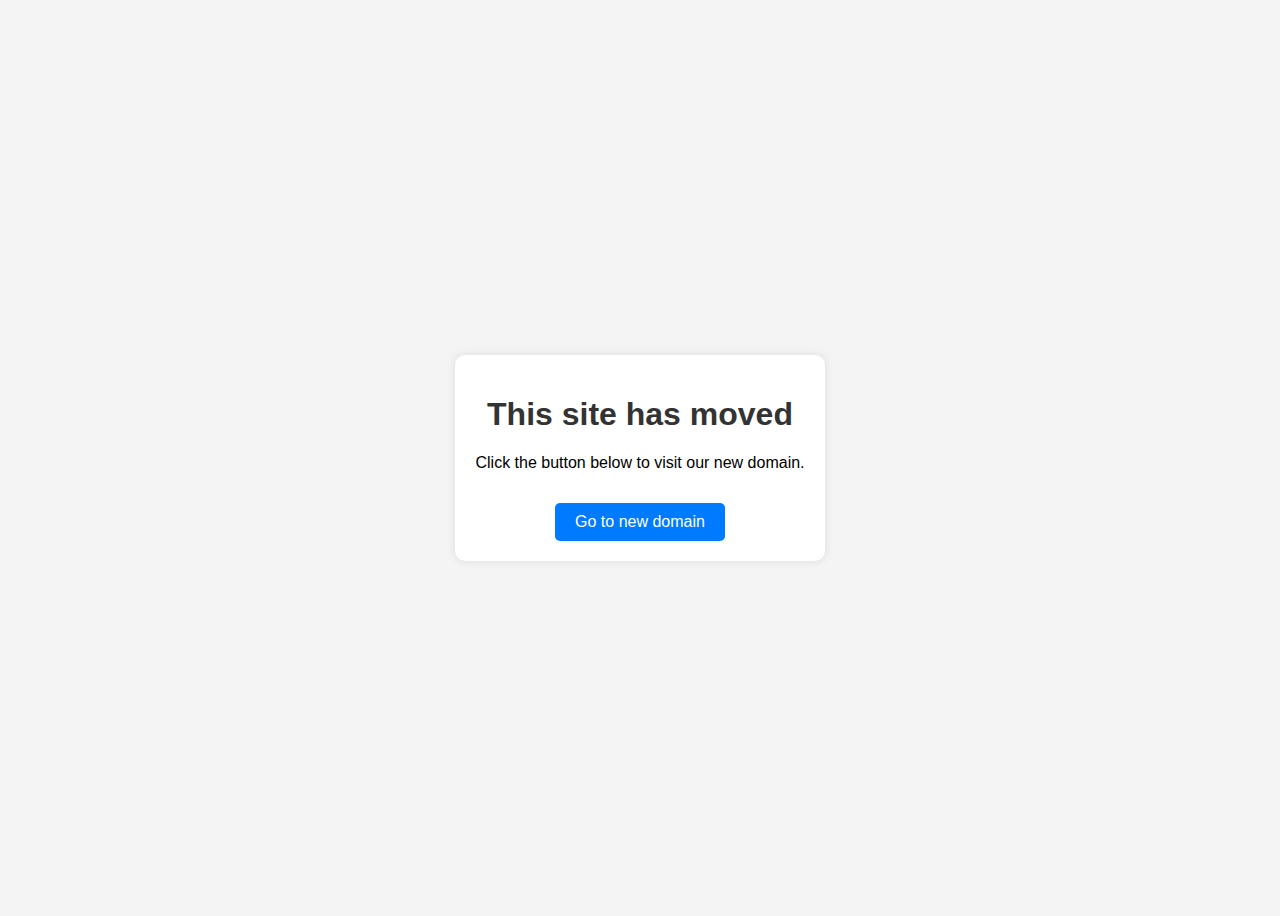
==== commit 2ddaa1b6: "no message" ====
--- a/index.html
+++ b/index.html
@@ -1,15 +1,48 @@
-<!doctype html>
+<!DOCTYPE html>
 <html lang="en">
   <head>
     <meta charset="UTF-8" />
-    <link rel="icon" type="image/svg+xml" href="/vite.svg" />
-    <meta name="viewport" content="width=device-width, initial-scale=1.0, maximum-scale=1.0, user-scalable=no">
-    <link rel="stylesheet" href="https://rsms.me/inter/inter.css">
-    <title>ShaFi</title>
-    <script type="module" crossorigin src="/assets/index-BonFLyp7.js"></script>
-    <link rel="stylesheet" crossorigin href="/assets/index-BYydeKK0.css">
+    <meta name="viewport" content="width=device-width, initial-scale=1.0" />
+    <title>Site Moved</title>
+    <style>
+      body {
+        display: flex;
+        justify-content: center;
+        align-items: center;
+        height: 100vh;
+        background-color: #f4f4f4;
+        font-family: Arial, sans-serif;
+        text-align: center;
+      }
+      .container {
+        background: white;
+        padding: 20px;
+        border-radius: 10px;
+        box-shadow: 0 0 10px rgba(0, 0, 0, 0.1);
+      }
+      h1 {
+        color: #333;
+      }
+      .btn {
+        display: inline-block;
+        margin-top: 15px;
+        padding: 10px 20px;
+        font-size: 16px;
+        color: white;
+        background: #007bff;
+        text-decoration: none;
+        border-radius: 5px;
+      }
+      .btn:hover {
+        background: #0056b3;
+      }
+    </style>
   </head>
   <body>
-    <div id="root"></div>
+    <div class="container">
+      <h1>This site has moved</h1>
+      <p>Click the button below to visit our new domain.</p>
+      <a href="https://adascout.com" class="btn">Go to new domain</a>
+    </div>
   </body>
 </html>
